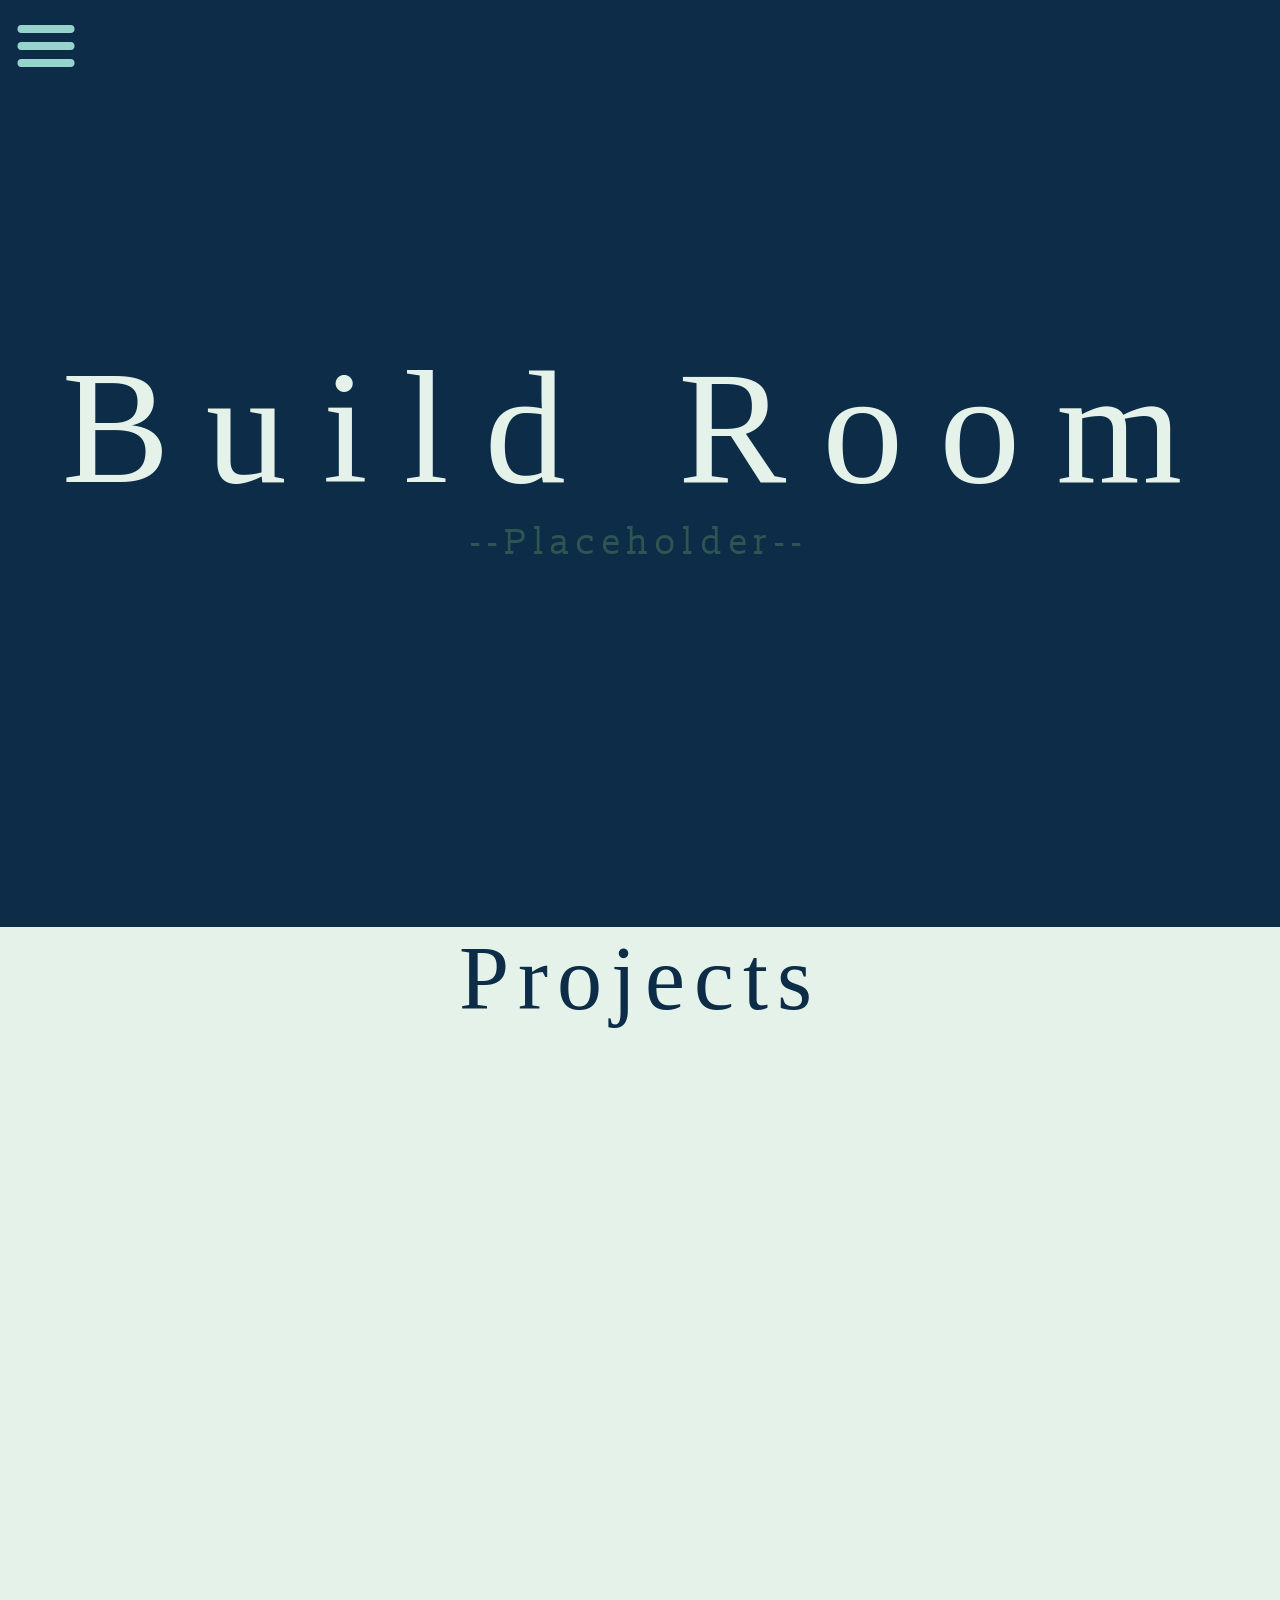
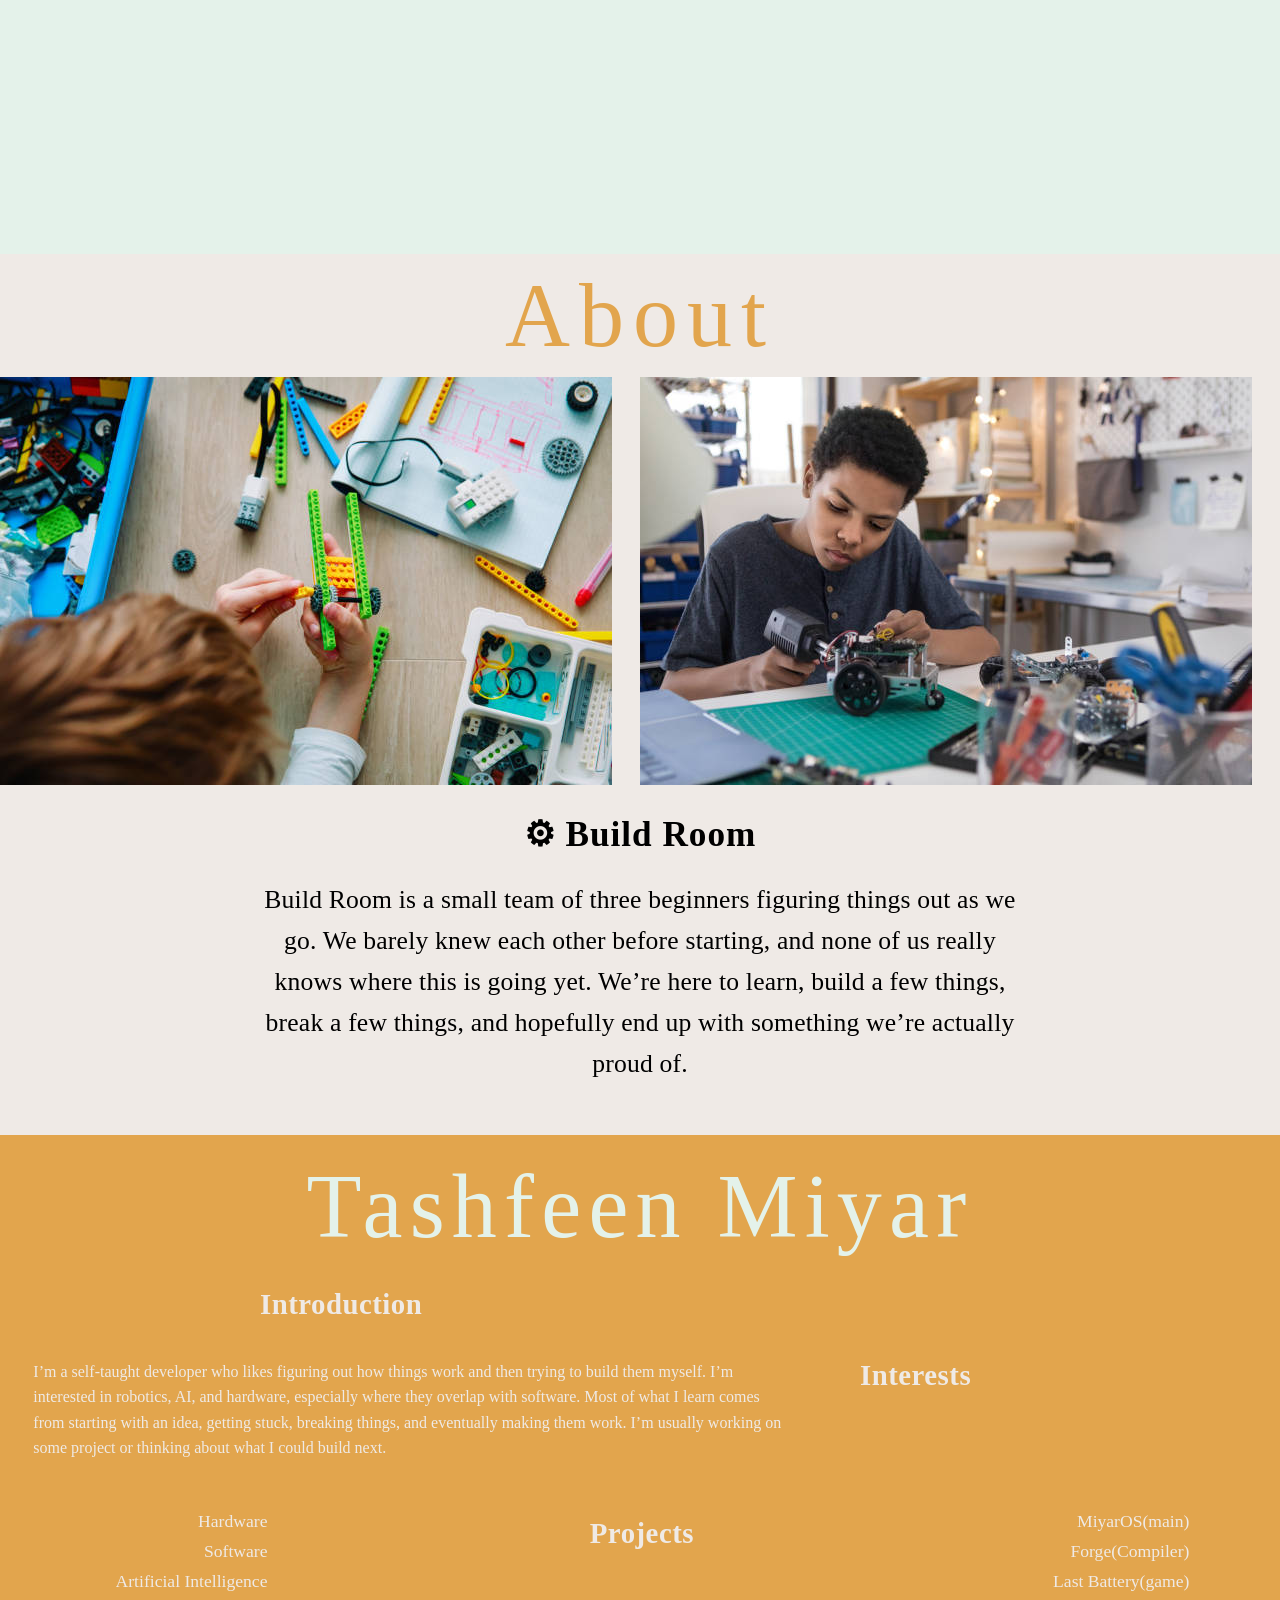
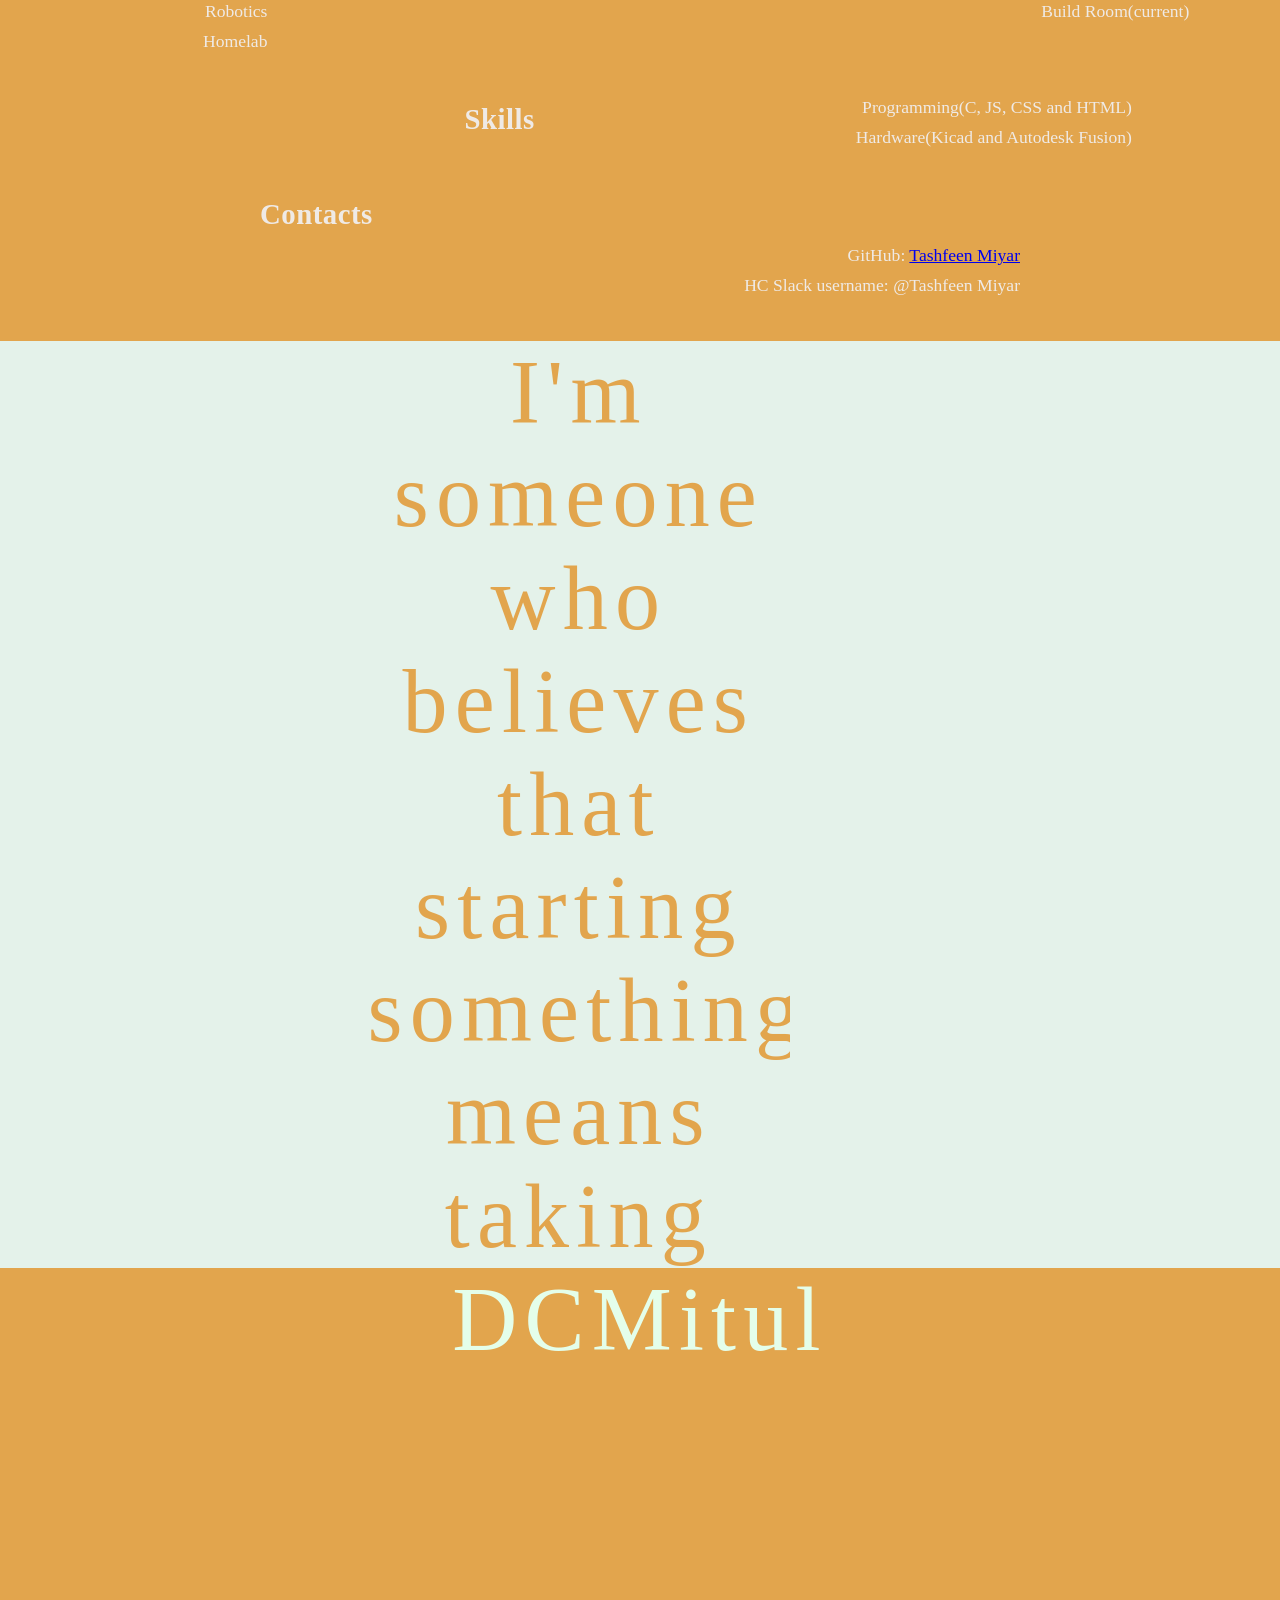
==== index.html @ 0a4bd071 "Ahmad Mustafa: Integrated my details into personal section" ====
<!DOCTYPE html>
<html>
    <head>
        <meta charset="UTF-8">
        <meta name="viewport" content="width=device-width, initial-scale=1.0">
        <title>Build Room | Portfolio</title>
        <link rel="stylesheet" href="css/style.css">
        <link rel="stylesheet" href="css/purecss/build/grids-min.css">
        <link rel="stylesheet" href="css/purecss/build/grids-responsive-min.css">
        <link rel="preconnect" href="https://fonts.googleapis.com">
        <link rel="preconnect" href="https://fonts.gstatic.com" crossorigin>
        <link href="https://fonts.googleapis.com/css2?family=Bodoni+Moda:opsz,wght@6..96,400..900&display=swap" rel="stylesheet">    
        <link href="https://fonts.googleapis.com/css2?family=Slabo+13px&display=swap" rel="stylesheet">
    
    </head>
    
    <body>
        <!-- <header>
            <img src="assets/icons/logo.png">
            <div class="header-content">
                <hr>
                <br>
                <p>The Build-Room, a team of young builders learning, experimenting, and creating through code. Explore our team, individual profiles, projects, and the things we build together using HTML, CSS, and JavaScript.</p>
            </div>
        </header>
        <main>
        </main>
        <footer>
        </footer> -->
    
    <!-- dcmitul: I commeted the above code cus i'll be changing most of it. my code starts from here -->

    <div class="landing">
        <div class="menupage">
            <div class="menubg">
                <svg width="100px" height="100px" viewBox="0 0 100 100">
                    <circle cx="50" cy="50" r="50"></circle>
                </svg>
            </div>
            <div class="menu">
                <div class="index">
                    <div class="pure-g">
                        <div class="pure-u-1">
                            <div class="indexhead">
                                Index
                            </div>
                        </div>

                        <div class="pure-u-1">
                            <div class="indexitems" id="index">
                                <ul>
                                    <br><br>
                                    <li>
                                        <a href="#home">
                                            ● Home
                                        </a>
                                    </li>

                                    <br>

                                    <li>
                                        <a href="#proj">
                                            ● Projects
                                        </a>
                                    </li>

                                    <br>

                                    <li>
                                        <a href="#abt">
                                            ● About
                                        </a>
                                    </li>

                                    <br>

                                    <li>
                                        <a href="#tashfeen">
                                            ● Tashfeen Miyar
                                        </a>
                                    </li>

                                    <br>

                                    <li>
                                        <a href="#ahmad">
                                            ● Ahmad Mustafa
                                        </a>
                                    </li>

                                    <br>

                                    <li>
                                        <a href="#dcm">
                                            ● DCMitul
                                        </a>
                                    </li>
                                </ul>
                            </div>
                        </div>
                    </div>
                </div>
            </div>
        </div>

        <section class="landingtitle" id="home">
            <div class="pure-g">     
                <div class="pure-u-12-1">
                    <div class="menuicon" id="Menuicon">
                        <img class="pure-img" src="assets/icons/menu icon.svg" alt="Menu Icon">
                    </div>
                </div>
                <div class="titletag">
                    <div class="pure-u-1-1">
                        <div class="title">
                        Build Room
                        </div>

                        <div class="tagline">
                            --Placeholder--
                        </div>
                    </div>
                </div>
            </div>
        </section>
    </div>


    <!-- The Projects page/pane -->
    <section class="pane2" id="proj">
        <div class="pure-g">
            <div class="pure-u-1">
                <div class="projpane">
                    Projects
                </div>
            </div>
        </div>
    </section>


    <!-- The about page/pane -->
    <section class="pane3" id="abt">
        <div class="pure-g">
            <div class="pure-u-1">
                <div class="abtpane">
                    About
                </div>
            </div>
            <div class="pure-u-1-2 abt-images">
                <img class="images" src="assets/images/about-1.jpg">
            </div>
            <div class="pure-u-1-2 abt-images">
                <img class="images" src="assets/images/about-2.jpg">
            </div>
            <div class="pure-u-1">
                <br>
                <h2 class="abt-title">⚙ Build Room</h2>
            </div>
            <div class="pure-u-1">
                <div class="abt-text">
                    <p class="abt-description">Build Room is a small team of three beginners figuring things out as we go. We barely knew each other before starting, and none of us really knows where this is going yet. We’re here to learn, build a few things, break a few things, and hopefully end up with something we’re actually proud of.</p>
                </div>
            </div>
        </div>
    </section>
    

    <!-- Tashfeen's Profile -->
    <section class="pane4" id="tashfeen">
        <div class="pure-g">
            <div class="pure-u-1">
                <div class="name1">
                    Tashfeen Miyar
                </div>
            </div>

            <div class="pure-u-1 tm-headings">
                <h2>Introduction</h2>
                <br>
            </div>
            <div class="pure-u-1 tm-text">
                <p>I’m a self-taught developer who likes figuring out how things work and then trying to build them myself. I’m interested in robotics, AI, and hardware, especially where they overlap with software. Most of what I learn comes from starting with an idea, getting stuck, breaking things, and eventually making them work. I’m usually working on some project or thinking about what I could build next.</p>
                <br><br>
            </div>
            <div class="pure-u-1-3 tm-headings">
                <div class="interests">
                    <h2>Interests</h2>
                </div>
            </div>
            <br>
            <div class="tm-lists">
                <ul>
                    <li>Hardware</li>
                    <li>Software</li>
                    <li>Artificial Intelligence</li>
                    <li>Robotics</li>
                    <li>Homelab</li>
                </ul>
                <br><br>
            </div>
            <div class="pure-u-1-3 tm-headings">
                <div class="projects">
                    <h2>Projects</h2>
                </div>
            </div>
            <br>
            <div class="tm-lists">
                <ul>
                    <li>MiyarOS(main)</li>
                    <li>Forge(Compiler)</li>
                    <li>Last Battery(game)</li>
                    <li>Build Room(current)</li>
                </ul>
                <br><br>
            </div>
            <div class="pure-u-1-3 tm-headings">
                <div class="skills">
                    <h2>Skills</h2>
                </div>
            </div>
            <br>
            <div class="tm-lists">
                <ul>
                    <li>Programming(C, JS, CSS and HTML)</li>
                    <li>Hardware(Kicad and Autodesk Fusion)</li>
                </ul>
                <br><br>
            </div>
            <div class="pure-u-1 tm-headings">
                <h2>Contacts</h2>
            </div>
            <br>
            <div class="pure-u-1 tm-lists">
                <ul>
                    <li>GitHub: <a href="https://github.com/Qazi-01" target="_blank">Tashfeen Miyar</a><br></li>
                    <li>HC Slack username: @Tashfeen Miyar</li>
                </ul>
            </div>
        </div>
    </section>


    <!-- Ahmad's Profile -->
    <section class="pane5" id="ahmad">
        <div class="pure-g">
            <div class="pure-u-1">
                <div class="name2">
                    Ahmad Mustafa
                    <h2>Introduction</h2>
                <p>
                    I'm someone who believes that starting something means taking
                    responsibility for finishing it. Whether I'm interested in the
                    work or not, I stay committed and make sure I see it through
                    to the end. I value discipline, consistency, and learning
                    along the way. I enjoy taking on challenges, solving problems,
                    and improving my skills through every project I complete.
                </p>

                <h2>Interests</h2>
                <p>
                    Technology, problem-solving, learning new skills, and building projects.
                </p>
                <h2>Projects</h2>
                <p>
                    I enjoy working on projects that help me learn new skills, solve problems, and turn ideas into something useful.
                </p>
                <h2>Skills</h2>
                <p>
                    Problem-solving, technology, learning, teamwork, and project development.
                </p>
                <h2>Contact</h2>
                <p>
                    You can connect with me through my social media profiles below.
                </p>
                <h2>Social Media</h2>
                <p>
                    GitHub: <a href="https://github.com/ahmadmustafa25" target="_blank">ahmadmustafa25</a><br>
                    Instagram: <a href="https://www.instagram.com/ahmad._._.mustafa" target="_blank">ahmad._._.mustafa</a><br>
                    LinkedIn: <a href="https://www.linkedin.com/in/ahmad-mustafa-752a48437" target="_blank">View my LinkedIn</a>
                    </p>
                </div>
            </div>
        </div>
    </section>


    <!-- DCMitul's profile -->
    <section class="pane6" id="dcm">
        <div class="pure-g">
            <div class="pure-u-1">
                <div class="name3">
                    DCMitul
                </div>
            </div>
        </div>
    </section>
    

    <script src="js/script.js"></script>
</body>
</html>
---- css/style.css ----
* {
    margin: 0;
    padding: 0;
    /* background-color: #14213d;
    color: white; */
    overflow-x: hidden;
}


html {
    scroll-behavior: smooth;
}

/* dcmitul: do not fix the background colors in the body */

/* header {
    width: 200px;
}

.header-content {
    text-align: center;
} */



/* The stuff that does not require screen specific css */
.landing {
    position: relative;
    width: 100%;
    height: 103vh;
    background-color: #0C2C47;
    overflow: hidden;
}


.landing .menupage {
    overflow: hidden;
    position: absolute;
    display: flex;
    height: inherit;
    width: inherit;
}


.landing .menupage .menubg {
    overflow: hidden;
    position: absolute;
    fill: #EFEAE6;
    top: -4vw;
    left: -4vw;
    scale: 0%;
    z-index: 5;

    transition: scale 0.5s ease-in-out;
}


body.menuaction .landing .menupage .menubg {
    scale: calc((2* (hypot(100vw, 100vh) + 5vw)) / 1px * 1%);
}


.landing .menupage .menu {
    width: 100vw;
    height: inherit;
    display: flex;
    justify-content: center;
    overflow: hidden;
}


.landing .menupage .index {
    top: 1vh;
    position: relative;
    z-index: 6;
    width:fit-content;
    height: inherit;

}


.landing .menupage .index .indexhead {
    font-family: 'Bodoni Modo', serif;
    font-weight: 500;
    color: #E2A54D;
    text-align: center;
    opacity: 0;

}


body.menuaction .landing .menupage .index .indexhead {
    animation: fadein 0.2s 0.3s forwards;
}


.landing .menupage .index .indexitems {
    position: inherit;
    left: 40vw;
    text-align: left;
    opacity: 0;
    z-index: 6;
}


.indexitems a {
    color: #2D5652;
    text-decoration: none;
}


body.menuaction .landing .menupage .index .indexitems {
    animation: faderight 0.30s 0.5s forwards;
}


.landing .landingtitle {
    display: flex;
    width: inherit;
    height: inherit;
}


.landing .landingtitle .menuicon {
    position: absolute;
    overflow: hidden;
    margin: 1.5vh;
    width: 5vw;
    height: 5vw;
    scale: 90%;
    rotate: 0deg;
    z-index: 10;

    transition: scale 0.25s ease-in-out, rotate 0.25s ease-in-out;
}


.landing .landingtitle .menuicon:hover {
    scale: 100%;
}



.landing .landingtitle .titletag {
    display: flex;
    width: 100vw;
    height: 100vh;
    justify-content: center;
    align-items: center;
}


.pane2 {
    position: relative;
    width: 100%;
    height: 103vh;
    /* background-color: #EFEAE6; */
    background-color: #E4F2EA;
}


.pane3 {
    position: relative;
    width: 100%;
    padding-bottom: 40px;
    box-sizing: border-box;
    /* background-color: #2D5652; */
    background-color: #EFEAE6;
}

/* Tashfeen: CSS addition to Pane3 */

.abtpane {
    padding: 10px;
}

.images {
    max-width: 100%;
    height: auto;
    display: block;
}

.abt-title {
    font-size: 2.2rem;
    letter-spacing: 1px;
    text-align: center;
    margin: 10px 0 10px 0;
}

.abt-text {
    text-align: center;
    padding: 15px 10px 10px;
    max-width: 800px;
    margin: 0 auto;
    box-sizing: border-box;
}

.abt-description {
    font-size: 1.6rem;
    line-height: 1.6;
    letter-spacing: 0.2px;
    max-width: 800px;
    margin: 0 auto;
}

.pane4 {
    position: relative;
    width: 100%;
    box-sizing: border-box;
    padding-bottom: 40px;
    background-color: #E2A54D;
    color: #EFEAE6;
    /* background-color: #0C2C47; */
}

.name1 {
    padding: 20px;
    text-align: center;
    font-size: 2.5rem;
    letter-spacing: 1px;
}

.tm-headings h2 {
    font-size: 1.8rem;
    margin: 0;
    letter-spacing: 0.5px;
}

.interests {
    text-align: left;
}

.interests ul, li {
    text-align: left;
}

.projects {
    text-align: center;
}

.projects ul, li {
    text-align: center;
}

.skills {
    text-align: right;
}

.skills ul, li {
    text-align: right;
}

.tm-headings, .tm-text, .tm-lists {
    max-width: 800px;
    margin-left: auto;
    margin-right: auto;
    box-sizing: border-box;
}

.tm-headings {
    padding: 10px 20px;
}

.tm-text {
    padding: 10px 20px;
}

.tm-lists {
    padding: 0 20px;
}

.tm-text p {
    font-size: 1rem;
    line-height: 1.6;
    margin: 0;
}

.tm-lists ul {
    margin: 0;
    padding-left: 25px;
}

.tm-lists li {
    font-size: 1.1rem;
    line-height: 1.7;
}

.tm-column {
    box-sizing: border-box;
    padding: 0 2%;
}

.tm-column .tm-lists {
    width: 100%;
}

.tm-column ul {
    margin-top: 15px;
}

.tm-column li {
    margin-bottom: 8px;
}

/* --- */

.pane5 {
    position: relative;
    width: 100%;
    height: 103vh;
    /* background-color: #E4F2EA; */
    background-color: #E4F2EA;
}


.pane6 {
    position: relative;
    width: 100%;
    height: 103vh;
    background-color: #E2A54D;
    /* background-color: #0C2C47; */
}


@keyframes fadein {
    0% {
        opacity: 0;
        transform: translateY(-20px);
    }
    
    100% {
        opacity: 1;
        transform: translateY(0px);
    }
}

@keyframes faderight {
    0% {
        opacity: 0;
        transform: translateX(-20px);
    }
    
    100% {
        opacity: 1;
        transform: translateX(0px);
    }
}




/* The stuff that DOES require theme specific css */

/* For landscape screens, desktops */
@media screen and (orientation: landscape) {
    .landing .title {
        display: flex;
        position: relative;
        justify-content: center;
        align-items: center;

        font-family:'Bodoni Mode', serif;
        font-size: 18vh;
        font-weight: 500;
        letter-spacing: 4vh;
        color: #E4F2EA;
        text-align: center;

        animation: fadein 0.5s 0.25s backwards;

    }


    .landing .landingtitle .tagline {
        display: flex;
        position: relative;
        justify-content: center;
        align-items: center;

        font-family: "Slabo 13px", serif;
        font-size: 4vh;
        letter-spacing: 0.7vh;
        color: #2D5652;
        text-align: center;

        animation: fadein 0.5s 0.5s backwards;
    }


    .pane2 .projpane {
        display: flex;
        position: relative;
        justify-content: center;
        align-items: center;

        font-family:'Bodoni Mode', serif;
        font-size: 10vh;
        font-weight: 500;
        letter-spacing: 1vh;
        /* color: #E2A54D; */
        color: #0C2C47;
        text-align: center;

    }    


    .pane3 .abtpane {
        display: flex;
        position: relative;
        justify-content: center;
        align-items: center;

        font-family:'Bodoni Mode', serif;
        font-size: 10vh;
        font-weight: 500;
        letter-spacing: 1vh;
        /* color: #EFEAE6; */
        color: #E2A54D;
        text-align: center;

    }


    .pane4 .name1 {
        display: flex;
        position: relative;
        justify-content: center;
        align-items: center;

        font-family:'Bodoni Mode', serif;
        font-size: 10vh;
        font-weight: 500;
        letter-spacing: 0.8vh;
        /* color: #E4F2EA; */
        color: #E4F2EA;
        text-align: center;

    }


    .pane5 .name2 {
        display: flex;
        position: relative;
        justify-content: center;
        align-items: center;

        font-family:'Bodoni Mode', serif;
        font-size: 10vh;
        font-weight: 500;
        letter-spacing: 0.8vh;
        color: #E2A54D;
        /* color: #0C2C47; */
        text-align: center;

    }


    .pane6 .name3 {
        display: flex;
        position: relative;
        justify-content: center;
        align-items: center;

        font-family:'Bodoni Mode', serif;
        font-size: 10vh;
        font-weight: 500;
        letter-spacing: 0.8vh;
        /* color: #E4F2EA; */
        color: #E4FEEA;
        text-align: center;

    }


    .landing .menupage .index .indexhead {
        font-size: 10vh;
        letter-spacing: 0.8vh;
    }


    .menupage .index .indexitems {
        font-size: 4vh;
        letter-spacing: 0.6vh;
    }

}


/* For portrait screens, mobile phones */
@media screen and (orientation: portrait){
    .landing .title {
        display: flex;
        position: relative;
        justify-content: center;
        align-items: center;

        font-family:'Bodoni Mode', serif;
        font-size: 20vw;
        font-weight: 500;
        letter-spacing: 4vw;
        color: #E4F2EA;
        text-align: center;

        animation: fadein 0.5s 0.25s backwards;

    }


    .landing .landingtitle .tagline {
        display: flex;
        position: relative;
        justify-content: center;
        align-items: center;

        font-family: "Slabo 13px", serif;
        font-size: 4vw;
        letter-spacing: 0.7vw;
        color: #2D5652;
        text-align: center;

        animation: fadein 0.5s 0.5s backwards;
    }


    .pane2 .projpane {
        display: flex;
        position: relative;
        justify-content: center;
        align-items: center;

        font-family:'Bodoni Mode', serif;
        font-size: 10vw;
        font-weight: 500;
        letter-spacing: 1vw;
        /* color: #E2A54D; */
        color: #0C2C47;
        text-align: center;

    }    


    .pane3 .abtpane {
        display: flex;
        position: relative;
        justify-content: center;
        align-items: center;

        font-family:'Bodoni Mode', serif;
        font-size: 10vw;
        font-weight: 500;
        letter-spacing: 1vw;
        /* color: #EFEAE6; */
        color: #E2A54D;
        text-align: center;
    }

    .pane4 .name1 {
        display: flex;
        position: relative;
        justify-content: center;
        align-items: center;

        font-family:'Bodoni Mode', serif;
        font-size: 10vw;
        font-weight: 500;
        letter-spacing: 0.8vw;
        /* color: #E4F2EA; */
        color: #E4FEEA;
        text-align: center;

    }


    .pane5 .name2 {
        display: flex;
        position: relative;
        justify-content: center;
        align-items: center;

        font-family:'Bodoni Mode', serif;
        font-size: 10vw;
        font-weight: 500;
        letter-spacing: 0.8vw;
        color: #E2A54D;
        /* color: #0C2C47; */
        text-align: center;

    }


    .pane6 .name3 {
        display: flex;
        position: relative;
        justify-content: center;
        align-items: center;

        font-family:'Bodoni Mode', serif;
        font-size: 10vw;
        font-weight: 500;
        letter-spacing: 0.8vw;
        /* color: #E4F2EA; */
        color: #E4FEEA;
        text-align: center;

    }


    .landing .menupage .index .indexhead {
        font-size: 10vw;
        letter-spacing: 1vw;
    }
    

    .menupage .index .indexitems {
        font-size: 4vw;
        letter-spacing: 0.6vw;
    }

}

/* Tashfeen Miyar: added this for about section description */

@media (max-width: 600px) {
    .abt-title {
        margin: 0;
    }

    .abt-description {
        text-align: left;
        margin-top: 8px;
        margin-left: 4px;
        font-size: 1rem;
    }

    .pure-g .abt-images {
        width: 100%;
        margin-bottom: 10px;
    }
}

/* --- */
---- css/purecss/build/grids-min.css ----
/*!
Pure v3.0.0
Copyright 2013 Yahoo!
Licensed under the BSD License.
https://github.com/pure-css/pure/blob/master/LICENSE
*/
.pure-g{display:flex;flex-flow:row wrap;align-content:flex-start}.pure-u{display:inline-block;vertical-align:top}.pure-u-1,.pure-u-1-1,.pure-u-1-12,.pure-u-1-2,.pure-u-1-24,.pure-u-1-3,.pure-u-1-4,.pure-u-1-5,.pure-u-1-6,.pure-u-1-8,.pure-u-10-24,.pure-u-11-12,.pure-u-11-24,.pure-u-12-24,.pure-u-13-24,.pure-u-14-24,.pure-u-15-24,.pure-u-16-24,.pure-u-17-24,.pure-u-18-24,.pure-u-19-24,.pure-u-2-24,.pure-u-2-3,.pure-u-2-5,.pure-u-20-24,.pure-u-21-24,.pure-u-22-24,.pure-u-23-24,.pure-u-24-24,.pure-u-3-24,.pure-u-3-4,.pure-u-3-5,.pure-u-3-8,.pure-u-4-24,.pure-u-4-5,.pure-u-5-12,.pure-u-5-24,.pure-u-5-5,.pure-u-5-6,.pure-u-5-8,.pure-u-6-24,.pure-u-7-12,.pure-u-7-24,.pure-u-7-8,.pure-u-8-24,.pure-u-9-24{display:inline-block;letter-spacing:normal;word-spacing:normal;vertical-align:top;text-rendering:auto}.pure-u-1-24{width:4.1667%}.pure-u-1-12,.pure-u-2-24{width:8.3333%}.pure-u-1-8,.pure-u-3-24{width:12.5%}.pure-u-1-6,.pure-u-4-24{width:16.6667%}.pure-u-1-5{width:20%}.pure-u-5-24{width:20.8333%}.pure-u-1-4,.pure-u-6-24{width:25%}.pure-u-7-24{width:29.1667%}.pure-u-1-3,.pure-u-8-24{width:33.3333%}.pure-u-3-8,.pure-u-9-24{width:37.5%}.pure-u-2-5{width:40%}.pure-u-10-24,.pure-u-5-12{width:41.6667%}.pure-u-11-24{width:45.8333%}.pure-u-1-2,.pure-u-12-24{width:50%}.pure-u-13-24{width:54.1667%}.pure-u-14-24,.pure-u-7-12{width:58.3333%}.pure-u-3-5{width:60%}.pure-u-15-24,.pure-u-5-8{width:62.5%}.pure-u-16-24,.pure-u-2-3{width:66.6667%}.pure-u-17-24{width:70.8333%}.pure-u-18-24,.pure-u-3-4{width:75%}.pure-u-19-24{width:79.1667%}.pure-u-4-5{width:80%}.pure-u-20-24,.pure-u-5-6{width:83.3333%}.pure-u-21-24,.pure-u-7-8{width:87.5%}.pure-u-11-12,.pure-u-22-24{width:91.6667%}.pure-u-23-24{width:95.8333%}.pure-u-1,.pure-u-1-1,.pure-u-24-24,.pure-u-5-5{width:100%}
---- css/purecss/build/grids-responsive-min.css ----
/*!
Pure v3.0.0
Copyright 2013 Yahoo!
Licensed under the BSD License.
https://github.com/pure-css/pure/blob/master/LICENSE
*/
@media screen and (min-width:35.5em){.pure-u-sm-1,.pure-u-sm-1-1,.pure-u-sm-1-12,.pure-u-sm-1-2,.pure-u-sm-1-24,.pure-u-sm-1-3,.pure-u-sm-1-4,.pure-u-sm-1-5,.pure-u-sm-1-6,.pure-u-sm-1-8,.pure-u-sm-10-24,.pure-u-sm-11-12,.pure-u-sm-11-24,.pure-u-sm-12-24,.pure-u-sm-13-24,.pure-u-sm-14-24,.pure-u-sm-15-24,.pure-u-sm-16-24,.pure-u-sm-17-24,.pure-u-sm-18-24,.pure-u-sm-19-24,.pure-u-sm-2-24,.pure-u-sm-2-3,.pure-u-sm-2-5,.pure-u-sm-20-24,.pure-u-sm-21-24,.pure-u-sm-22-24,.pure-u-sm-23-24,.pure-u-sm-24-24,.pure-u-sm-3-24,.pure-u-sm-3-4,.pure-u-sm-3-5,.pure-u-sm-3-8,.pure-u-sm-4-24,.pure-u-sm-4-5,.pure-u-sm-5-12,.pure-u-sm-5-24,.pure-u-sm-5-5,.pure-u-sm-5-6,.pure-u-sm-5-8,.pure-u-sm-6-24,.pure-u-sm-7-12,.pure-u-sm-7-24,.pure-u-sm-7-8,.pure-u-sm-8-24,.pure-u-sm-9-24{display:inline-block;letter-spacing:normal;word-spacing:normal;vertical-align:top;text-rendering:auto}.pure-u-sm-1-24{width:4.1667%}.pure-u-sm-1-12,.pure-u-sm-2-24{width:8.3333%}.pure-u-sm-1-8,.pure-u-sm-3-24{width:12.5%}.pure-u-sm-1-6,.pure-u-sm-4-24{width:16.6667%}.pure-u-sm-1-5{width:20%}.pure-u-sm-5-24{width:20.8333%}.pure-u-sm-1-4,.pure-u-sm-6-24{width:25%}.pure-u-sm-7-24{width:29.1667%}.pure-u-sm-1-3,.pure-u-sm-8-24{width:33.3333%}.pure-u-sm-3-8,.pure-u-sm-9-24{width:37.5%}.pure-u-sm-2-5{width:40%}.pure-u-sm-10-24,.pure-u-sm-5-12{width:41.6667%}.pure-u-sm-11-24{width:45.8333%}.pure-u-sm-1-2,.pure-u-sm-12-24{width:50%}.pure-u-sm-13-24{width:54.1667%}.pure-u-sm-14-24,.pure-u-sm-7-12{width:58.3333%}.pure-u-sm-3-5{width:60%}.pure-u-sm-15-24,.pure-u-sm-5-8{width:62.5%}.pure-u-sm-16-24,.pure-u-sm-2-3{width:66.6667%}.pure-u-sm-17-24{width:70.8333%}.pure-u-sm-18-24,.pure-u-sm-3-4{width:75%}.pure-u-sm-19-24{width:79.1667%}.pure-u-sm-4-5{width:80%}.pure-u-sm-20-24,.pure-u-sm-5-6{width:83.3333%}.pure-u-sm-21-24,.pure-u-sm-7-8{width:87.5%}.pure-u-sm-11-12,.pure-u-sm-22-24{width:91.6667%}.pure-u-sm-23-24{width:95.8333%}.pure-u-sm-1,.pure-u-sm-1-1,.pure-u-sm-24-24,.pure-u-sm-5-5{width:100%}}@media screen and (min-width:48em){.pure-u-md-1,.pure-u-md-1-1,.pure-u-md-1-12,.pure-u-md-1-2,.pure-u-md-1-24,.pure-u-md-1-3,.pure-u-md-1-4,.pure-u-md-1-5,.pure-u-md-1-6,.pure-u-md-1-8,.pure-u-md-10-24,.pure-u-md-11-12,.pure-u-md-11-24,.pure-u-md-12-24,.pure-u-md-13-24,.pure-u-md-14-24,.pure-u-md-15-24,.pure-u-md-16-24,.pure-u-md-17-24,.pure-u-md-18-24,.pure-u-md-19-24,.pure-u-md-2-24,.pure-u-md-2-3,.pure-u-md-2-5,.pure-u-md-20-24,.pure-u-md-21-24,.pure-u-md-22-24,.pure-u-md-23-24,.pure-u-md-24-24,.pure-u-md-3-24,.pure-u-md-3-4,.pure-u-md-3-5,.pure-u-md-3-8,.pure-u-md-4-24,.pure-u-md-4-5,.pure-u-md-5-12,.pure-u-md-5-24,.pure-u-md-5-5,.pure-u-md-5-6,.pure-u-md-5-8,.pure-u-md-6-24,.pure-u-md-7-12,.pure-u-md-7-24,.pure-u-md-7-8,.pure-u-md-8-24,.pure-u-md-9-24{display:inline-block;letter-spacing:normal;word-spacing:normal;vertical-align:top;text-rendering:auto}.pure-u-md-1-24{width:4.1667%}.pure-u-md-1-12,.pure-u-md-2-24{width:8.3333%}.pure-u-md-1-8,.pure-u-md-3-24{width:12.5%}.pure-u-md-1-6,.pure-u-md-4-24{width:16.6667%}.pure-u-md-1-5{width:20%}.pure-u-md-5-24{width:20.8333%}.pure-u-md-1-4,.pure-u-md-6-24{width:25%}.pure-u-md-7-24{width:29.1667%}.pure-u-md-1-3,.pure-u-md-8-24{width:33.3333%}.pure-u-md-3-8,.pure-u-md-9-24{width:37.5%}.pure-u-md-2-5{width:40%}.pure-u-md-10-24,.pure-u-md-5-12{width:41.6667%}.pure-u-md-11-24{width:45.8333%}.pure-u-md-1-2,.pure-u-md-12-24{width:50%}.pure-u-md-13-24{width:54.1667%}.pure-u-md-14-24,.pure-u-md-7-12{width:58.3333%}.pure-u-md-3-5{width:60%}.pure-u-md-15-24,.pure-u-md-5-8{width:62.5%}.pure-u-md-16-24,.pure-u-md-2-3{width:66.6667%}.pure-u-md-17-24{width:70.8333%}.pure-u-md-18-24,.pure-u-md-3-4{width:75%}.pure-u-md-19-24{width:79.1667%}.pure-u-md-4-5{width:80%}.pure-u-md-20-24,.pure-u-md-5-6{width:83.3333%}.pure-u-md-21-24,.pure-u-md-7-8{width:87.5%}.pure-u-md-11-12,.pure-u-md-22-24{width:91.6667%}.pure-u-md-23-24{width:95.8333%}.pure-u-md-1,.pure-u-md-1-1,.pure-u-md-24-24,.pure-u-md-5-5{width:100%}}@media screen and (min-width:64em){.pure-u-lg-1,.pure-u-lg-1-1,.pure-u-lg-1-12,.pure-u-lg-1-2,.pure-u-lg-1-24,.pure-u-lg-1-3,.pure-u-lg-1-4,.pure-u-lg-1-5,.pure-u-lg-1-6,.pure-u-lg-1-8,.pure-u-lg-10-24,.pure-u-lg-11-12,.pure-u-lg-11-24,.pure-u-lg-12-24,.pure-u-lg-13-24,.pure-u-lg-14-24,.pure-u-lg-15-24,.pure-u-lg-16-24,.pure-u-lg-17-24,.pure-u-lg-18-24,.pure-u-lg-19-24,.pure-u-lg-2-24,.pure-u-lg-2-3,.pure-u-lg-2-5,.pure-u-lg-20-24,.pure-u-lg-21-24,.pure-u-lg-22-24,.pure-u-lg-23-24,.pure-u-lg-24-24,.pure-u-lg-3-24,.pure-u-lg-3-4,.pure-u-lg-3-5,.pure-u-lg-3-8,.pure-u-lg-4-24,.pure-u-lg-4-5,.pure-u-lg-5-12,.pure-u-lg-5-24,.pure-u-lg-5-5,.pure-u-lg-5-6,.pure-u-lg-5-8,.pure-u-lg-6-24,.pure-u-lg-7-12,.pure-u-lg-7-24,.pure-u-lg-7-8,.pure-u-lg-8-24,.pure-u-lg-9-24{display:inline-block;letter-spacing:normal;word-spacing:normal;vertical-align:top;text-rendering:auto}.pure-u-lg-1-24{width:4.1667%}.pure-u-lg-1-12,.pure-u-lg-2-24{width:8.3333%}.pure-u-lg-1-8,.pure-u-lg-3-24{width:12.5%}.pure-u-lg-1-6,.pure-u-lg-4-24{width:16.6667%}.pure-u-lg-1-5{width:20%}.pure-u-lg-5-24{width:20.8333%}.pure-u-lg-1-4,.pure-u-lg-6-24{width:25%}.pure-u-lg-7-24{width:29.1667%}.pure-u-lg-1-3,.pure-u-lg-8-24{width:33.3333%}.pure-u-lg-3-8,.pure-u-lg-9-24{width:37.5%}.pure-u-lg-2-5{width:40%}.pure-u-lg-10-24,.pure-u-lg-5-12{width:41.6667%}.pure-u-lg-11-24{width:45.8333%}.pure-u-lg-1-2,.pure-u-lg-12-24{width:50%}.pure-u-lg-13-24{width:54.1667%}.pure-u-lg-14-24,.pure-u-lg-7-12{width:58.3333%}.pure-u-lg-3-5{width:60%}.pure-u-lg-15-24,.pure-u-lg-5-8{width:62.5%}.pure-u-lg-16-24,.pure-u-lg-2-3{width:66.6667%}.pure-u-lg-17-24{width:70.8333%}.pure-u-lg-18-24,.pure-u-lg-3-4{width:75%}.pure-u-lg-19-24{width:79.1667%}.pure-u-lg-4-5{width:80%}.pure-u-lg-20-24,.pure-u-lg-5-6{width:83.3333%}.pure-u-lg-21-24,.pure-u-lg-7-8{width:87.5%}.pure-u-lg-11-12,.pure-u-lg-22-24{width:91.6667%}.pure-u-lg-23-24{width:95.8333%}.pure-u-lg-1,.pure-u-lg-1-1,.pure-u-lg-24-24,.pure-u-lg-5-5{width:100%}}@media screen and (min-width:80em){.pure-u-xl-1,.pure-u-xl-1-1,.pure-u-xl-1-12,.pure-u-xl-1-2,.pure-u-xl-1-24,.pure-u-xl-1-3,.pure-u-xl-1-4,.pure-u-xl-1-5,.pure-u-xl-1-6,.pure-u-xl-1-8,.pure-u-xl-10-24,.pure-u-xl-11-12,.pure-u-xl-11-24,.pure-u-xl-12-24,.pure-u-xl-13-24,.pure-u-xl-14-24,.pure-u-xl-15-24,.pure-u-xl-16-24,.pure-u-xl-17-24,.pure-u-xl-18-24,.pure-u-xl-19-24,.pure-u-xl-2-24,.pure-u-xl-2-3,.pure-u-xl-2-5,.pure-u-xl-20-24,.pure-u-xl-21-24,.pure-u-xl-22-24,.pure-u-xl-23-24,.pure-u-xl-24-24,.pure-u-xl-3-24,.pure-u-xl-3-4,.pure-u-xl-3-5,.pure-u-xl-3-8,.pure-u-xl-4-24,.pure-u-xl-4-5,.pure-u-xl-5-12,.pure-u-xl-5-24,.pure-u-xl-5-5,.pure-u-xl-5-6,.pure-u-xl-5-8,.pure-u-xl-6-24,.pure-u-xl-7-12,.pure-u-xl-7-24,.pure-u-xl-7-8,.pure-u-xl-8-24,.pure-u-xl-9-24{display:inline-block;letter-spacing:normal;word-spacing:normal;vertical-align:top;text-rendering:auto}.pure-u-xl-1-24{width:4.1667%}.pure-u-xl-1-12,.pure-u-xl-2-24{width:8.3333%}.pure-u-xl-1-8,.pure-u-xl-3-24{width:12.5%}.pure-u-xl-1-6,.pure-u-xl-4-24{width:16.6667%}.pure-u-xl-1-5{width:20%}.pure-u-xl-5-24{width:20.8333%}.pure-u-xl-1-4,.pure-u-xl-6-24{width:25%}.pure-u-xl-7-24{width:29.1667%}.pure-u-xl-1-3,.pure-u-xl-8-24{width:33.3333%}.pure-u-xl-3-8,.pure-u-xl-9-24{width:37.5%}.pure-u-xl-2-5{width:40%}.pure-u-xl-10-24,.pure-u-xl-5-12{width:41.6667%}.pure-u-xl-11-24{width:45.8333%}.pure-u-xl-1-2,.pure-u-xl-12-24{width:50%}.pure-u-xl-13-24{width:54.1667%}.pure-u-xl-14-24,.pure-u-xl-7-12{width:58.3333%}.pure-u-xl-3-5{width:60%}.pure-u-xl-15-24,.pure-u-xl-5-8{width:62.5%}.pure-u-xl-16-24,.pure-u-xl-2-3{width:66.6667%}.pure-u-xl-17-24{width:70.8333%}.pure-u-xl-18-24,.pure-u-xl-3-4{width:75%}.pure-u-xl-19-24{width:79.1667%}.pure-u-xl-4-5{width:80%}.pure-u-xl-20-24,.pure-u-xl-5-6{width:83.3333%}.pure-u-xl-21-24,.pure-u-xl-7-8{width:87.5%}.pure-u-xl-11-12,.pure-u-xl-22-24{width:91.6667%}.pure-u-xl-23-24{width:95.8333%}.pure-u-xl-1,.pure-u-xl-1-1,.pure-u-xl-24-24,.pure-u-xl-5-5{width:100%}}@media screen and (min-width:120em){.pure-u-xxl-1,.pure-u-xxl-1-1,.pure-u-xxl-1-12,.pure-u-xxl-1-2,.pure-u-xxl-1-24,.pure-u-xxl-1-3,.pure-u-xxl-1-4,.pure-u-xxl-1-5,.pure-u-xxl-1-6,.pure-u-xxl-1-8,.pure-u-xxl-10-24,.pure-u-xxl-11-12,.pure-u-xxl-11-24,.pure-u-xxl-12-24,.pure-u-xxl-13-24,.pure-u-xxl-14-24,.pure-u-xxl-15-24,.pure-u-xxl-16-24,.pure-u-xxl-17-24,.pure-u-xxl-18-24,.pure-u-xxl-19-24,.pure-u-xxl-2-24,.pure-u-xxl-2-3,.pure-u-xxl-2-5,.pure-u-xxl-20-24,.pure-u-xxl-21-24,.pure-u-xxl-22-24,.pure-u-xxl-23-24,.pure-u-xxl-24-24,.pure-u-xxl-3-24,.pure-u-xxl-3-4,.pure-u-xxl-3-5,.pure-u-xxl-3-8,.pure-u-xxl-4-24,.pure-u-xxl-4-5,.pure-u-xxl-5-12,.pure-u-xxl-5-24,.pure-u-xxl-5-5,.pure-u-xxl-5-6,.pure-u-xxl-5-8,.pure-u-xxl-6-24,.pure-u-xxl-7-12,.pure-u-xxl-7-24,.pure-u-xxl-7-8,.pure-u-xxl-8-24,.pure-u-xxl-9-24{display:inline-block;letter-spacing:normal;word-spacing:normal;vertical-align:top;text-rendering:auto}.pure-u-xxl-1-24{width:4.1667%}.pure-u-xxl-1-12,.pure-u-xxl-2-24{width:8.3333%}.pure-u-xxl-1-8,.pure-u-xxl-3-24{width:12.5%}.pure-u-xxl-1-6,.pure-u-xxl-4-24{width:16.6667%}.pure-u-xxl-1-5{width:20%}.pure-u-xxl-5-24{width:20.8333%}.pure-u-xxl-1-4,.pure-u-xxl-6-24{width:25%}.pure-u-xxl-7-24{width:29.1667%}.pure-u-xxl-1-3,.pure-u-xxl-8-24{width:33.3333%}.pure-u-xxl-3-8,.pure-u-xxl-9-24{width:37.5%}.pure-u-xxl-2-5{width:40%}.pure-u-xxl-10-24,.pure-u-xxl-5-12{width:41.6667%}.pure-u-xxl-11-24{width:45.8333%}.pure-u-xxl-1-2,.pure-u-xxl-12-24{width:50%}.pure-u-xxl-13-24{width:54.1667%}.pure-u-xxl-14-24,.pure-u-xxl-7-12{width:58.3333%}.pure-u-xxl-3-5{width:60%}.pure-u-xxl-15-24,.pure-u-xxl-5-8{width:62.5%}.pure-u-xxl-16-24,.pure-u-xxl-2-3{width:66.6667%}.pure-u-xxl-17-24{width:70.8333%}.pure-u-xxl-18-24,.pure-u-xxl-3-4{width:75%}.pure-u-xxl-19-24{width:79.1667%}.pure-u-xxl-4-5{width:80%}.pure-u-xxl-20-24,.pure-u-xxl-5-6{width:83.3333%}.pure-u-xxl-21-24,.pure-u-xxl-7-8{width:87.5%}.pure-u-xxl-11-12,.pure-u-xxl-22-24{width:91.6667%}.pure-u-xxl-23-24{width:95.8333%}.pure-u-xxl-1,.pure-u-xxl-1-1,.pure-u-xxl-24-24,.pure-u-xxl-5-5{width:100%}}@media screen and (min-width:160em){.pure-u-xxxl-1,.pure-u-xxxl-1-1,.pure-u-xxxl-1-12,.pure-u-xxxl-1-2,.pure-u-xxxl-1-24,.pure-u-xxxl-1-3,.pure-u-xxxl-1-4,.pure-u-xxxl-1-5,.pure-u-xxxl-1-6,.pure-u-xxxl-1-8,.pure-u-xxxl-10-24,.pure-u-xxxl-11-12,.pure-u-xxxl-11-24,.pure-u-xxxl-12-24,.pure-u-xxxl-13-24,.pure-u-xxxl-14-24,.pure-u-xxxl-15-24,.pure-u-xxxl-16-24,.pure-u-xxxl-17-24,.pure-u-xxxl-18-24,.pure-u-xxxl-19-24,.pure-u-xxxl-2-24,.pure-u-xxxl-2-3,.pure-u-xxxl-2-5,.pure-u-xxxl-20-24,.pure-u-xxxl-21-24,.pure-u-xxxl-22-24,.pure-u-xxxl-23-24,.pure-u-xxxl-24-24,.pure-u-xxxl-3-24,.pure-u-xxxl-3-4,.pure-u-xxxl-3-5,.pure-u-xxxl-3-8,.pure-u-xxxl-4-24,.pure-u-xxxl-4-5,.pure-u-xxxl-5-12,.pure-u-xxxl-5-24,.pure-u-xxxl-5-5,.pure-u-xxxl-5-6,.pure-u-xxxl-5-8,.pure-u-xxxl-6-24,.pure-u-xxxl-7-12,.pure-u-xxxl-7-24,.pure-u-xxxl-7-8,.pure-u-xxxl-8-24,.pure-u-xxxl-9-24{display:inline-block;letter-spacing:normal;word-spacing:normal;vertical-align:top;text-rendering:auto}.pure-u-xxxl-1-24{width:4.1667%}.pure-u-xxxl-1-12,.pure-u-xxxl-2-24{width:8.3333%}.pure-u-xxxl-1-8,.pure-u-xxxl-3-24{width:12.5%}.pure-u-xxxl-1-6,.pure-u-xxxl-4-24{width:16.6667%}.pure-u-xxxl-1-5{width:20%}.pure-u-xxxl-5-24{width:20.8333%}.pure-u-xxxl-1-4,.pure-u-xxxl-6-24{width:25%}.pure-u-xxxl-7-24{width:29.1667%}.pure-u-xxxl-1-3,.pure-u-xxxl-8-24{width:33.3333%}.pure-u-xxxl-3-8,.pure-u-xxxl-9-24{width:37.5%}.pure-u-xxxl-2-5{width:40%}.pure-u-xxxl-10-24,.pure-u-xxxl-5-12{width:41.6667%}.pure-u-xxxl-11-24{width:45.8333%}.pure-u-xxxl-1-2,.pure-u-xxxl-12-24{width:50%}.pure-u-xxxl-13-24{width:54.1667%}.pure-u-xxxl-14-24,.pure-u-xxxl-7-12{width:58.3333%}.pure-u-xxxl-3-5{width:60%}.pure-u-xxxl-15-24,.pure-u-xxxl-5-8{width:62.5%}.pure-u-xxxl-16-24,.pure-u-xxxl-2-3{width:66.6667%}.pure-u-xxxl-17-24{width:70.8333%}.pure-u-xxxl-18-24,.pure-u-xxxl-3-4{width:75%}.pure-u-xxxl-19-24{width:79.1667%}.pure-u-xxxl-4-5{width:80%}.pure-u-xxxl-20-24,.pure-u-xxxl-5-6{width:83.3333%}.pure-u-xxxl-21-24,.pure-u-xxxl-7-8{width:87.5%}.pure-u-xxxl-11-12,.pure-u-xxxl-22-24{width:91.6667%}.pure-u-xxxl-23-24{width:95.8333%}.pure-u-xxxl-1,.pure-u-xxxl-1-1,.pure-u-xxxl-24-24,.pure-u-xxxl-5-5{width:100%}}@media screen and (min-width:240em){.pure-u-x4k-1,.pure-u-x4k-1-1,.pure-u-x4k-1-12,.pure-u-x4k-1-2,.pure-u-x4k-1-24,.pure-u-x4k-1-3,.pure-u-x4k-1-4,.pure-u-x4k-1-5,.pure-u-x4k-1-6,.pure-u-x4k-1-8,.pure-u-x4k-10-24,.pure-u-x4k-11-12,.pure-u-x4k-11-24,.pure-u-x4k-12-24,.pure-u-x4k-13-24,.pure-u-x4k-14-24,.pure-u-x4k-15-24,.pure-u-x4k-16-24,.pure-u-x4k-17-24,.pure-u-x4k-18-24,.pure-u-x4k-19-24,.pure-u-x4k-2-24,.pure-u-x4k-2-3,.pure-u-x4k-2-5,.pure-u-x4k-20-24,.pure-u-x4k-21-24,.pure-u-x4k-22-24,.pure-u-x4k-23-24,.pure-u-x4k-24-24,.pure-u-x4k-3-24,.pure-u-x4k-3-4,.pure-u-x4k-3-5,.pure-u-x4k-3-8,.pure-u-x4k-4-24,.pure-u-x4k-4-5,.pure-u-x4k-5-12,.pure-u-x4k-5-24,.pure-u-x4k-5-5,.pure-u-x4k-5-6,.pure-u-x4k-5-8,.pure-u-x4k-6-24,.pure-u-x4k-7-12,.pure-u-x4k-7-24,.pure-u-x4k-7-8,.pure-u-x4k-8-24,.pure-u-x4k-9-24{display:inline-block;letter-spacing:normal;word-spacing:normal;vertical-align:top;text-rendering:auto}.pure-u-x4k-1-24{width:4.1667%}.pure-u-x4k-1-12,.pure-u-x4k-2-24{width:8.3333%}.pure-u-x4k-1-8,.pure-u-x4k-3-24{width:12.5%}.pure-u-x4k-1-6,.pure-u-x4k-4-24{width:16.6667%}.pure-u-x4k-1-5{width:20%}.pure-u-x4k-5-24{width:20.8333%}.pure-u-x4k-1-4,.pure-u-x4k-6-24{width:25%}.pure-u-x4k-7-24{width:29.1667%}.pure-u-x4k-1-3,.pure-u-x4k-8-24{width:33.3333%}.pure-u-x4k-3-8,.pure-u-x4k-9-24{width:37.5%}.pure-u-x4k-2-5{width:40%}.pure-u-x4k-10-24,.pure-u-x4k-5-12{width:41.6667%}.pure-u-x4k-11-24{width:45.8333%}.pure-u-x4k-1-2,.pure-u-x4k-12-24{width:50%}.pure-u-x4k-13-24{width:54.1667%}.pure-u-x4k-14-24,.pure-u-x4k-7-12{width:58.3333%}.pure-u-x4k-3-5{width:60%}.pure-u-x4k-15-24,.pure-u-x4k-5-8{width:62.5%}.pure-u-x4k-16-24,.pure-u-x4k-2-3{width:66.6667%}.pure-u-x4k-17-24{width:70.8333%}.pure-u-x4k-18-24,.pure-u-x4k-3-4{width:75%}.pure-u-x4k-19-24{width:79.1667%}.pure-u-x4k-4-5{width:80%}.pure-u-x4k-20-24,.pure-u-x4k-5-6{width:83.3333%}.pure-u-x4k-21-24,.pure-u-x4k-7-8{width:87.5%}.pure-u-x4k-11-12,.pure-u-x4k-22-24{width:91.6667%}.pure-u-x4k-23-24{width:95.8333%}.pure-u-x4k-1,.pure-u-x4k-1-1,.pure-u-x4k-24-24,.pure-u-x4k-5-5{width:100%}}
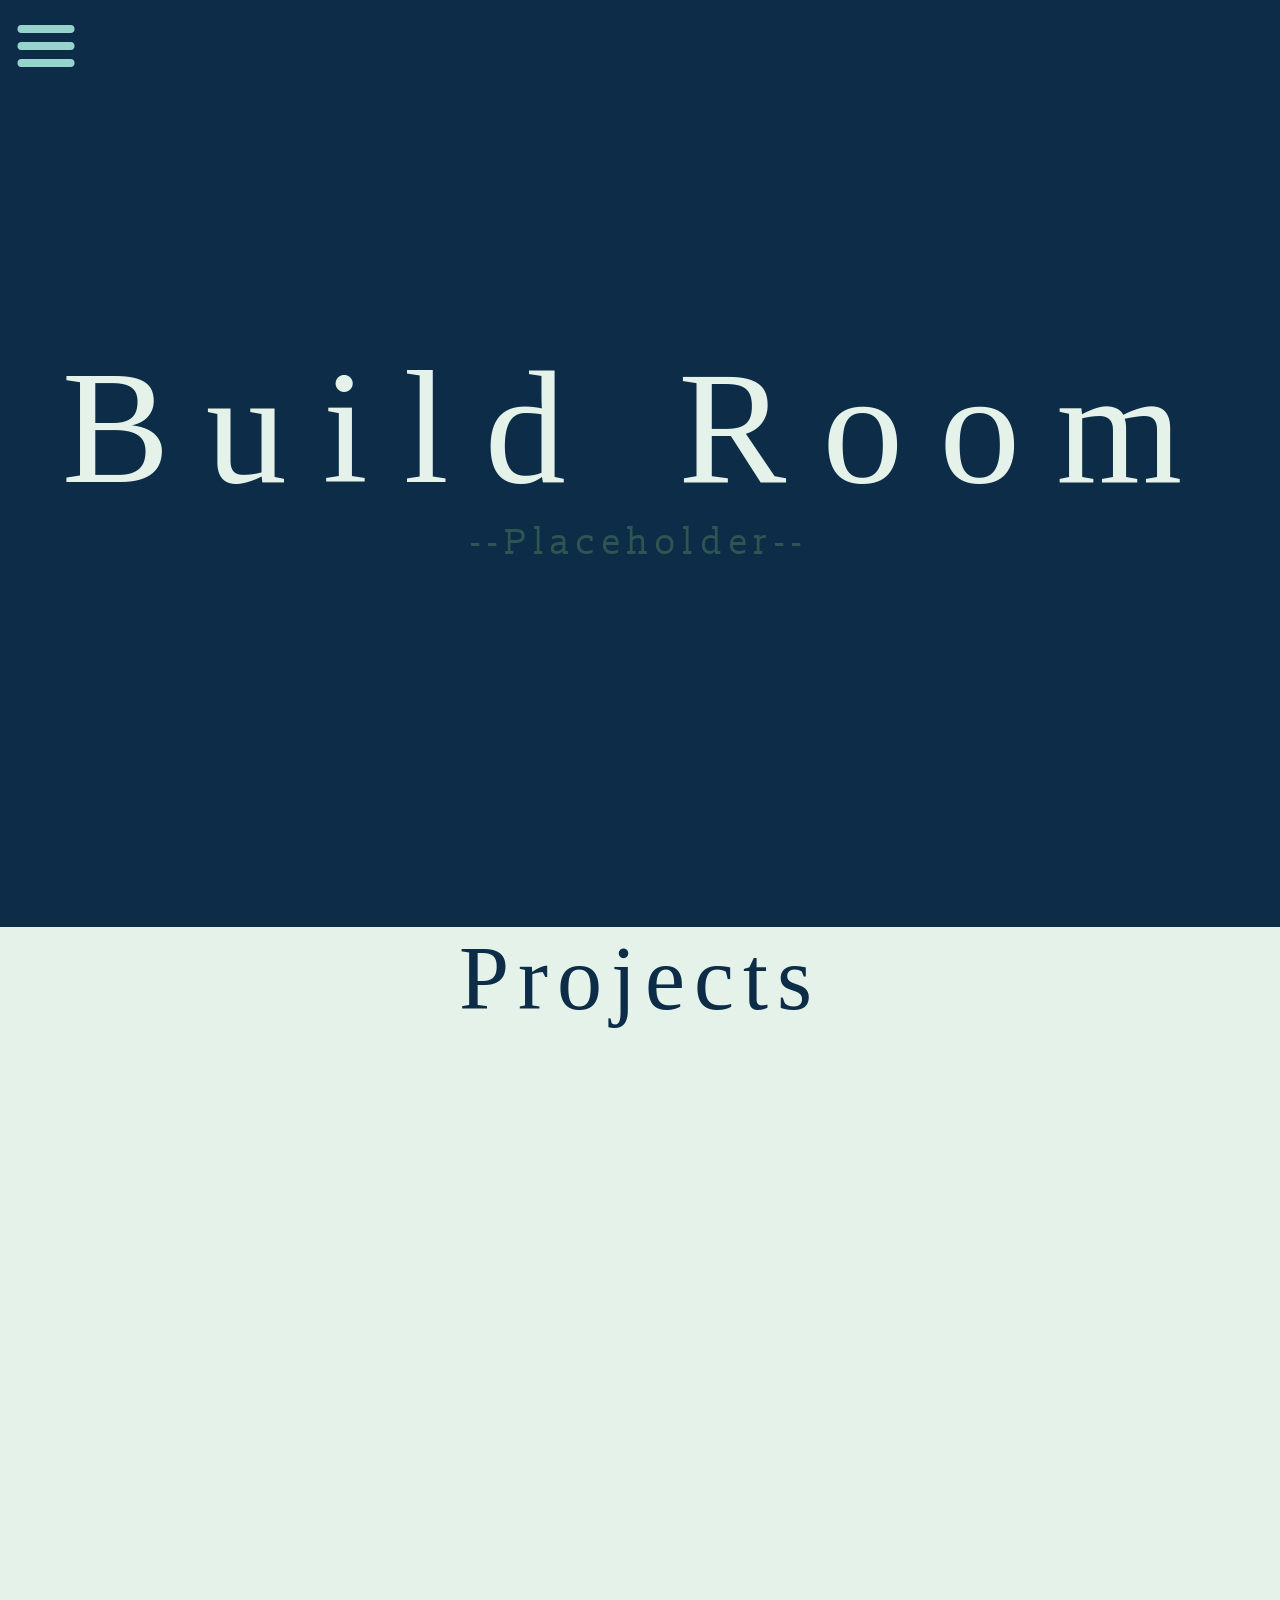
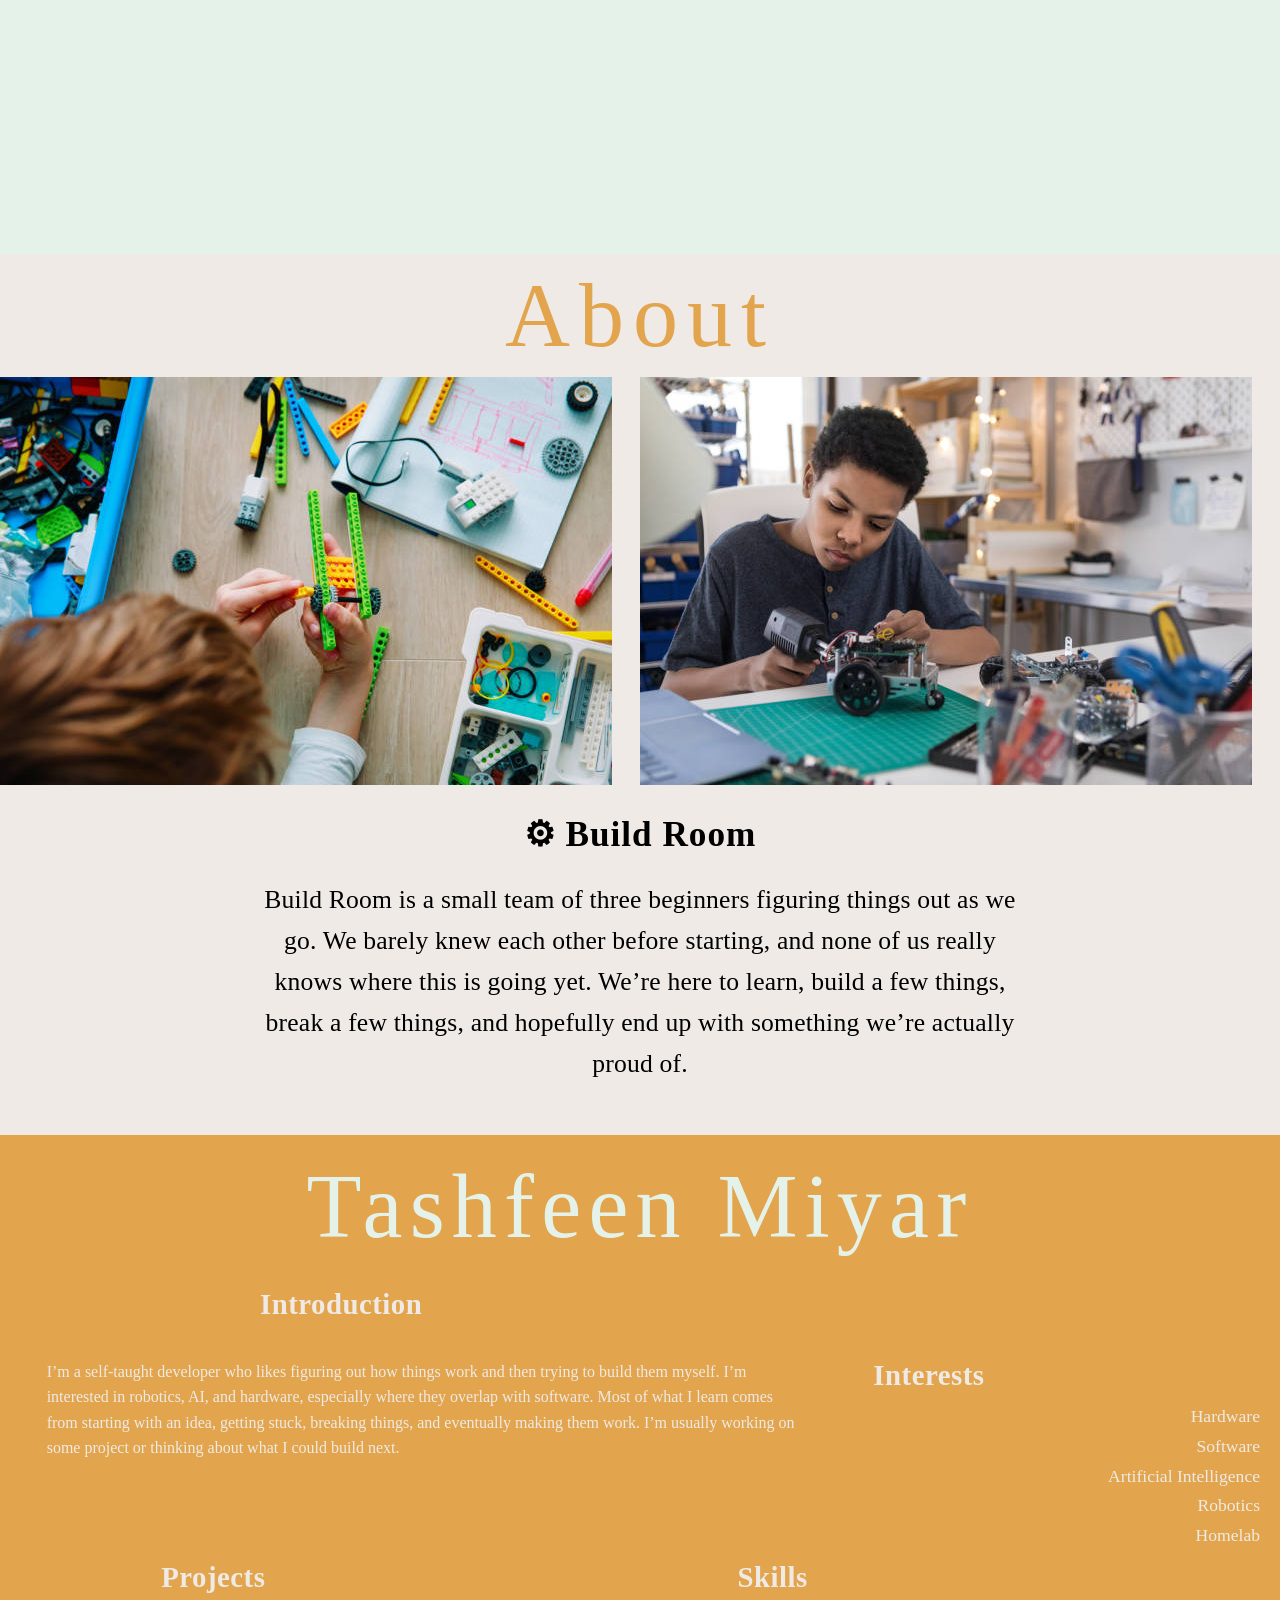
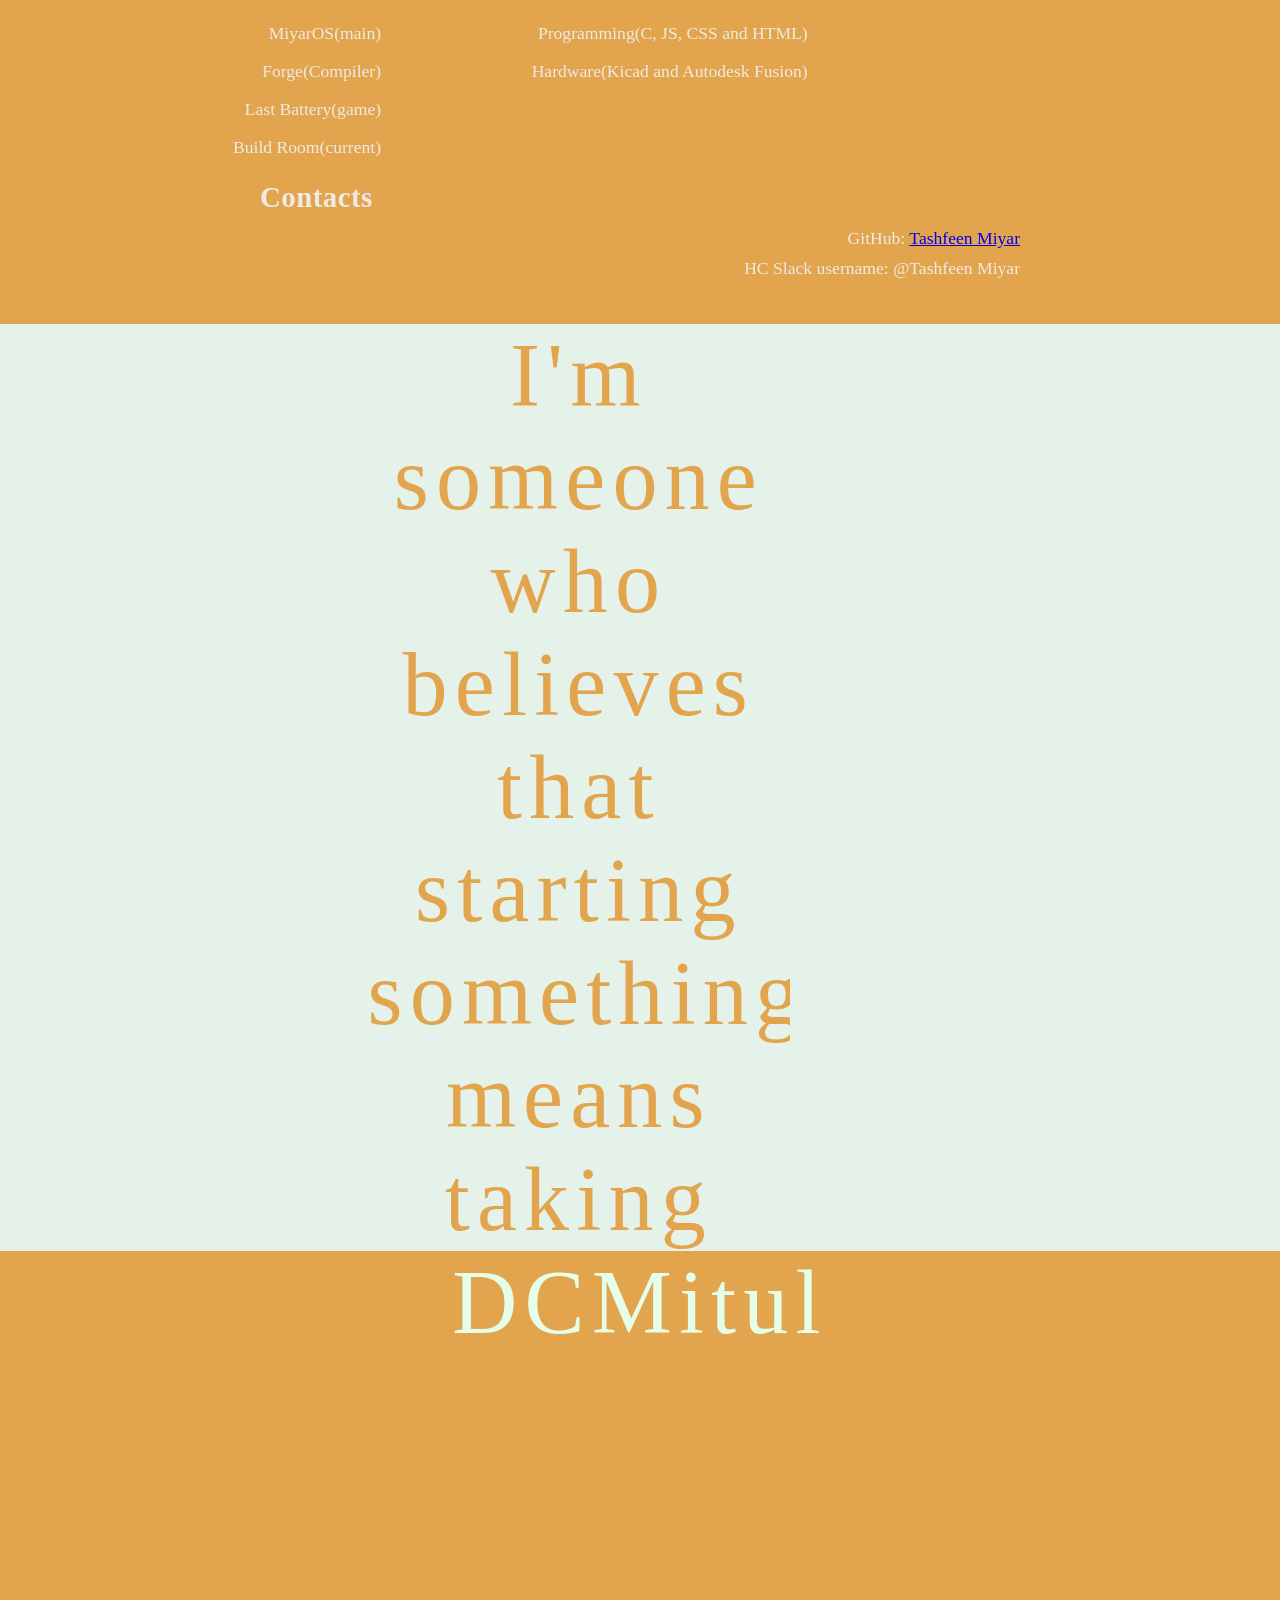
==== commit e6ba820d: "Merge branch 'main' of https://github.com/Qazi-01/build-room" ====
--- a/index.html
+++ b/index.html
@@ -182,49 +182,46 @@
                 <p>I’m a self-taught developer who likes figuring out how things work and then trying to build them myself. I’m interested in robotics, AI, and hardware, especially where they overlap with software. Most of what I learn comes from starting with an idea, getting stuck, breaking things, and eventually making them work. I’m usually working on some project or thinking about what I could build next.</p>
                 <br><br>
             </div>
-            <div class="pure-u-1-3 tm-headings">
-                <div class="interests">
+            <div class="pure-u-1-3 column">
+                <div class="interests tm-headings">
                     <h2>Interests</h2>
                 </div>
-            </div>
-            <br>
-            <div class="tm-lists">
-                <ul>
-                    <li>Hardware</li>
-                    <li>Software</li>
-                    <li>Artificial Intelligence</li>
-                    <li>Robotics</li>
-                    <li>Homelab</li>
-                </ul>
-                <br><br>
-            </div>
-            <div class="pure-u-1-3 tm-headings">
-                <div class="projects">
+
+                <div class="tm-lists">
+                    <ul>
+                        <li>Hardware</li>
+                        <li>Software</li>
+                        <li>Artificial Intelligence</li>
+                        <li>Robotics</li>
+                        <li>Homelab</li>
+                    </ul>
+                </div>
+            </div>
+            <div class="pure-u-1-3 tm-column">
+                <div class="projects tm-headings">
                     <h2>Projects</h2>
                 </div>
-            </div>
-            <br>
-            <div class="tm-lists">
-                <ul>
-                    <li>MiyarOS(main)</li>
-                    <li>Forge(Compiler)</li>
-                    <li>Last Battery(game)</li>
-                    <li>Build Room(current)</li>
-                </ul>
-                <br><br>
-            </div>
-            <div class="pure-u-1-3 tm-headings">
-                <div class="skills">
+
+                <div class="tm-lists">
+                    <ul>
+                        <li>MiyarOS(main)</li>
+                        <li>Forge(Compiler)</li>
+                        <li>Last Battery(game)</li>
+                        <li>Build Room(current)</li>
+                    </ul>
+                </div>
+            </div>
+            <div class="pure-u-1-3 tm-column">
+                <div class="skills tm-headings">
                     <h2>Skills</h2>
                 </div>
-            </div>
-            <br>
-            <div class="tm-lists">
-                <ul>
-                    <li>Programming(C, JS, CSS and HTML)</li>
-                    <li>Hardware(Kicad and Autodesk Fusion)</li>
-                </ul>
-                <br><br>
+            
+                <div class="tm-lists">
+                    <ul>
+                        <li>Programming(C, JS, CSS and HTML)</li>
+                        <li>Hardware(Kicad and Autodesk Fusion)</li>
+                    </ul>
+                </div>
             </div>
             <div class="pure-u-1 tm-headings">
                 <h2>Contacts</h2>
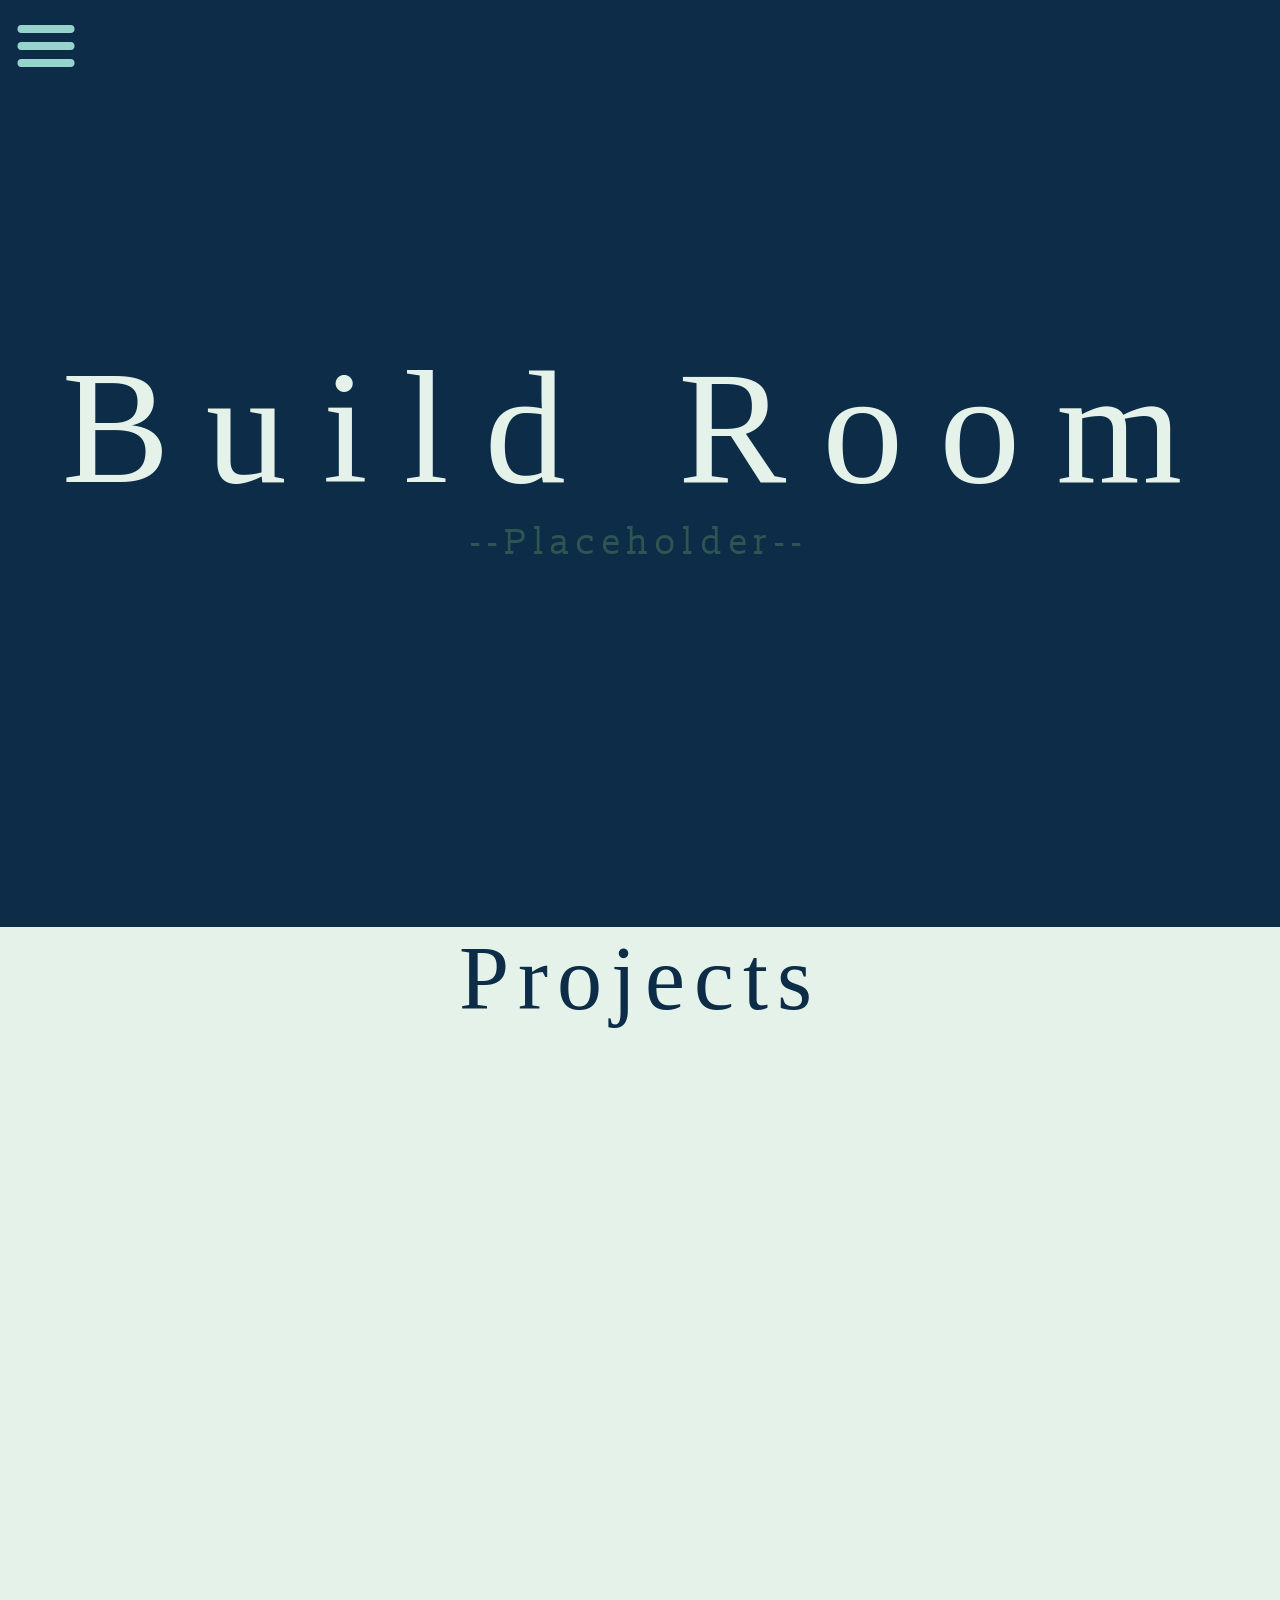
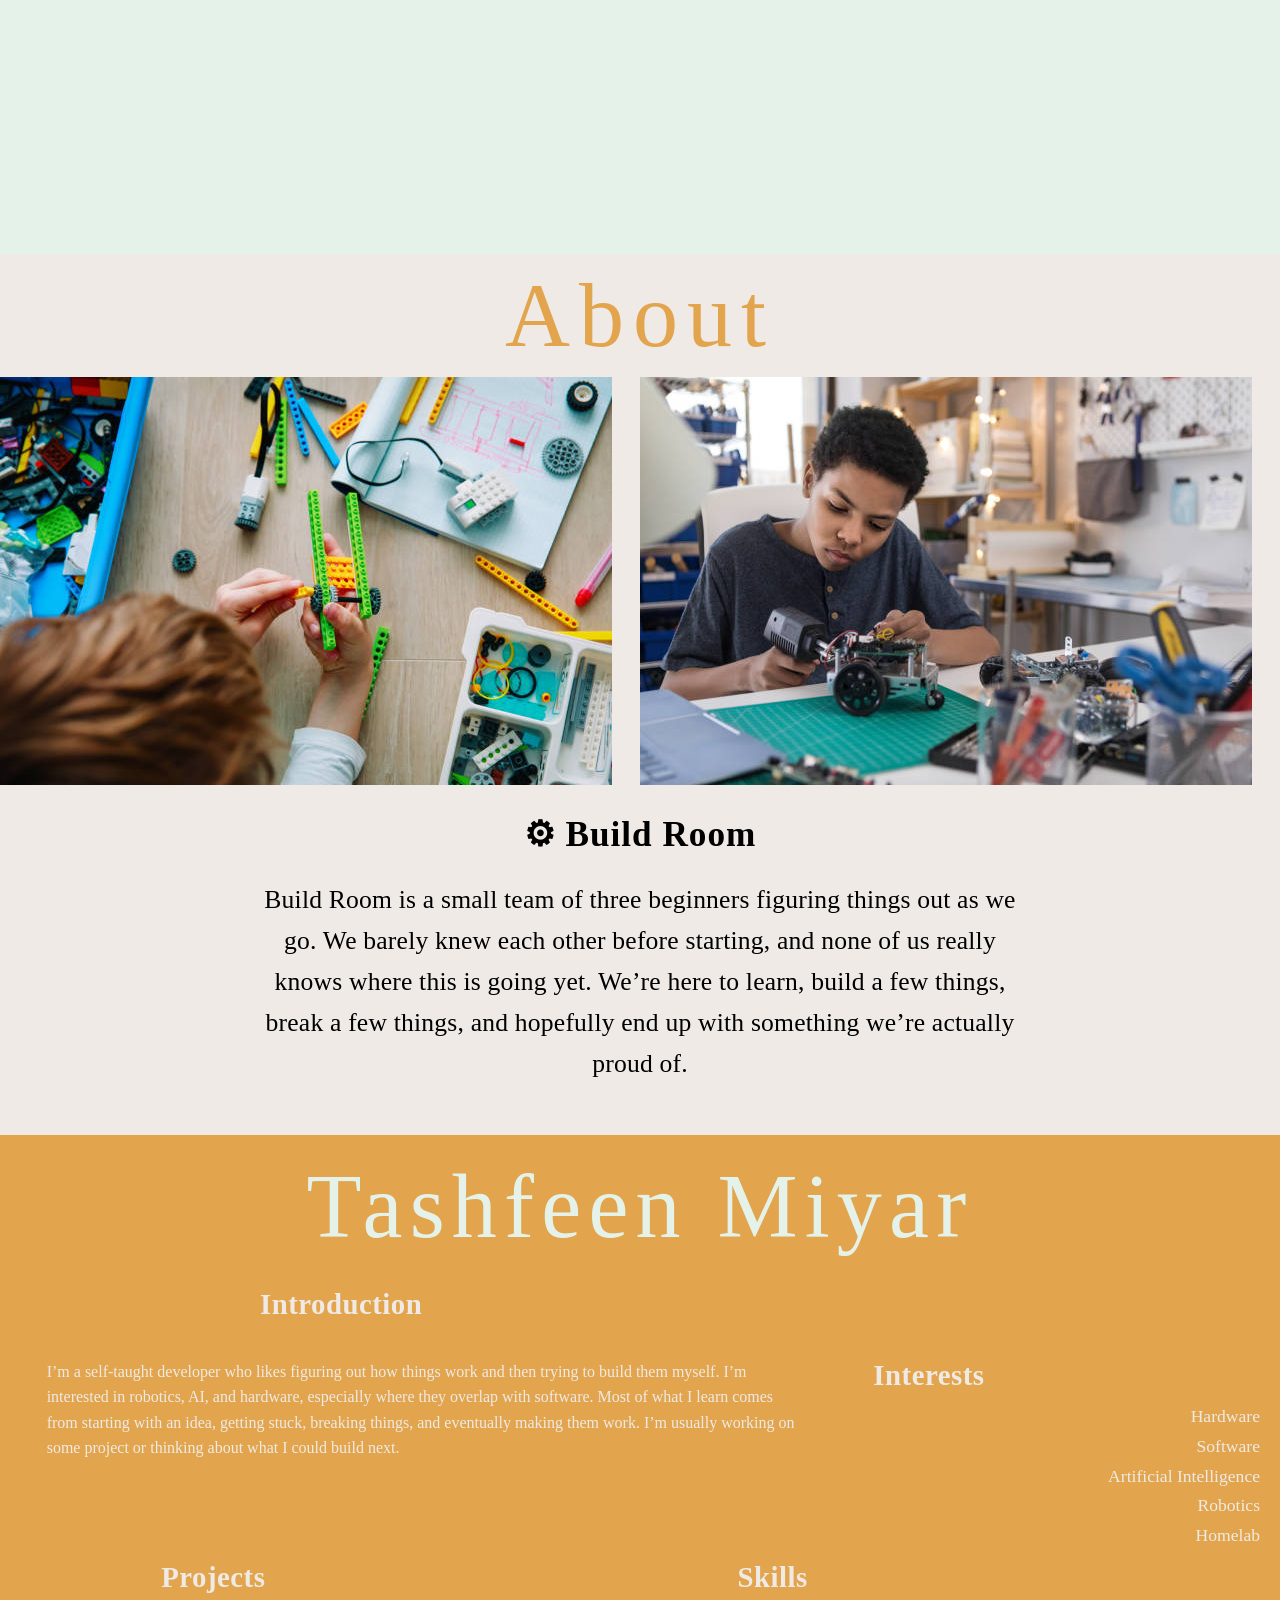
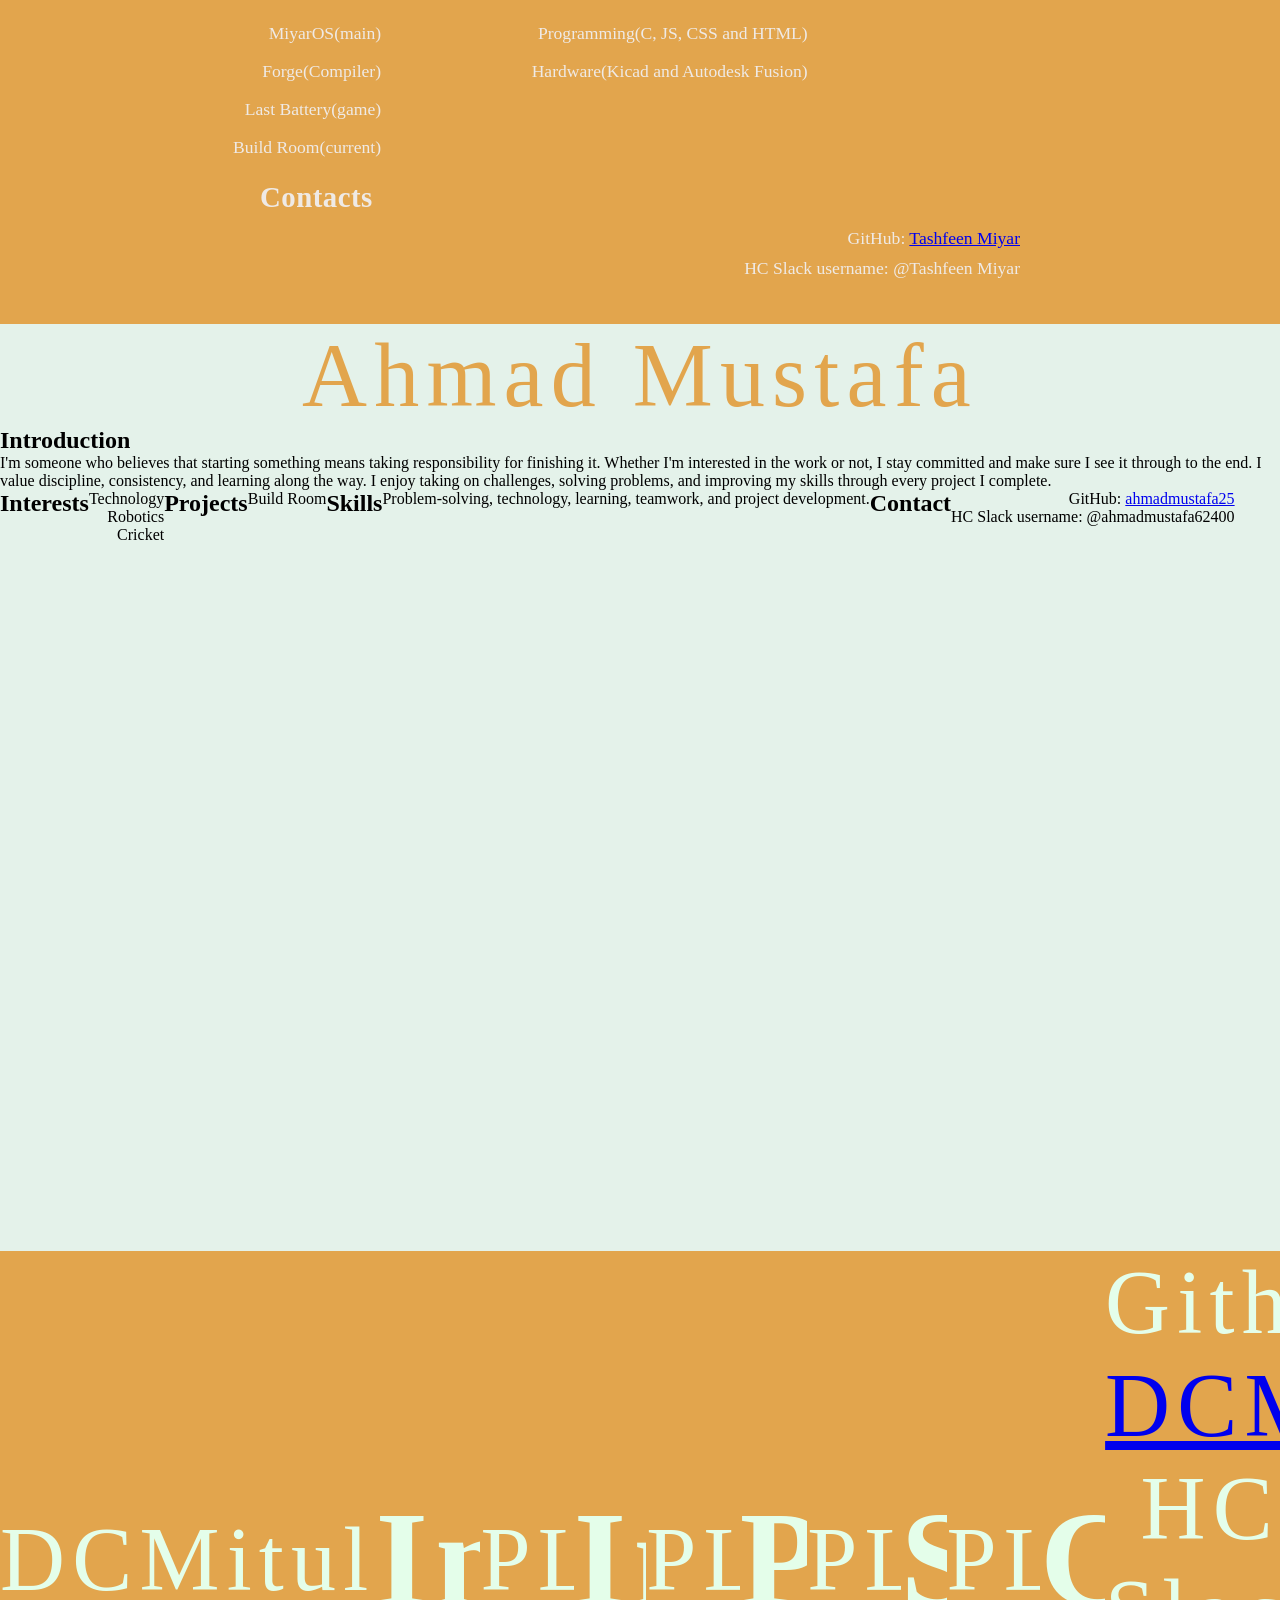
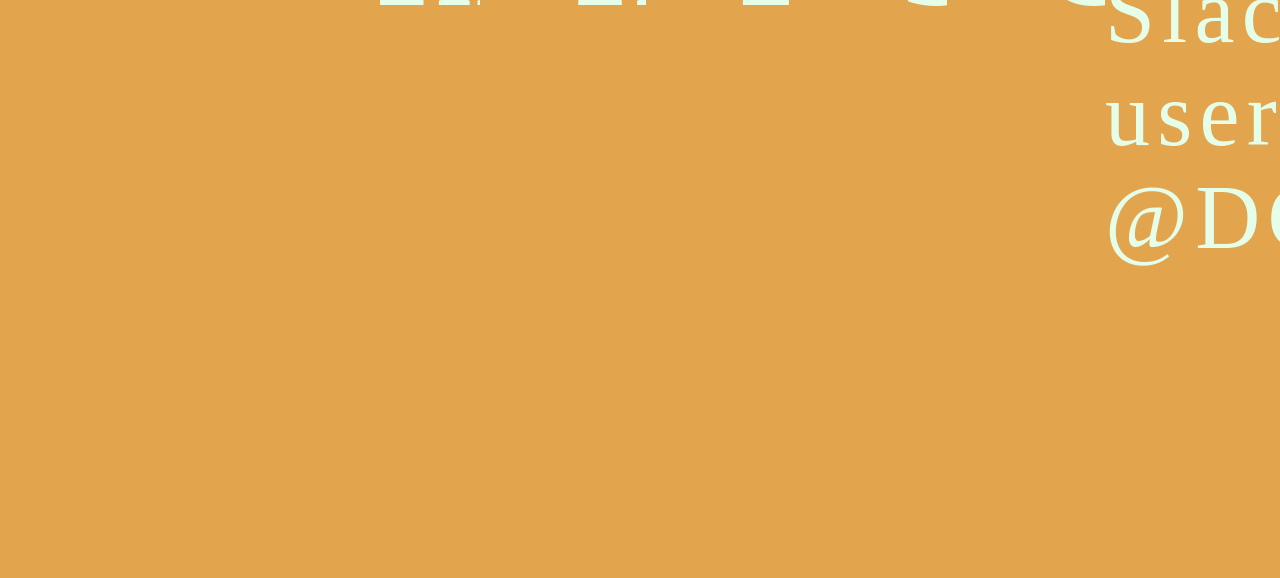
==== commit 94bec097: "Tashfeen Miyar: Adjusted Ahmad's section for css design." ====
--- a/index.html
+++ b/index.html
@@ -243,50 +243,80 @@
             <div class="pure-u-1">
                 <div class="name2">
                     Ahmad Mustafa
+                </div>
+                <div class="am-headings">
+                    <h2>Introduction</h2>
+                </div>
+                <div class="am-text"></div>
+                    <p>I'm someone who believes that starting something means taking responsibility for finishing it. Whether I'm interested in the work or not, I stay committed and make sure I see it through to the end. I value discipline, consistency, and learning along the way. I enjoy taking on challenges, solving problems, and improving my skills through every project I complete.</p>
+                </div>
+                <div class="am-headings">
+                    <h2>Interests</h2>
+                </div>
+                <div class="am-lists">
+                    <ul>
+                        <li>Technology</li>
+                        <li>Robotics</li>
+                        <li>Cricket</li>
+                    </ul>
+                </div>
+                <div class="am-headings">
+                    <h2>Projects</h2>
+                </div>
+                <div class="am-lists">
+                    <ul>
+                        <li>Build Room</li>
+                    </ul>
+                </div>
+                <div class="am-headings">
+                    <h2>Skills</h2>
+                </div>
+                <div class="am-lists">
+                    <p>Problem-solving, technology, learning, teamwork, and project development.</p>
+                </div>
+                <div class="am-headings">
+                    <h2>Contact</h2>
+                </div>
+                <div class="am-lists">
+                    <ul>
+                        <li>GitHub: <a href="https://github.com/ahmadmustafa25" target="_blank">ahmadmustafa25</a></li>
+                        <li>HC Slack username: @ahmadmustafa62400</li>
+                    </ul>
+                </div>
+            </div>
+        </div>
+    </section>
+
+
+    <!-- DCMitul's profile -->
+    <section class="pane6" id="dcm">
+        <div class="pure-g">
+            <div class="pure-u-1">
+                <div class="name3">
+                    DCMitul
+
                     <h2>Introduction</h2>
                 <p>
-                    I'm someone who believes that starting something means taking
-                    responsibility for finishing it. Whether I'm interested in the
-                    work or not, I stay committed and make sure I see it through
-                    to the end. I value discipline, consistency, and learning
-                    along the way. I enjoy taking on challenges, solving problems,
-                    and improving my skills through every project I complete.
+                    PLACEHOLDER
                 </p>
 
                 <h2>Interests</h2>
                 <p>
-                    Technology, problem-solving, learning new skills, and building projects.
+                    PLACEHOLDER
                 </p>
                 <h2>Projects</h2>
                 <p>
-                    I enjoy working on projects that help me learn new skills, solve problems, and turn ideas into something useful.
+                    PLACEHOLDER
                 </p>
                 <h2>Skills</h2>
                 <p>
-                    Problem-solving, technology, learning, teamwork, and project development.
+                    PLACEHOLDER
                 </p>
                 <h2>Contact</h2>
-                <p>
-                    You can connect with me through my social media profiles below.
-                </p>
-                <h2>Social Media</h2>
-                <p>
-                    GitHub: <a href="https://github.com/ahmadmustafa25" target="_blank">ahmadmustafa25</a><br>
-                    Instagram: <a href="https://www.instagram.com/ahmad._._.mustafa" target="_blank">ahmad._._.mustafa</a><br>
-                    LinkedIn: <a href="https://www.linkedin.com/in/ahmad-mustafa-752a48437" target="_blank">View my LinkedIn</a>
-                    </p>
-                </div>
-            </div>
-        </div>
-    </section>
-
-
-    <!-- DCMitul's profile -->
-    <section class="pane6" id="dcm">
-        <div class="pure-g">
-            <div class="pure-u-1">
-                <div class="name3">
-                    DCMitul
+                <ul>
+                    <li>Github: <a href="https://github.com/DCMitul" target="_blank">DCMitul</a></li>
+                    <li>HC Slack username: @DCMitul</li>
+                </ul>
                 </div>
             </div>
         </div>
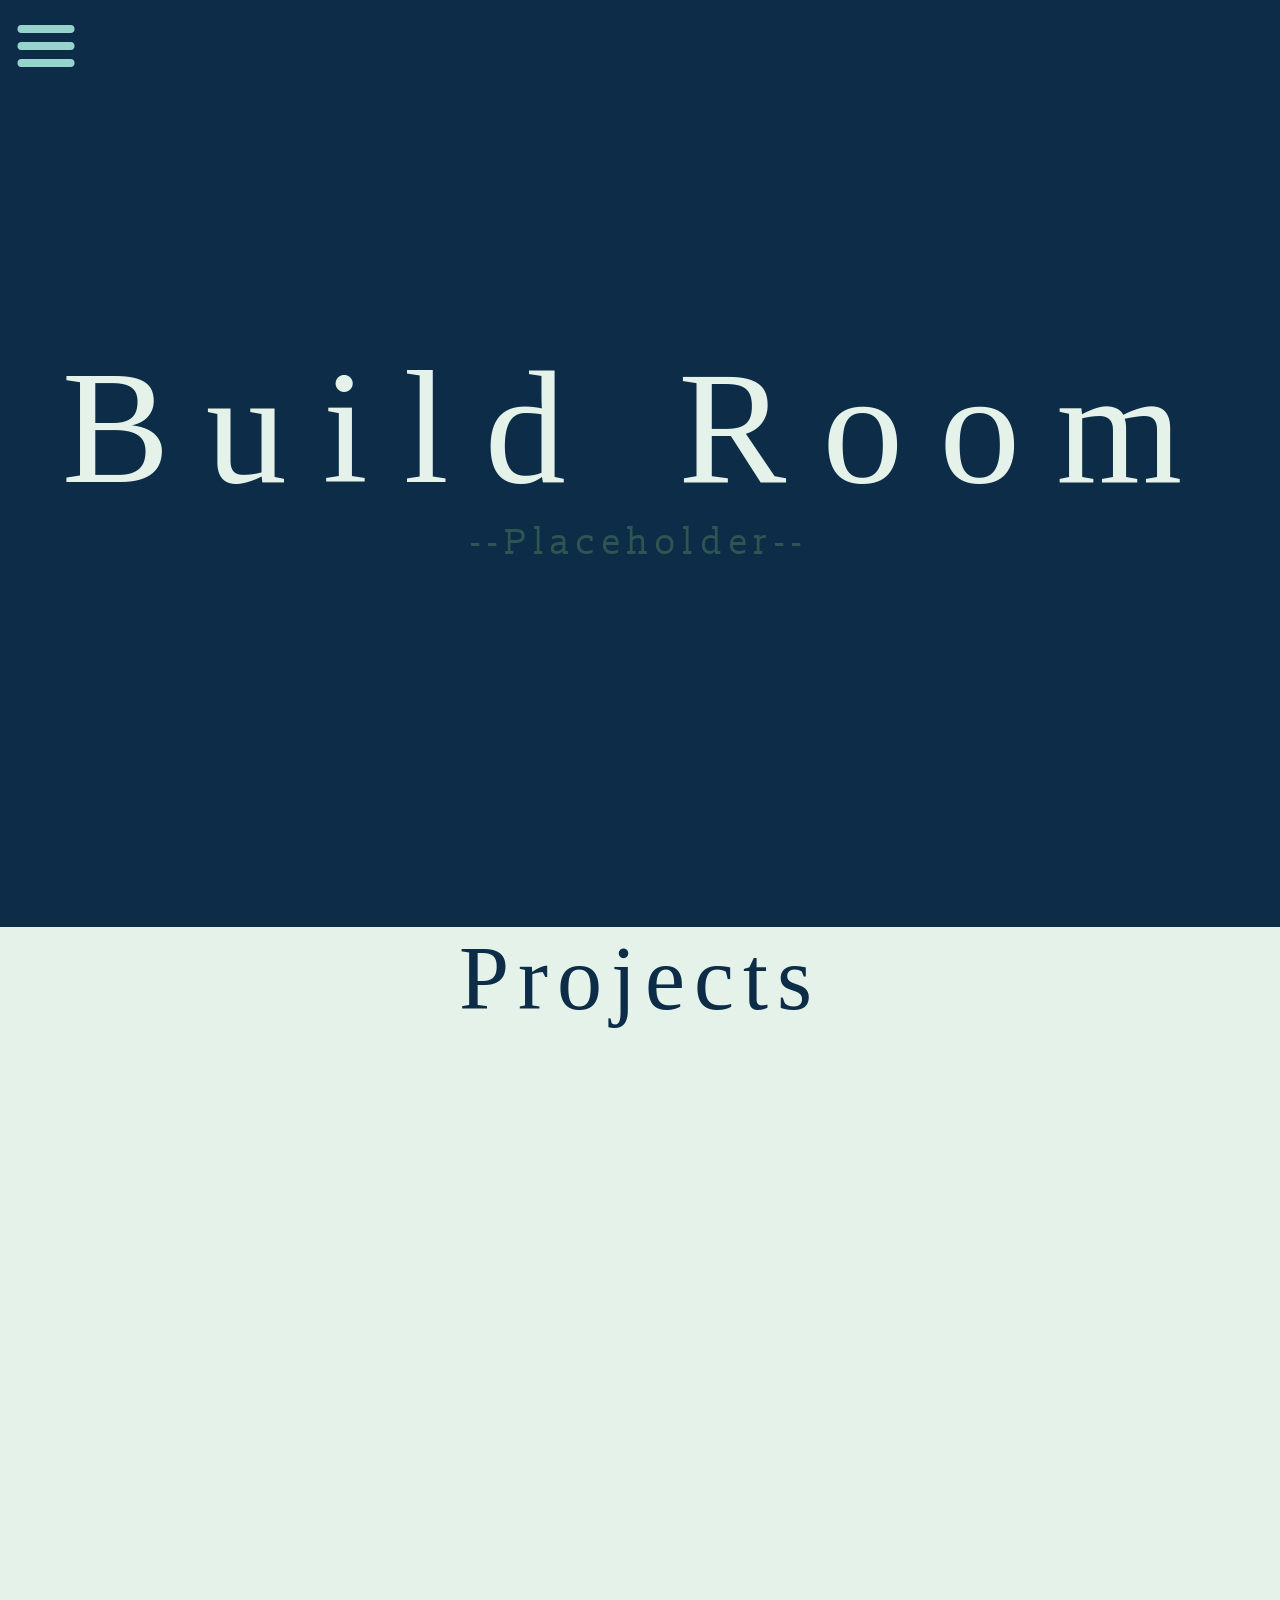
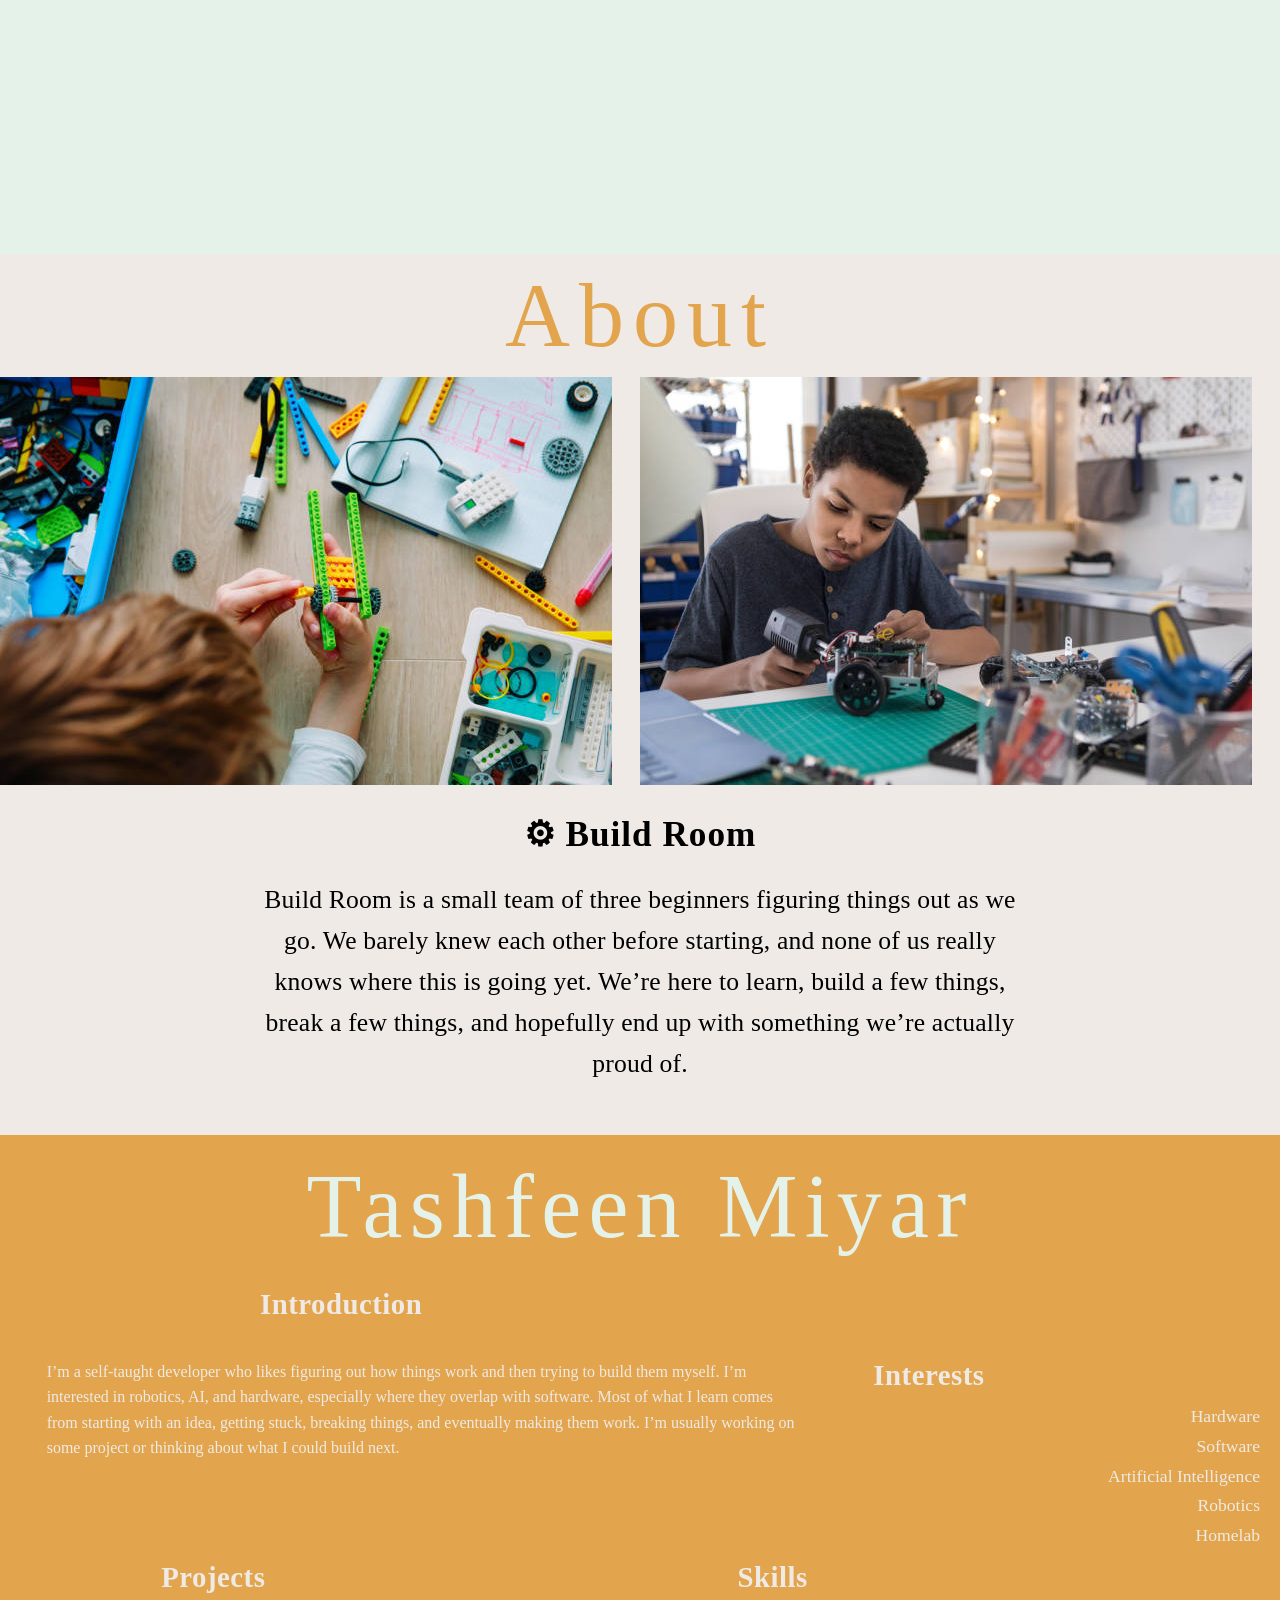
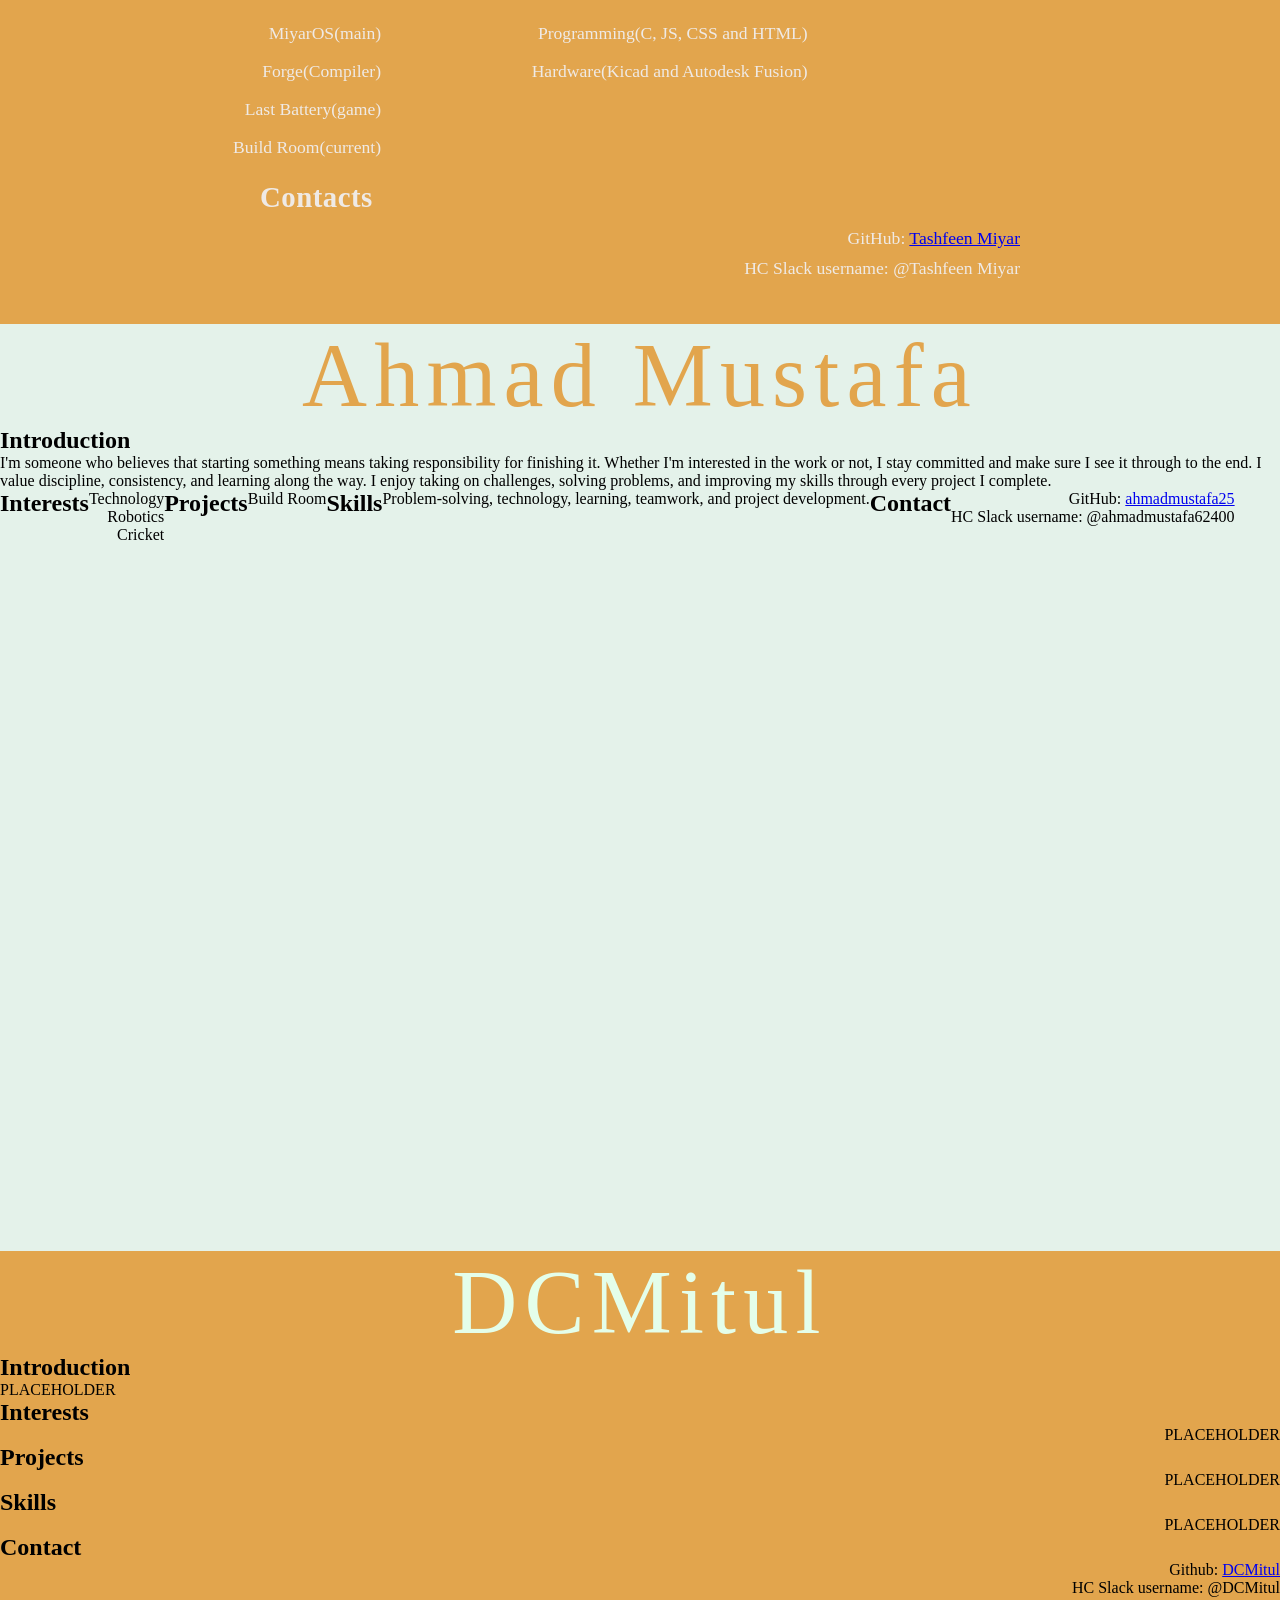
==== commit e964ca16: "Tashfeen Miyar: gave generalized structure to DCMitul's secion for him to put in details and purecss" ====
--- a/index.html
+++ b/index.html
@@ -294,35 +294,50 @@
             <div class="pure-u-1">
                 <div class="name3">
                     DCMitul
-
+                </div>
+                <div class="dcm-headings">
                     <h2>Introduction</h2>
-                <p>
-                    PLACEHOLDER
-                </p>
-
-                <h2>Interests</h2>
-                <p>
-                    PLACEHOLDER
-                </p>
-                <h2>Projects</h2>
-                <p>
-                    PLACEHOLDER
-                </p>
-                <h2>Skills</h2>
-                <p>
-                    PLACEHOLDER
-                </p>
-                <h2>Contact</h2>
-                <ul>
-                    <li>Github: <a href="https://github.com/DCMitul" target="_blank">DCMitul</a></li>
-                    <li>HC Slack username: @DCMitul</li>
-                </ul>
-                </div>
-            </div>
-        </div>
-    </section>
-    
-
+                </div>
+                <div class="dcm-text">
+                    <p>PLACEHOLDER</p>
+                </div>
+                <div class="dcm-headings">
+                    <h2>Interests</h2>
+                </div>
+                <div class="dcm-lists">
+                    <ul>
+                        <li>PLACEHOLDER</li>
+                    </ul>
+                </div>
+                <div class="dcm-headings">
+                    <h2>Projects</h2>
+                </div>
+                <div class="dcm-lists">
+                    <ul>
+                        <li>PLACEHOLDER</li>
+                    </ul>
+                </div>
+                <div class="dcm-headings">
+                    <h2>Skills</h2>
+                </div>
+                <div class="dcm-lists">
+                    <ul>
+                        <li>PLACEHOLDER</li>
+                    </ul>
+                </div>
+                <div class="dcm-headings">
+                    <h2>Contact</h2>
+                </div>
+                <div class="dcm-lists">
+                    <ul>
+                        <li>Github: <a href="https://github.com/DCMitul" target="_blank">DCMitul</a></li>
+                        <li>HC Slack username: @DCMitul</li>
+                    </ul>
+                </div>
+            </div>
+        </div>
+    </section>
+    
     <script src="js/script.js"></script>
 </body>
-</html>
+</html>
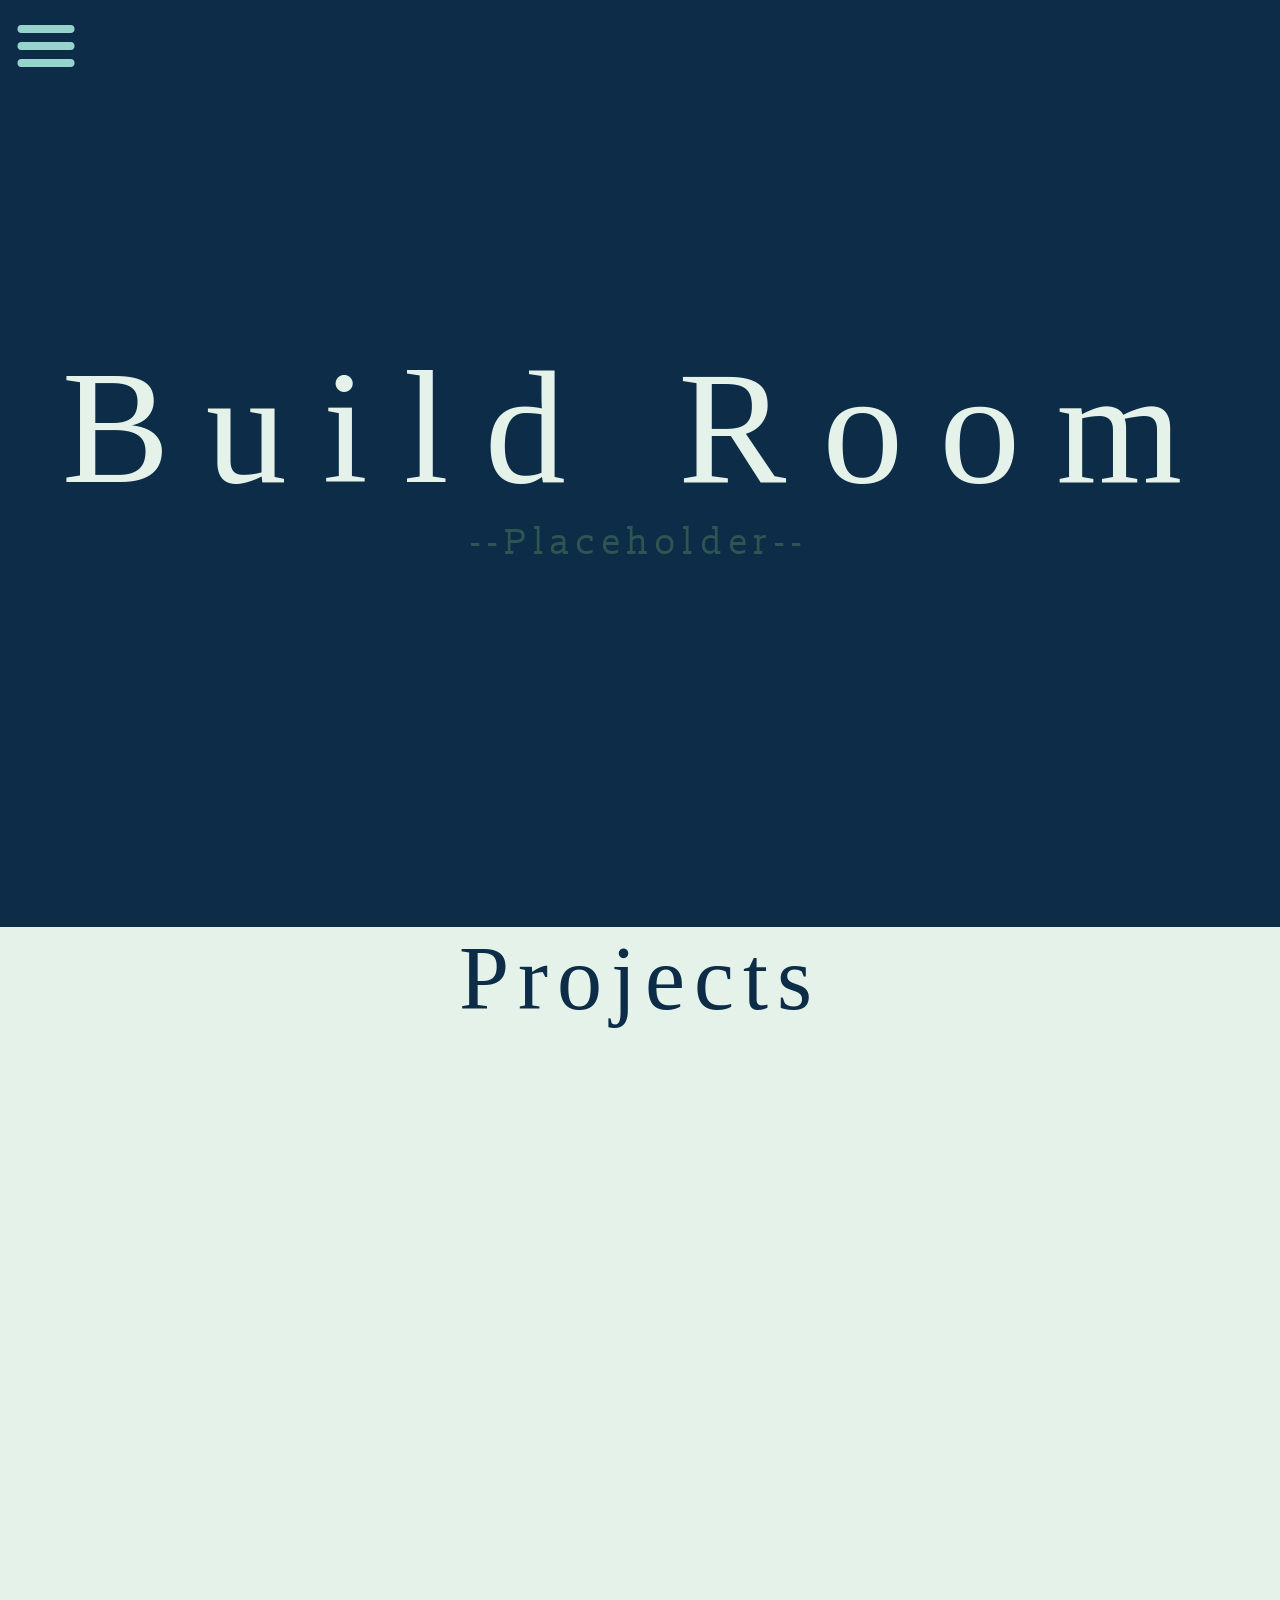
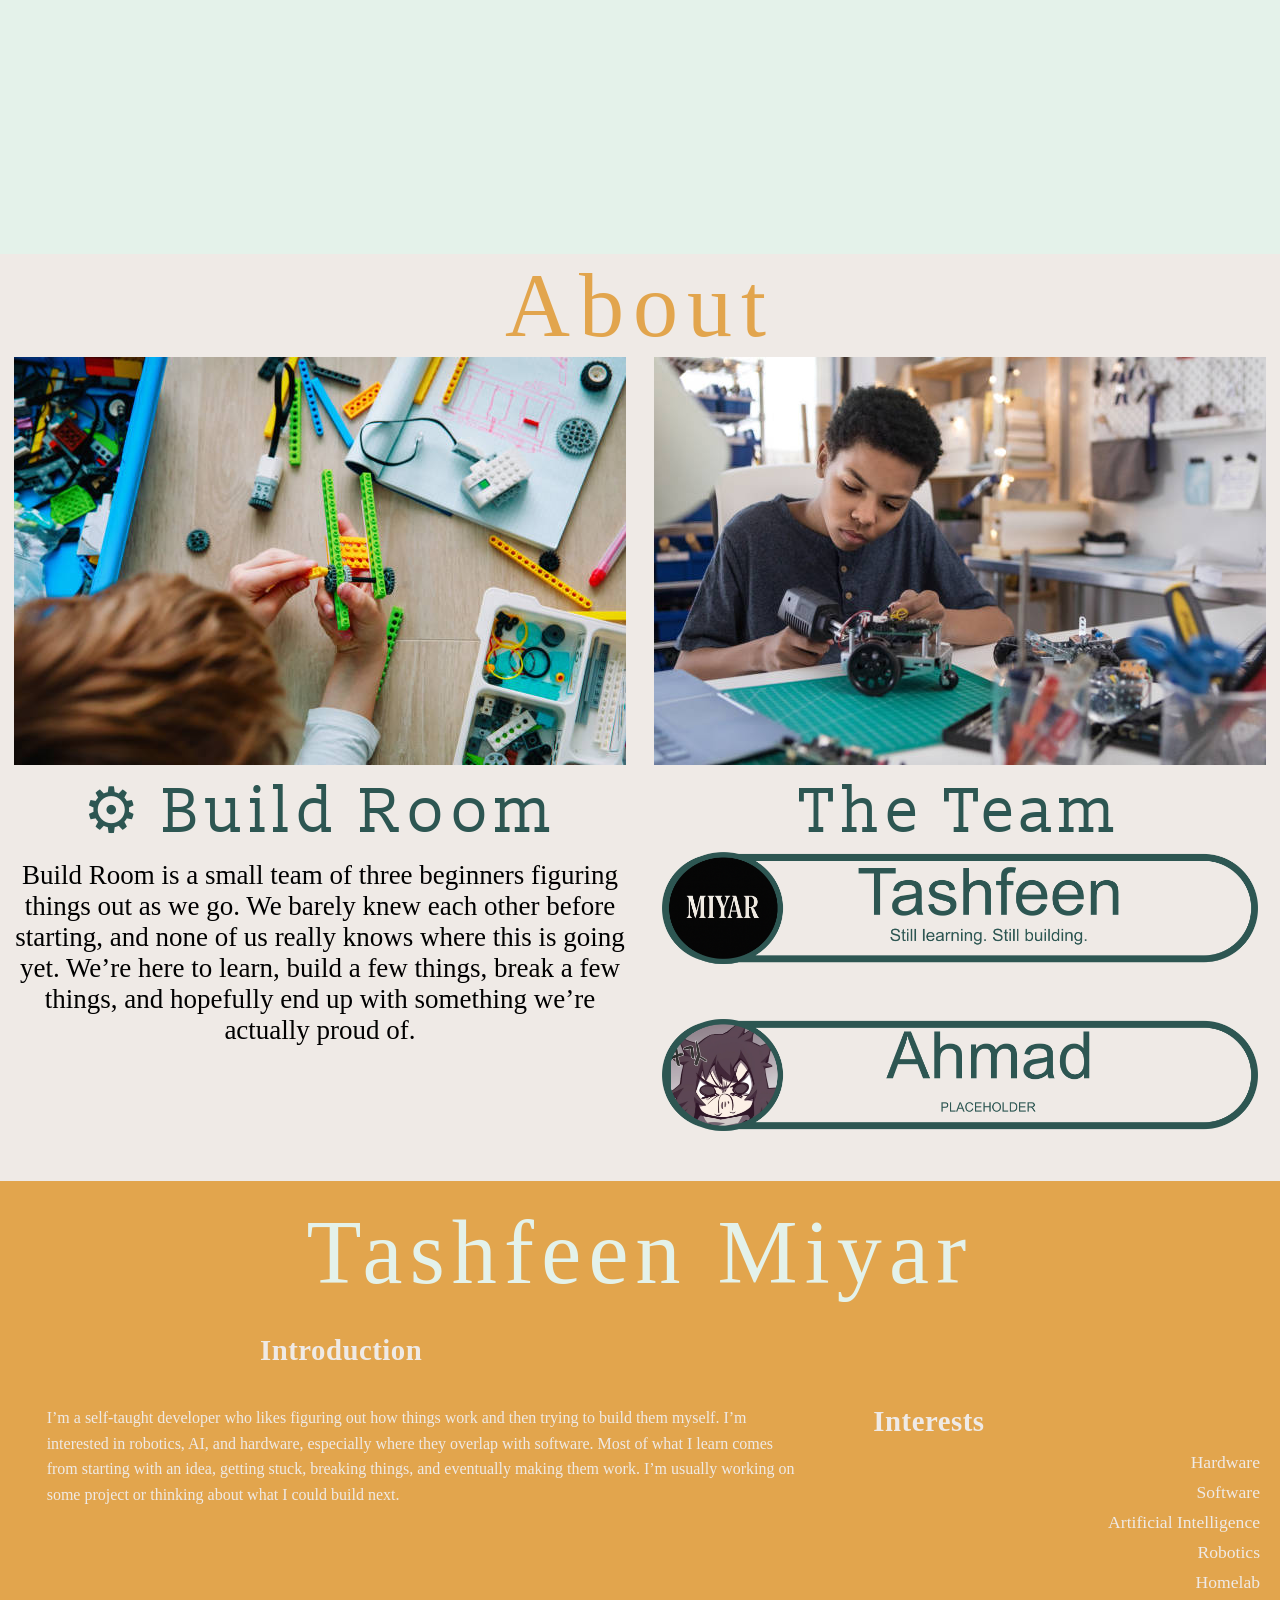
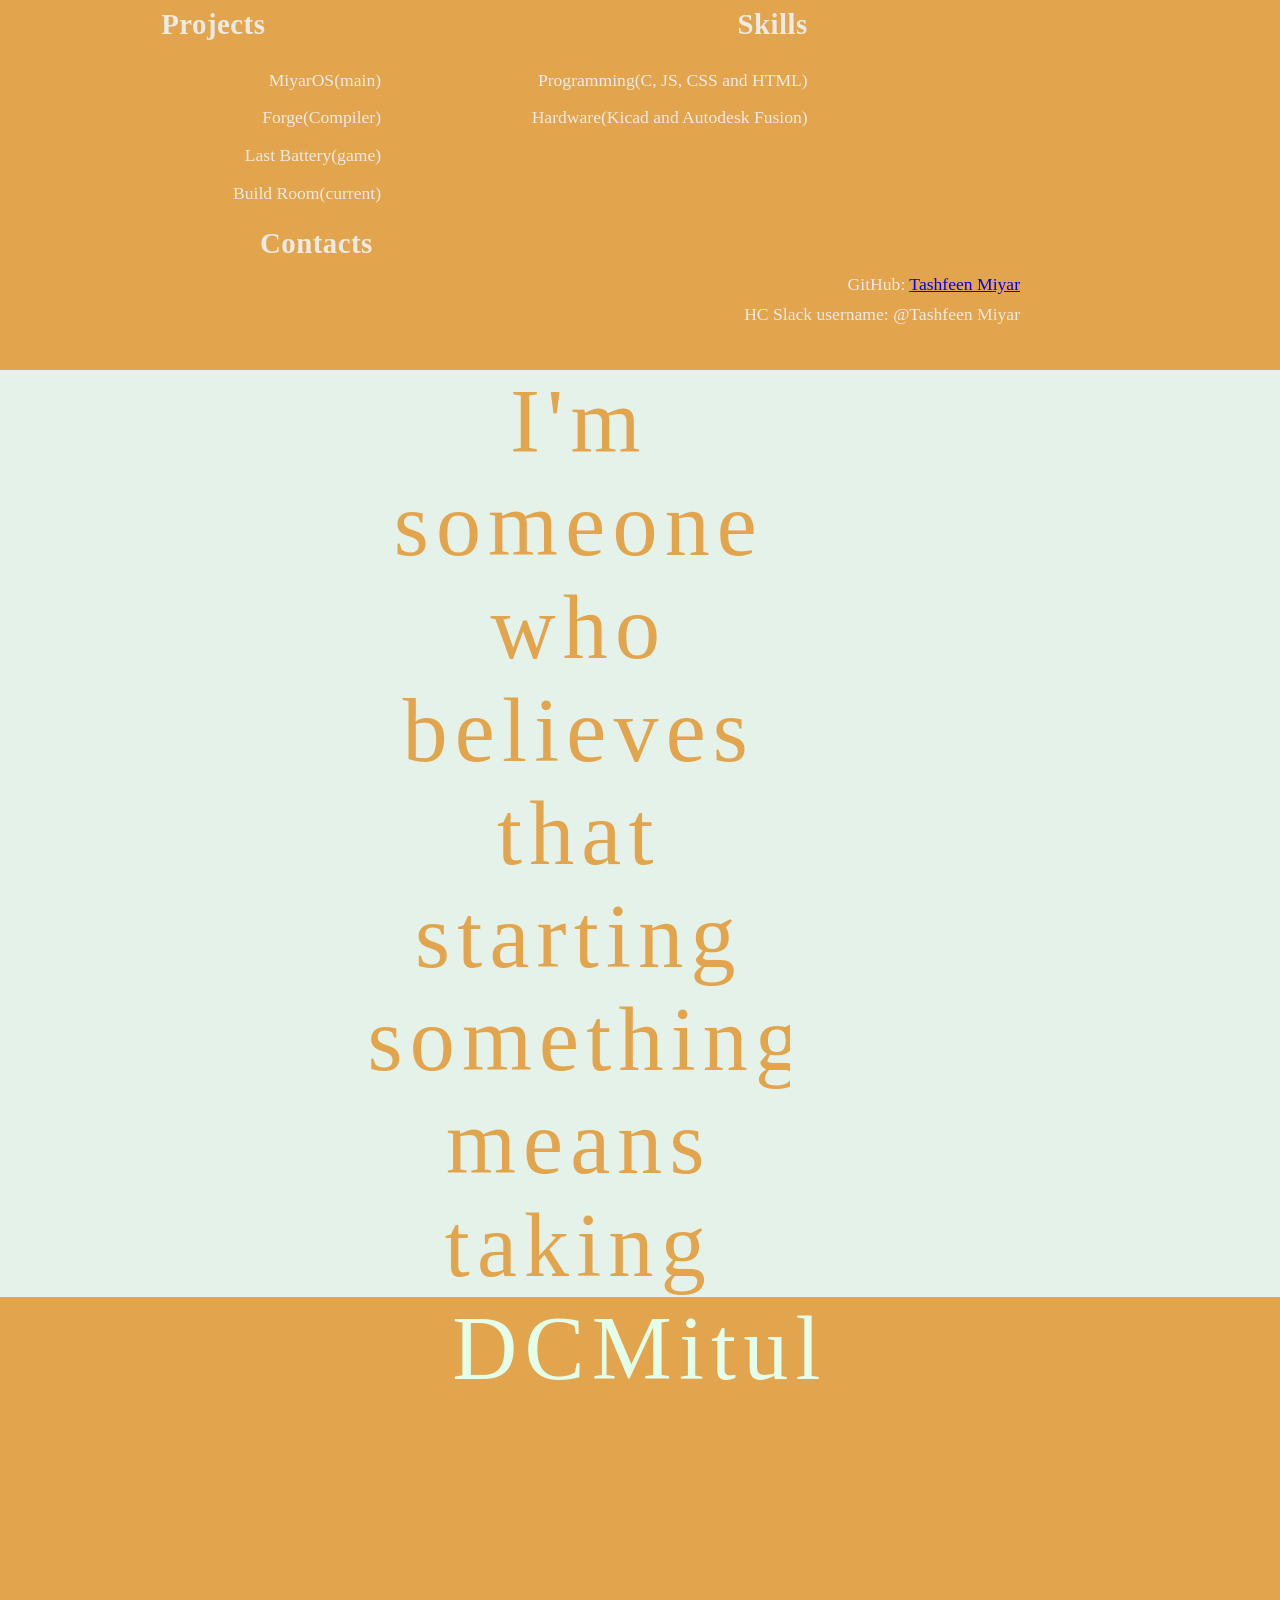
==== commit 299b1d42: "Fixed merge issues and the about section... again." ====
--- a/index.html
+++ b/index.html
@@ -146,7 +146,35 @@
                     About
                 </div>
             </div>
-            <div class="pure-u-1-2 abt-images">
+            <br><br>
+            <div class="pure-u-1 pure-u-lg-1-2">
+                <div class="abtimg">
+                    <img class="pure-img" src="assets/images/about-1.jpg">
+                </div>
+            </div>
+            <div class="pure-u-1 pure-u-lg-1-2">
+                <div class="abtimg">
+                    <img class="pure-img" src="assets/images/about-2.jpg">
+                </div>
+            </div>
+            <div class="pure-u-1 pure-u-lg-1-2">
+                <div class="abtushead">
+                    ⚙ Build Room
+                </div>
+                <p class="abtustxt">
+                    Build Room is a small team of three beginners figuring things out as we go. We barely knew each other before starting, and none of us really knows where this is going yet. We’re here to learn, build a few things, break a few things, and hopefully end up with something we’re actually proud of.
+                </p>
+            </div>
+            <br><br>
+            <div class="pure-u-1 pure-u-lg-1-2">
+                <div class="teamhead">
+                    The Team
+                </div>
+                <div class="teamimg">
+                    <img class="pure-img teamcrd" src="assets/images/team profile card.png">
+                </div>
+            </div>
+            <!-- <div class="pure-u-1-2 abt-images">
                 <img class="images" src="assets/images/about-1.jpg">
             </div>
             <div class="pure-u-1-2 abt-images">
@@ -160,7 +188,7 @@
                 <div class="abt-text">
                     <p class="abt-description">Build Room is a small team of three beginners figuring things out as we go. We barely knew each other before starting, and none of us really knows where this is going yet. We’re here to learn, build a few things, break a few things, and hopefully end up with something we’re actually proud of.</p>
                 </div>
-            </div>
+            </div> -->
         </div>
     </section>
     
@@ -243,45 +271,38 @@
             <div class="pure-u-1">
                 <div class="name2">
                     Ahmad Mustafa
-                </div>
-                <div class="am-headings">
                     <h2>Introduction</h2>
-                </div>
-                <div class="am-text"></div>
-                    <p>I'm someone who believes that starting something means taking responsibility for finishing it. Whether I'm interested in the work or not, I stay committed and make sure I see it through to the end. I value discipline, consistency, and learning along the way. I enjoy taking on challenges, solving problems, and improving my skills through every project I complete.</p>
-                </div>
-                <div class="am-headings">
-                    <h2>Interests</h2>
-                </div>
-                <div class="am-lists">
-                    <ul>
-                        <li>Technology</li>
-                        <li>Robotics</li>
-                        <li>Cricket</li>
-                    </ul>
-                </div>
-                <div class="am-headings">
-                    <h2>Projects</h2>
-                </div>
-                <div class="am-lists">
-                    <ul>
-                        <li>Build Room</li>
-                    </ul>
-                </div>
-                <div class="am-headings">
-                    <h2>Skills</h2>
-                </div>
-                <div class="am-lists">
-                    <p>Problem-solving, technology, learning, teamwork, and project development.</p>
-                </div>
-                <div class="am-headings">
-                    <h2>Contact</h2>
-                </div>
-                <div class="am-lists">
-                    <ul>
-                        <li>GitHub: <a href="https://github.com/ahmadmustafa25" target="_blank">ahmadmustafa25</a></li>
-                        <li>HC Slack username: @ahmadmustafa62400</li>
-                    </ul>
+                <p>
+                    I'm someone who believes that starting something means taking
+                    responsibility for finishing it. Whether I'm interested in the
+                    work or not, I stay committed and make sure I see it through
+                    to the end. I value discipline, consistency, and learning
+                    along the way. I enjoy taking on challenges, solving problems,
+                    and improving my skills through every project I complete.
+                </p>
+
+                <h2>Interests</h2>
+                <p>
+                    Technology, problem-solving, learning new skills, and building projects.
+                </p>
+                <h2>Projects</h2>
+                <p>
+                    I enjoy working on projects that help me learn new skills, solve problems, and turn ideas into something useful.
+                </p>
+                <h2>Skills</h2>
+                <p>
+                    Problem-solving, technology, learning, teamwork, and project development.
+                </p>
+                <h2>Contact</h2>
+                <p>
+                    You can connect with me through my social media profiles below.
+                </p>
+                <h2>Social Media</h2>
+                <p>
+                    GitHub: <a href="https://github.com/ahmadmustafa25" target="_blank">ahmadmustafa25</a><br>
+                    Instagram: <a href="https://www.instagram.com/ahmad._._.mustafa" target="_blank">ahmad._._.mustafa</a><br>
+                    LinkedIn: <a href="https://www.linkedin.com/in/ahmad-mustafa-752a48437" target="_blank">View my LinkedIn</a>
+                    </p>
                 </div>
             </div>
         </div>
@@ -295,49 +316,11 @@
                 <div class="name3">
                     DCMitul
                 </div>
-                <div class="dcm-headings">
-                    <h2>Introduction</h2>
-                </div>
-                <div class="dcm-text">
-                    <p>PLACEHOLDER</p>
-                </div>
-                <div class="dcm-headings">
-                    <h2>Interests</h2>
-                </div>
-                <div class="dcm-lists">
-                    <ul>
-                        <li>PLACEHOLDER</li>
-                    </ul>
-                </div>
-                <div class="dcm-headings">
-                    <h2>Projects</h2>
-                </div>
-                <div class="dcm-lists">
-                    <ul>
-                        <li>PLACEHOLDER</li>
-                    </ul>
-                </div>
-                <div class="dcm-headings">
-                    <h2>Skills</h2>
-                </div>
-                <div class="dcm-lists">
-                    <ul>
-                        <li>PLACEHOLDER</li>
-                    </ul>
-                </div>
-                <div class="dcm-headings">
-                    <h2>Contact</h2>
-                </div>
-                <div class="dcm-lists">
-                    <ul>
-                        <li>Github: <a href="https://github.com/DCMitul" target="_blank">DCMitul</a></li>
-                        <li>HC Slack username: @DCMitul</li>
-                    </ul>
-                </div>
-            </div>
-        </div>
-    </section>
-    
+            </div>
+        </div>
+    </section>
+    
+
     <script src="js/script.js"></script>
 </body>
-</html>+</html>
--- a/css/style.css
+++ b/css/style.css
@@ -96,7 +96,7 @@
 
 .landing .menupage .index .indexitems {
     position: inherit;
-    left: 40vw;
+    /* left: 40vw; */
     text-align: left;
     opacity: 0;
     z-index: 6;
@@ -162,7 +162,8 @@
 .pane3 {
     position: relative;
     width: 100%;
-    padding-bottom: 40px;
+    height: 103vh;
+    /* padding-bottom: 40px; */
     box-sizing: border-box;
     /* background-color: #2D5652; */
     background-color: #EFEAE6;
@@ -170,7 +171,7 @@
 
 /* Tashfeen: CSS addition to Pane3 */
 
-.abtpane {
+/* .abtpane {
     padding: 10px;
 }
 
@@ -201,7 +202,63 @@
     letter-spacing: 0.2px;
     max-width: 800px;
     margin: 0 auto;
-}
+} */
+
+
+.abtimg {
+    display: flex;
+    justify-content: center;
+    align-items: center;
+    /* height: 40vh; */
+    overflow: hidden;
+}
+
+
+.abtushead {
+    padding-top: 1vh;
+    display: flex;
+    align-items: center;
+    justify-content: center;
+    text-align: center;
+    
+    font-family: "Slabo 13px", serif;
+    color: #2D5652;
+    /* font-size: 10vh; */
+}
+
+
+.abtustxt {
+    padding-top: 1vh;
+    text-align: center;
+}
+
+
+.teamhead {
+    padding-top: 1vh;
+    display: flex;
+    justify-content: center;
+    align-items: center;
+    text-align: center;
+    font-family: "Slabo 13px", serif;
+    color: #2D5652;
+}
+
+
+.teamimg {
+    /* max-height: 70vh; */
+    overflow: hidden;
+    display: flex;
+    align-items: center;
+    justify-content: center;
+}
+
+
+.teamcrd {
+    max-height: 70vh;
+    max-width: 90vw;
+}
+
+
 
 .pane4 {
     position: relative;
@@ -483,6 +540,23 @@
         letter-spacing: 0.6vh;
     }
 
+
+    .abtushead {
+        font-size: 7vh;
+        letter-spacing: 0.5vh;
+    }
+
+
+    .abtustxt {
+        font-size: 3vh;
+    }
+
+
+    .teamhead {
+        font-size: 7vh;
+        letter-spacing: 0.5vh;
+    }
+
 }
 
 
@@ -616,11 +690,28 @@
         letter-spacing: 0.6vw;
     }
 
+
+    .abtushead {
+        font-size: 7vw;
+        letter-spacing: 0.5vw;
+    }
+
+
+    .abtustxt {
+        font-size: 3vw;
+    }
+
+
+    .teamhead {
+        font-size: 7vw;
+        letter-spacing: 0.5vw;
+    }
+
 }
 
 /* Tashfeen Miyar: added this for about section description */
 
-@media (max-width: 600px) {
+/* @media (max-width: 600px) {
     .abt-title {
         margin: 0;
     }
@@ -636,6 +727,6 @@
         width: 100%;
         margin-bottom: 10px;
     }
-}
+} */
 
 /* --- */
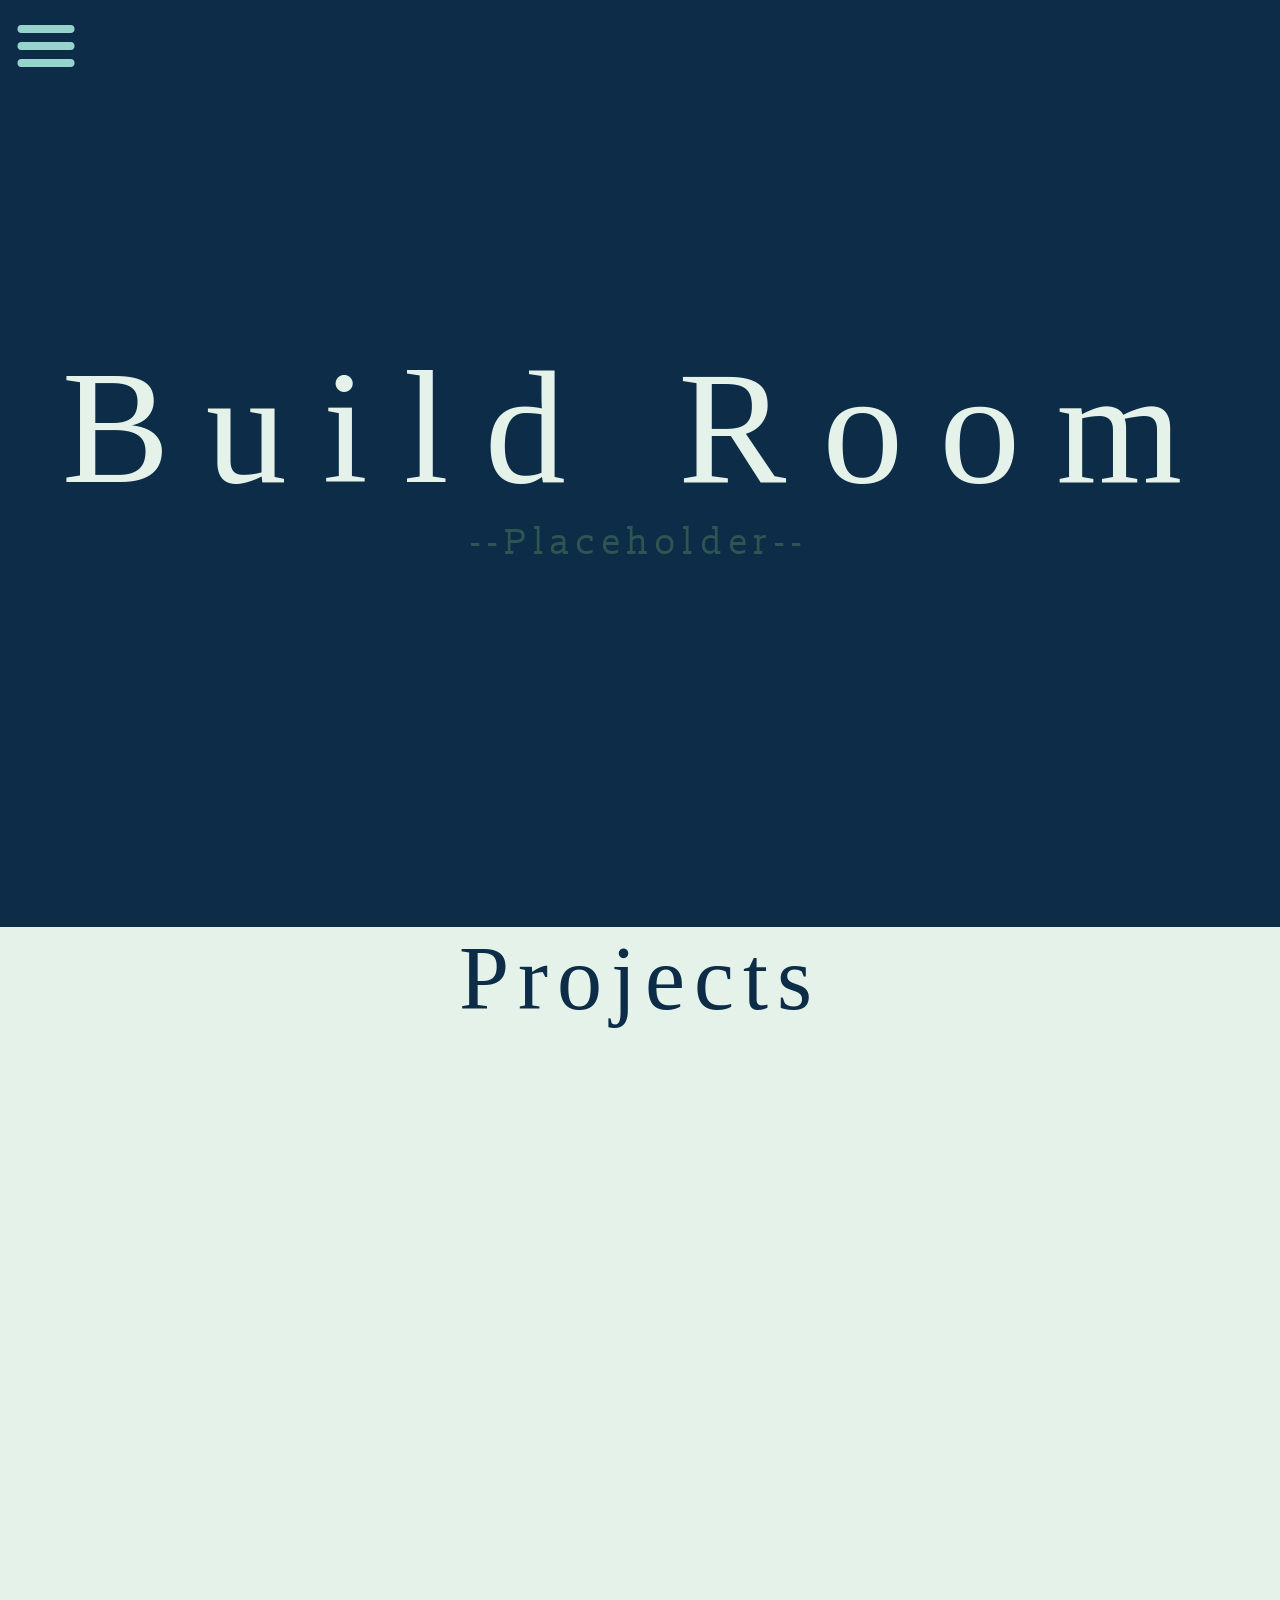
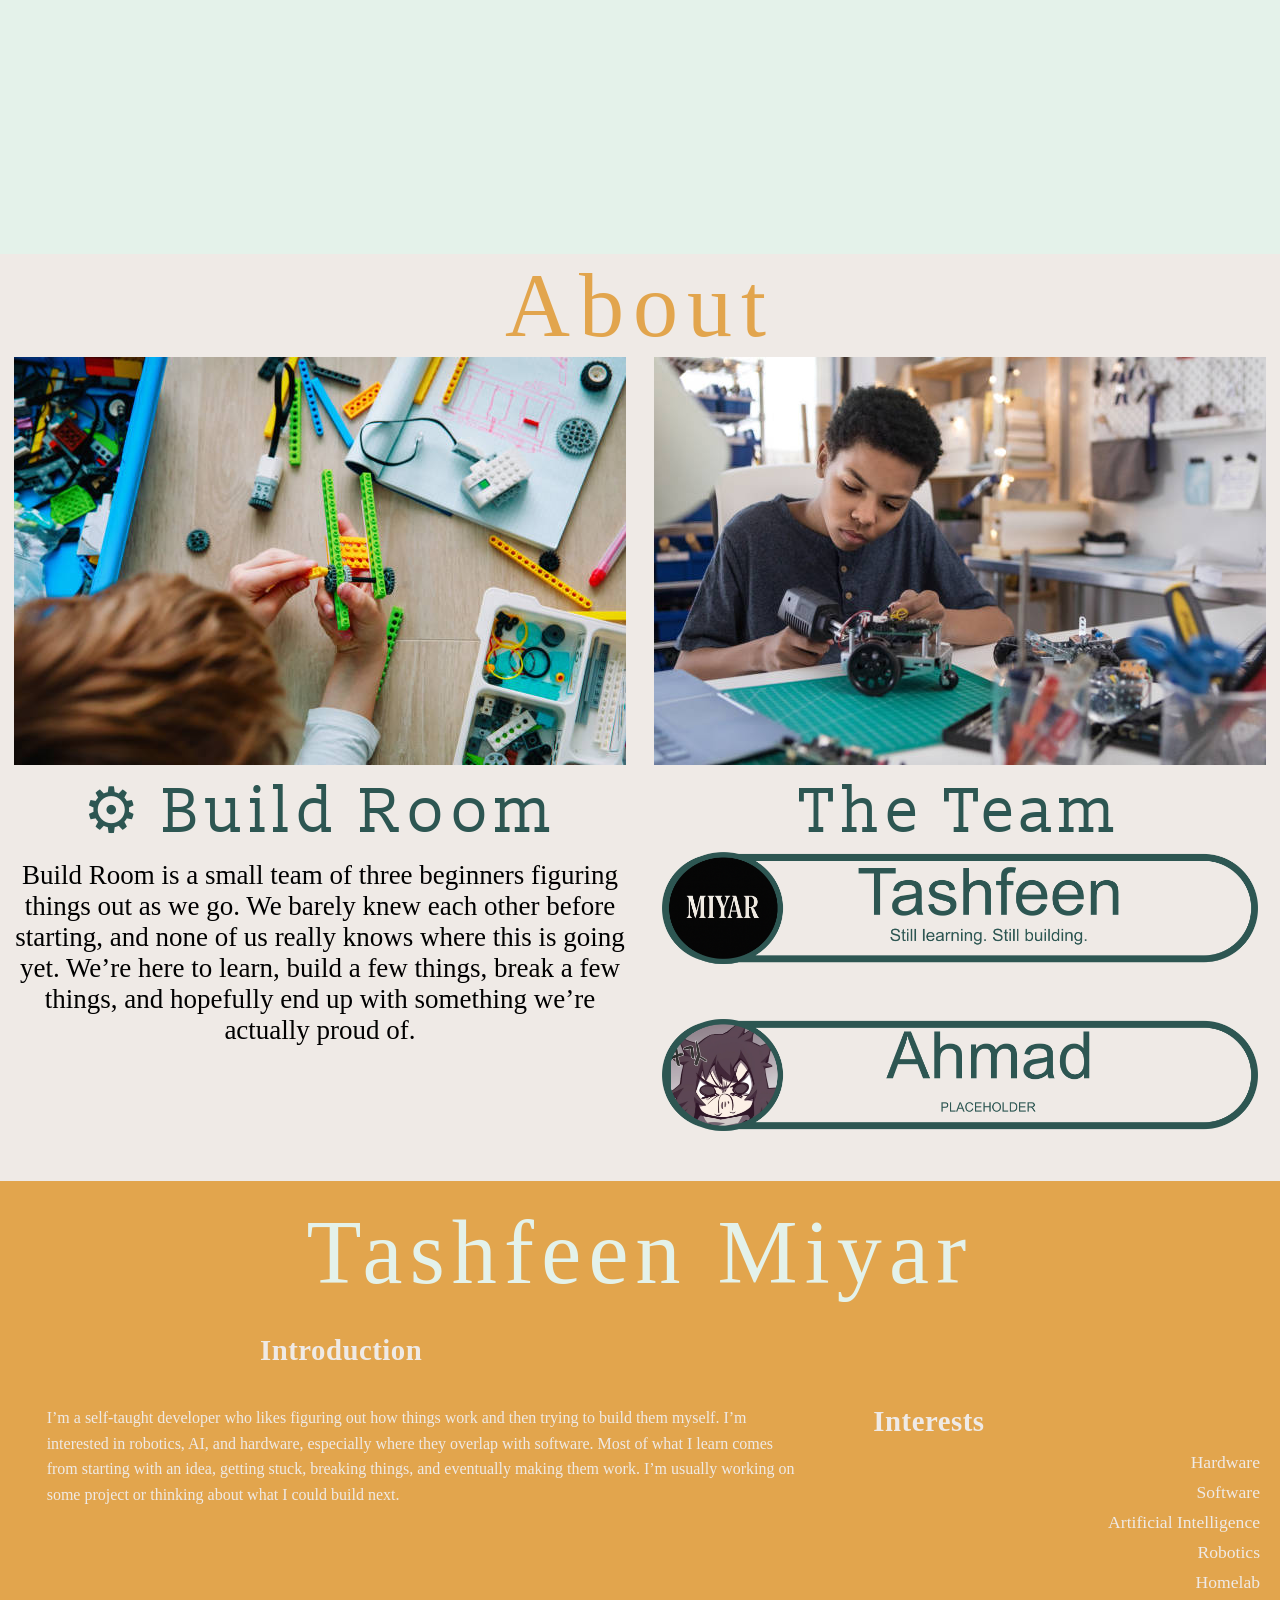
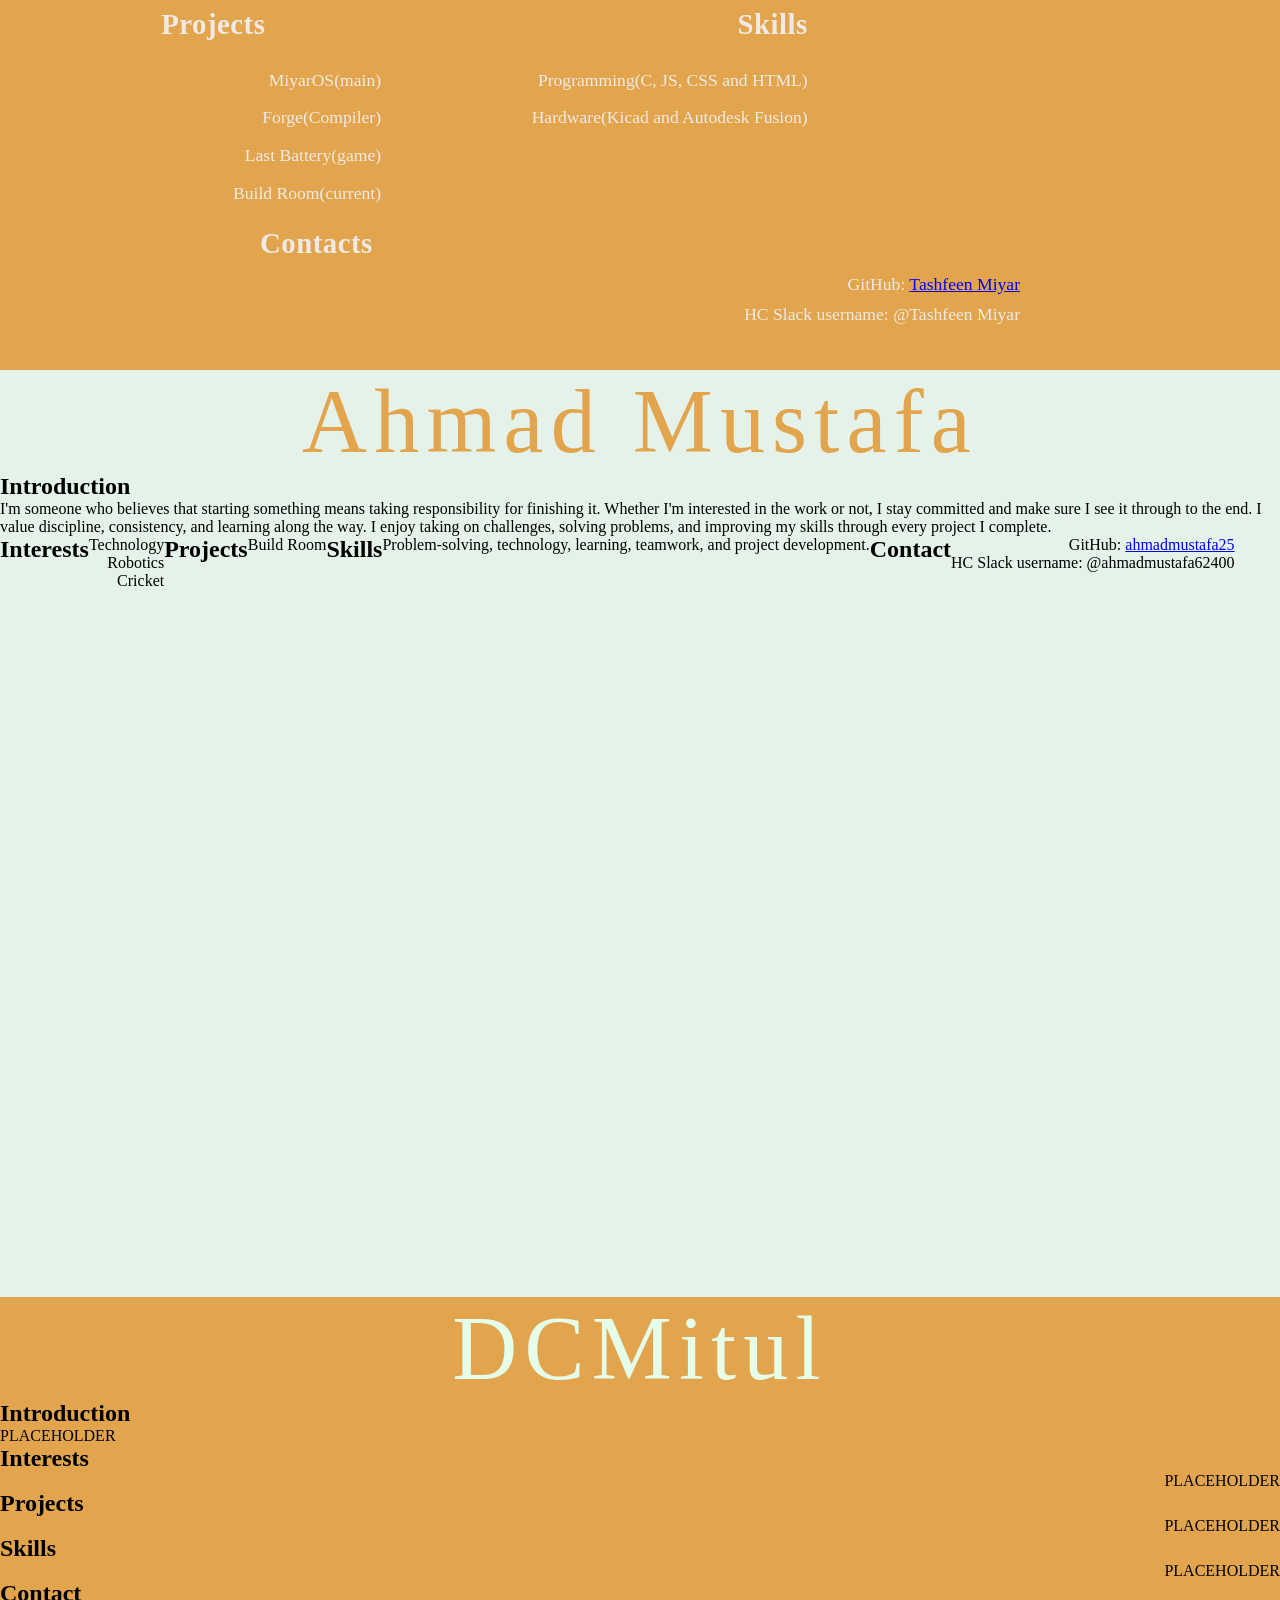
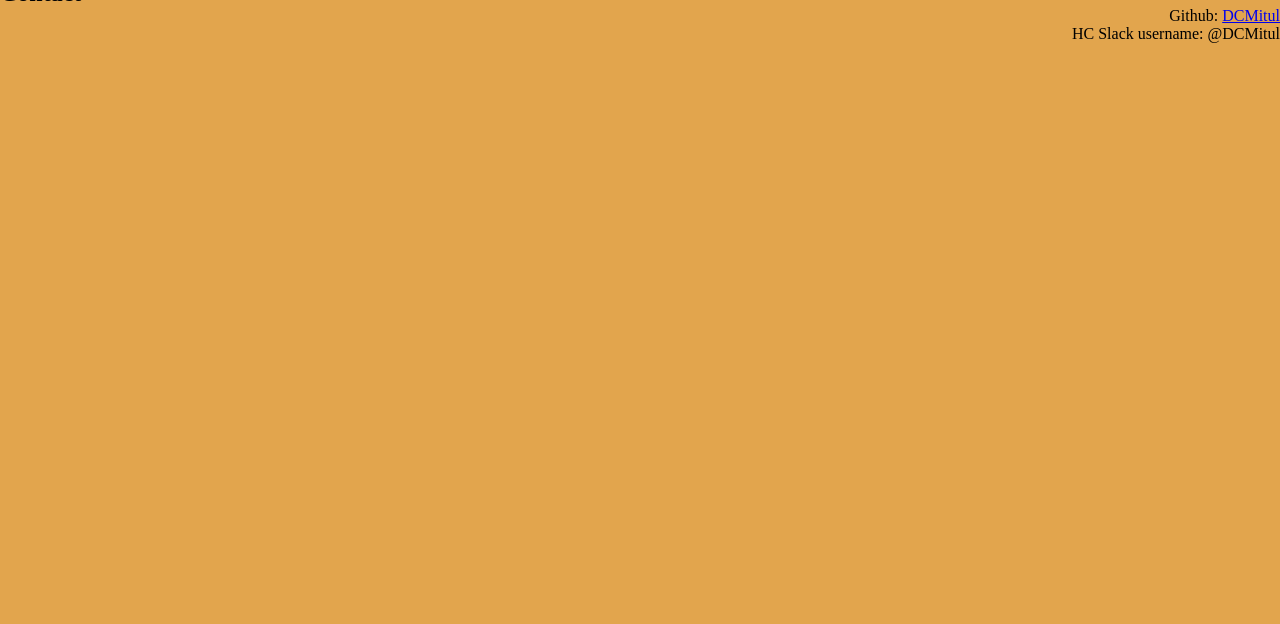
==== commit 4aa7b71e: "Merge branch 'main' of https://github.com/Miyar-org/build-room" ====
--- a/index.html
+++ b/index.html
@@ -271,38 +271,45 @@
             <div class="pure-u-1">
                 <div class="name2">
                     Ahmad Mustafa
+                </div>
+                <div class="am-headings">
                     <h2>Introduction</h2>
-                <p>
-                    I'm someone who believes that starting something means taking
-                    responsibility for finishing it. Whether I'm interested in the
-                    work or not, I stay committed and make sure I see it through
-                    to the end. I value discipline, consistency, and learning
-                    along the way. I enjoy taking on challenges, solving problems,
-                    and improving my skills through every project I complete.
-                </p>
-
-                <h2>Interests</h2>
-                <p>
-                    Technology, problem-solving, learning new skills, and building projects.
-                </p>
-                <h2>Projects</h2>
-                <p>
-                    I enjoy working on projects that help me learn new skills, solve problems, and turn ideas into something useful.
-                </p>
-                <h2>Skills</h2>
-                <p>
-                    Problem-solving, technology, learning, teamwork, and project development.
-                </p>
-                <h2>Contact</h2>
-                <p>
-                    You can connect with me through my social media profiles below.
-                </p>
-                <h2>Social Media</h2>
-                <p>
-                    GitHub: <a href="https://github.com/ahmadmustafa25" target="_blank">ahmadmustafa25</a><br>
-                    Instagram: <a href="https://www.instagram.com/ahmad._._.mustafa" target="_blank">ahmad._._.mustafa</a><br>
-                    LinkedIn: <a href="https://www.linkedin.com/in/ahmad-mustafa-752a48437" target="_blank">View my LinkedIn</a>
-                    </p>
+                </div>
+                <div class="am-text"></div>
+                    <p>I'm someone who believes that starting something means taking responsibility for finishing it. Whether I'm interested in the work or not, I stay committed and make sure I see it through to the end. I value discipline, consistency, and learning along the way. I enjoy taking on challenges, solving problems, and improving my skills through every project I complete.</p>
+                </div>
+                <div class="am-headings">
+                    <h2>Interests</h2>
+                </div>
+                <div class="am-lists">
+                    <ul>
+                        <li>Technology</li>
+                        <li>Robotics</li>
+                        <li>Cricket</li>
+                    </ul>
+                </div>
+                <div class="am-headings">
+                    <h2>Projects</h2>
+                </div>
+                <div class="am-lists">
+                    <ul>
+                        <li>Build Room</li>
+                    </ul>
+                </div>
+                <div class="am-headings">
+                    <h2>Skills</h2>
+                </div>
+                <div class="am-lists">
+                    <p>Problem-solving, technology, learning, teamwork, and project development.</p>
+                </div>
+                <div class="am-headings">
+                    <h2>Contact</h2>
+                </div>
+                <div class="am-lists">
+                    <ul>
+                        <li>GitHub: <a href="https://github.com/ahmadmustafa25" target="_blank">ahmadmustafa25</a></li>
+                        <li>HC Slack username: @ahmadmustafa62400</li>
+                    </ul>
                 </div>
             </div>
         </div>
@@ -316,11 +323,49 @@
                 <div class="name3">
                     DCMitul
                 </div>
-            </div>
-        </div>
-    </section>
-    
-
+                <div class="dcm-headings">
+                    <h2>Introduction</h2>
+                </div>
+                <div class="dcm-text">
+                    <p>PLACEHOLDER</p>
+                </div>
+                <div class="dcm-headings">
+                    <h2>Interests</h2>
+                </div>
+                <div class="dcm-lists">
+                    <ul>
+                        <li>PLACEHOLDER</li>
+                    </ul>
+                </div>
+                <div class="dcm-headings">
+                    <h2>Projects</h2>
+                </div>
+                <div class="dcm-lists">
+                    <ul>
+                        <li>PLACEHOLDER</li>
+                    </ul>
+                </div>
+                <div class="dcm-headings">
+                    <h2>Skills</h2>
+                </div>
+                <div class="dcm-lists">
+                    <ul>
+                        <li>PLACEHOLDER</li>
+                    </ul>
+                </div>
+                <div class="dcm-headings">
+                    <h2>Contact</h2>
+                </div>
+                <div class="dcm-lists">
+                    <ul>
+                        <li>Github: <a href="https://github.com/DCMitul" target="_blank">DCMitul</a></li>
+                        <li>HC Slack username: @DCMitul</li>
+                    </ul>
+                </div>
+            </div>
+        </div>
+    </section>
+    
     <script src="js/script.js"></script>
 </body>
-</html>
+</html>
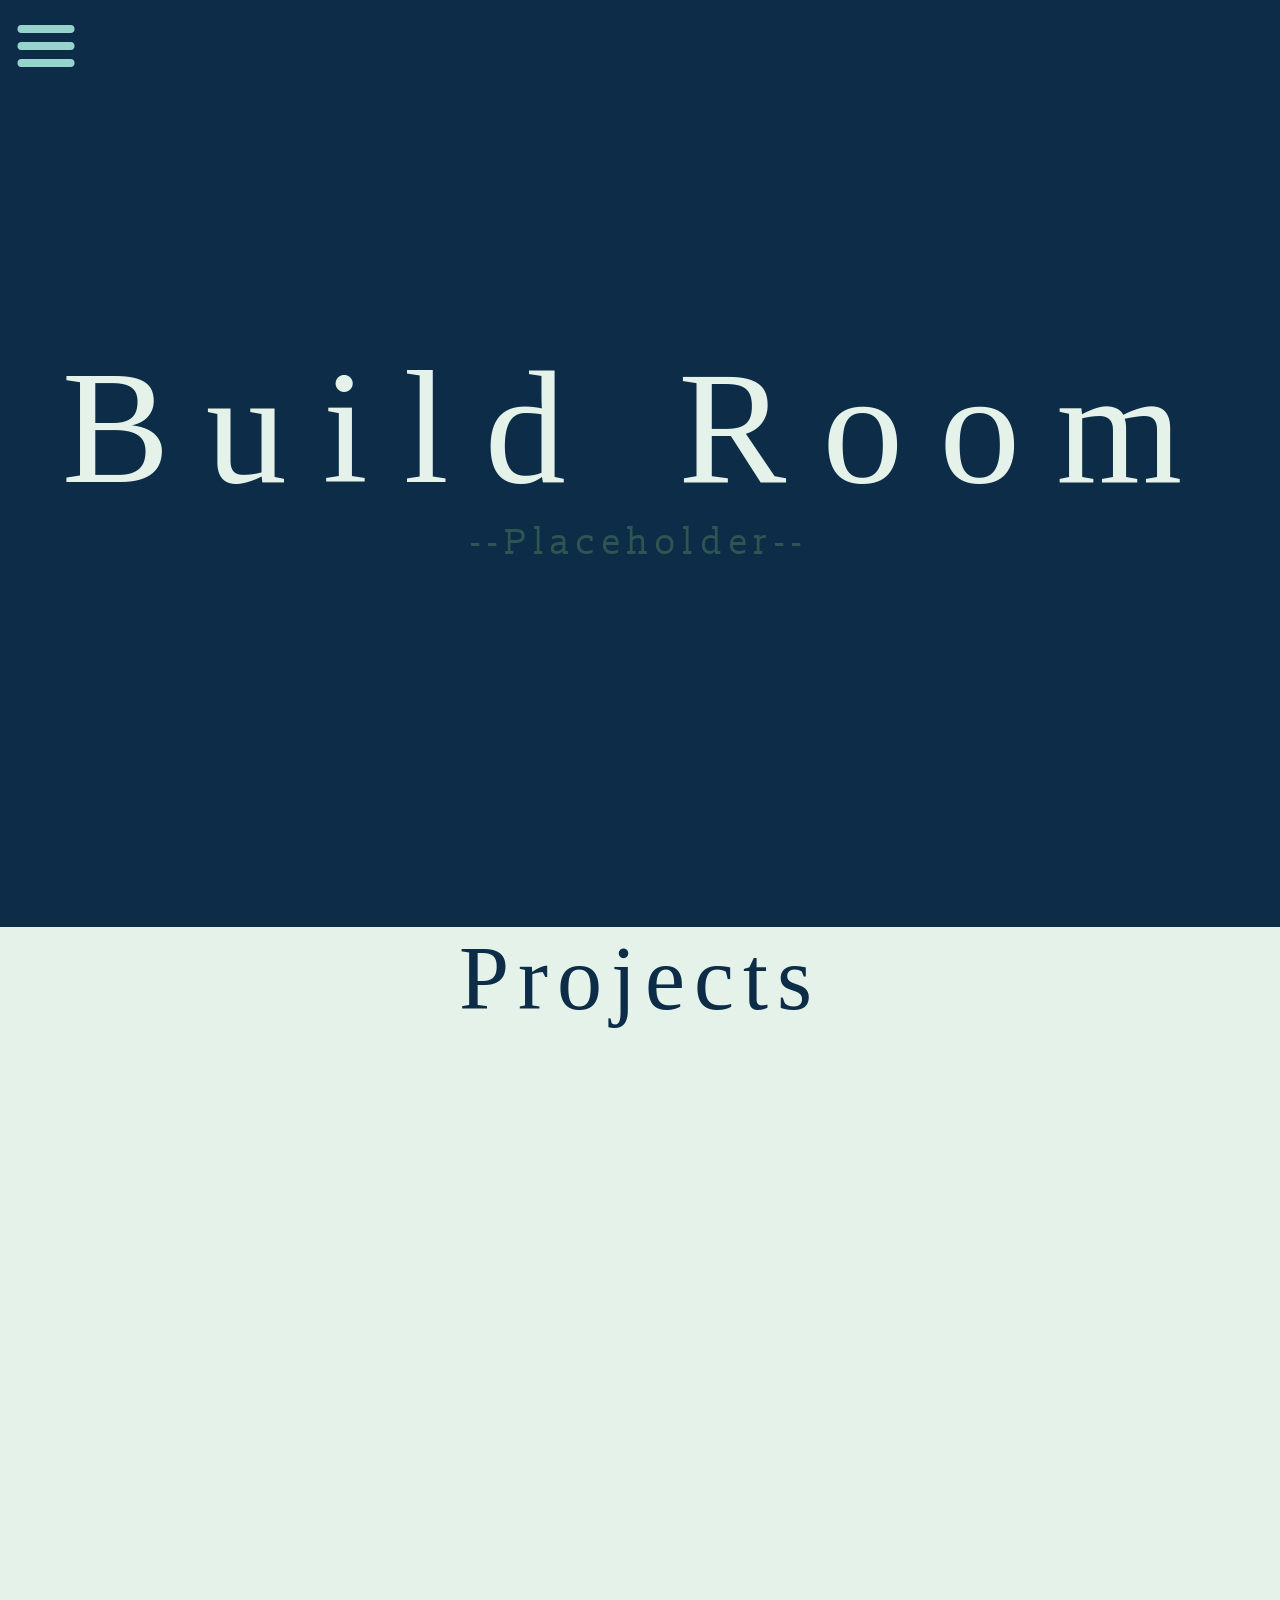
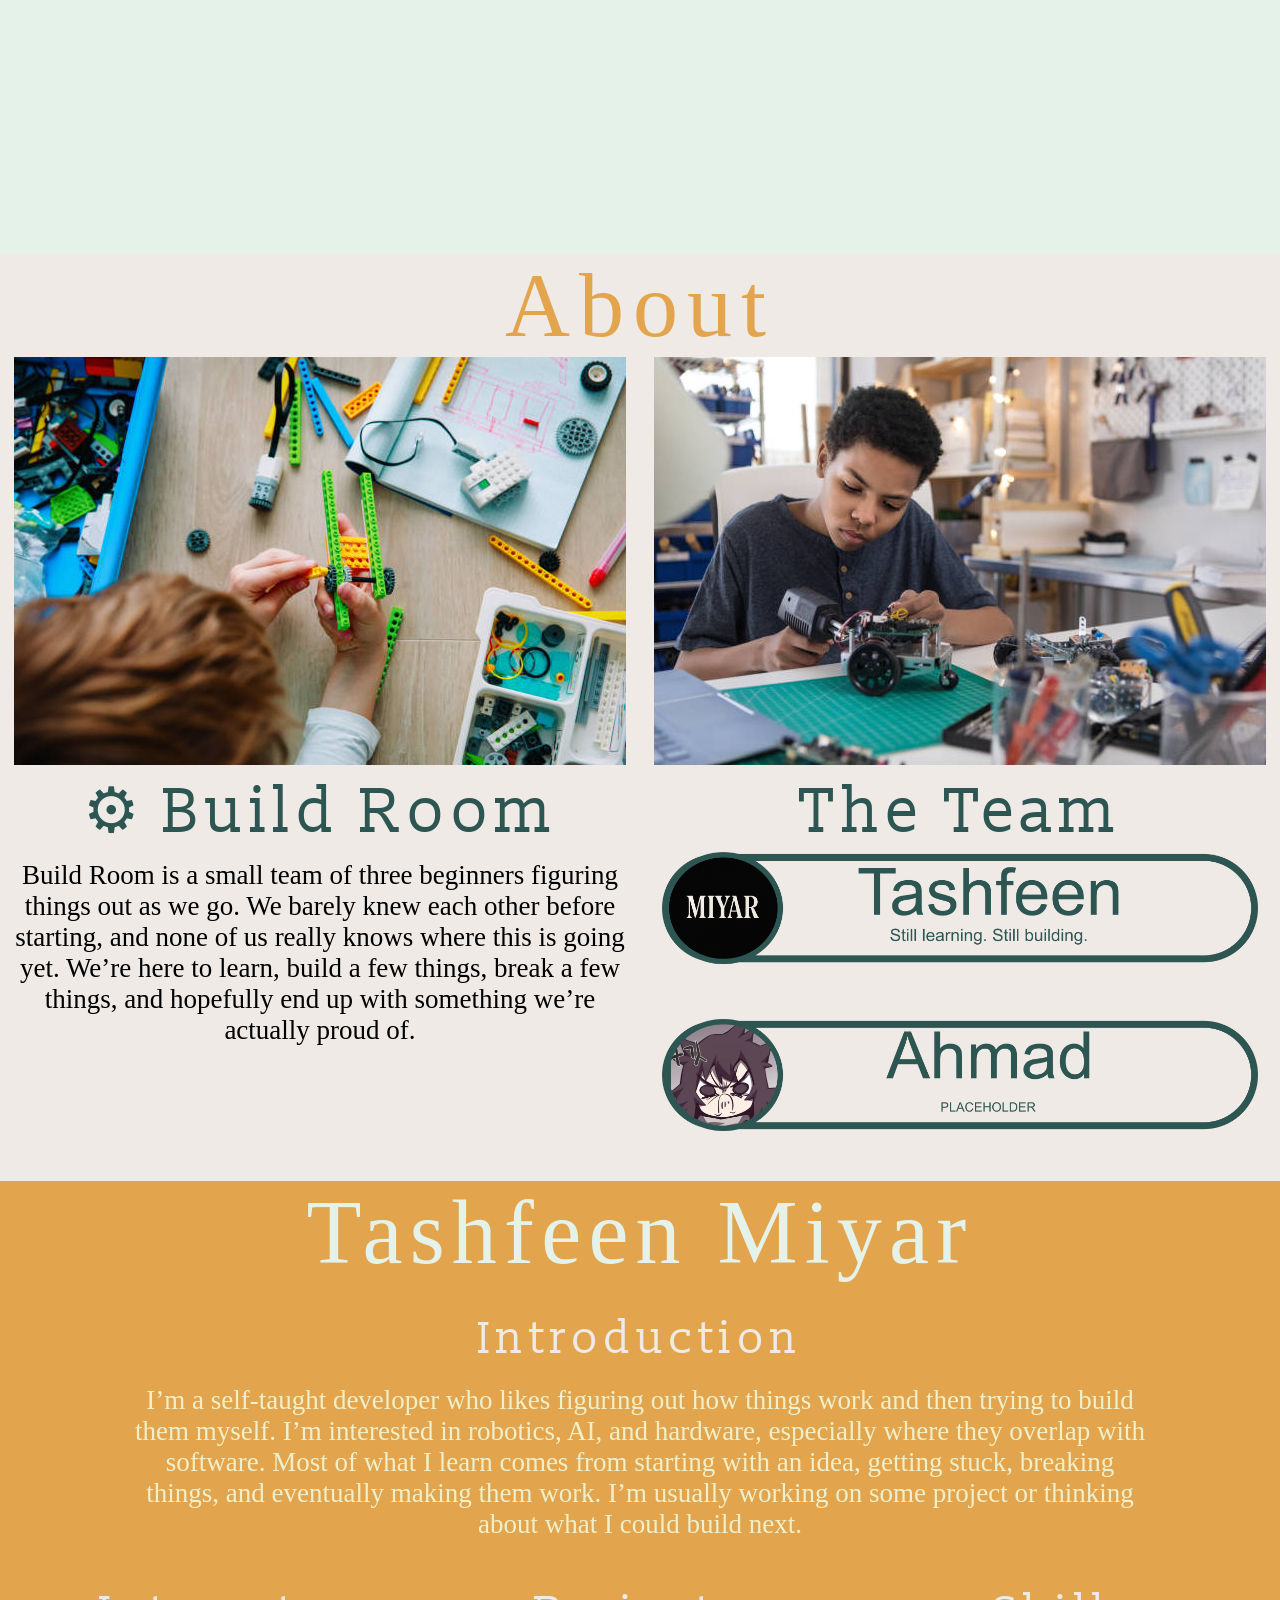
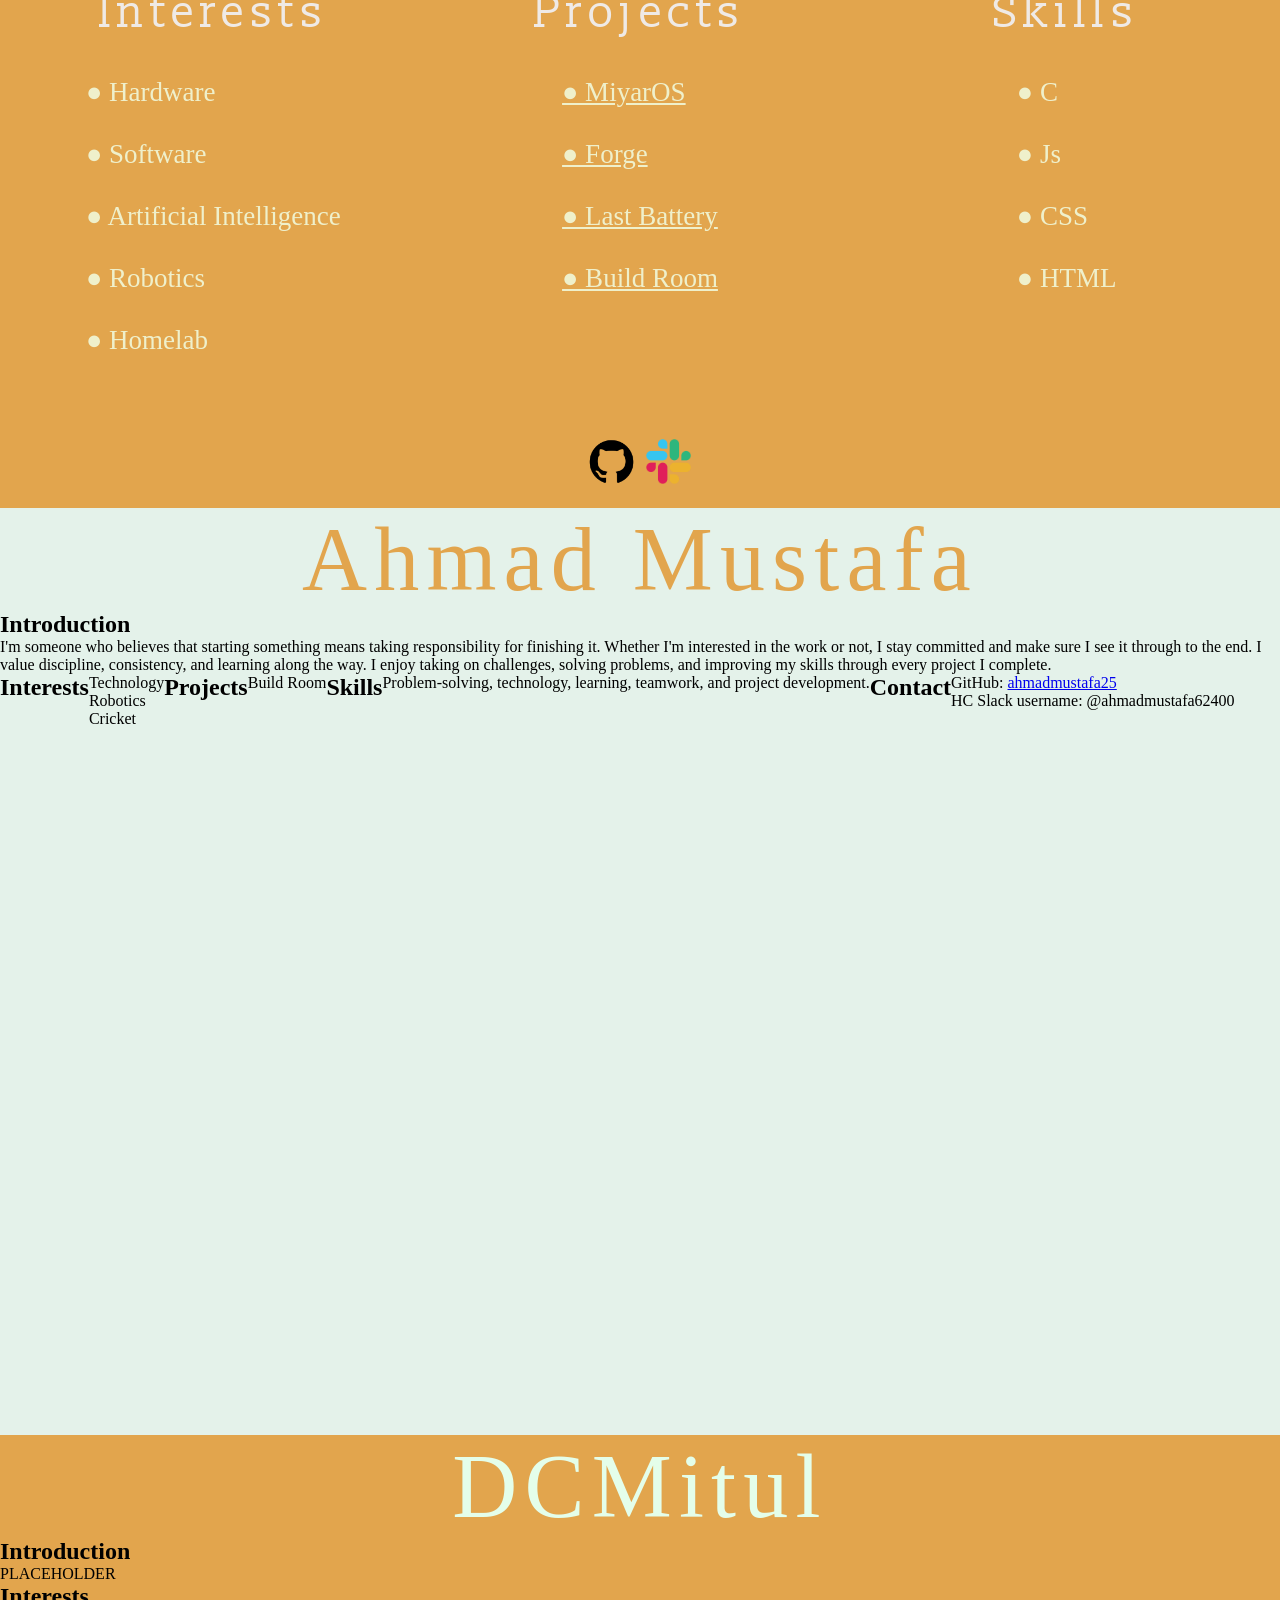
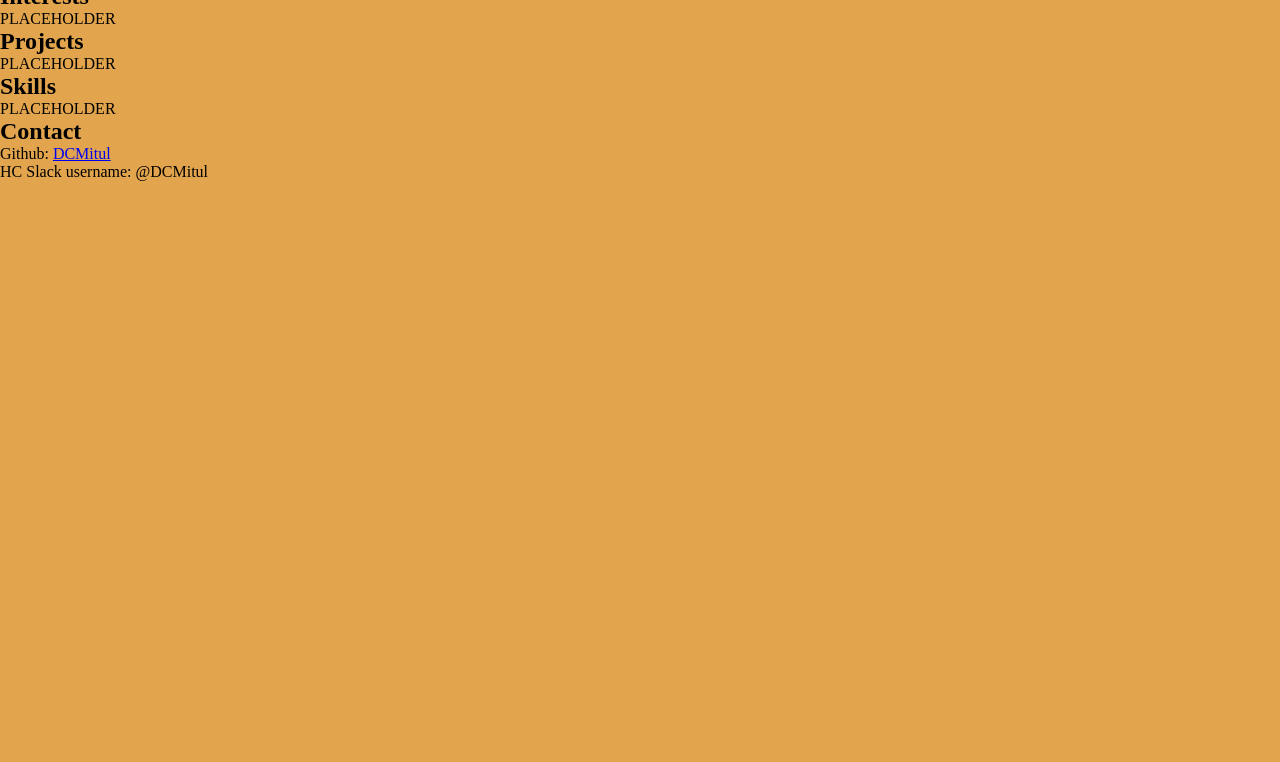
==== commit e8061185: "Did the css for tashfeen's profile" ====
--- a/index.html
+++ b/index.html
@@ -195,14 +195,129 @@
 
     <!-- Tashfeen's Profile -->
     <section class="pane4" id="tashfeen">
-        <div class="pure-g">
-            <div class="pure-u-1">
-                <div class="name1">
-                    Tashfeen Miyar
-                </div>
-            </div>
-
-            <div class="pure-u-1 tm-headings">
+        <div class="n1pane">
+            <div class="pure-g">
+                <div class="pure-u-1">
+                    <div class="name1">
+                        Tashfeen Miyar
+                    </div>
+                </div>
+
+                <div class="pure-u-1">
+                    <div class="n1intro">
+                        <div class="n1introstff">
+                            <div class="n1introhead">
+                                Introduction
+                            </div>
+                            <br>
+                            <div class="n1introtxt">
+                                I’m a self-taught developer who likes figuring out how things work and then trying to build them myself. I’m interested in robotics, AI, and hardware, especially where they overlap with software. Most of what I learn comes from starting with an idea, getting stuck, breaking things, and eventually making them work. I’m usually working on some project or thinking about what I could build next.
+                            </div>
+                        </div>
+                    </div>
+                </div>
+                <div class="pure-u-1-2 pure-u-lg-1-3">
+                    <div class="n1stuff">
+                        <div class="n1head">
+                            Interests
+                        </div>
+                        <div class="n1txt">
+                            <div class="n1list">
+                                <ul>
+                                    <li>
+                                        ● Hardware
+                                    </li>
+                                    <br>
+                                    <li>
+                                        ● Software
+                                    </li>
+                                    <br>
+                                    <li>
+                                        ● Artificial Intelligence
+                                    </li>
+                                    <br>
+                                    <li>
+                                        ● Robotics
+                                    </li>
+                                    <br>
+                                    <li>
+                                        ● Homelab
+                                    </li>
+                                </ul>
+                            </div>
+                        </div>
+                    </div>
+                </div>
+                <div class="pure-u-1-2 pure-u-lg-1-3">
+                    <div class="n1stuff">
+                        <div class="n1head">
+                            Projects
+                        </div>
+                        <div class="n1txt">
+                            <div class="n1list">
+                                <ul>
+                                    <li>
+                                        <a href="https://github.com/Qazi-01/Miyar-OS">● MiyarOS</a>
+                                    </li>
+                                    <br>
+                                    <li>
+                                        <a href="https://github.com/Qazi-01/Forge">● Forge</a>
+                                    </li>
+                                    <br>
+                                    <li>
+                                        <a href="">● Last Battery</a>
+                                    </li>
+                                    <br>
+                                    <li>
+                                        <a href="https://github.com/Miyar-org/build-room">● Build Room</a>
+                                    </li>
+                                </ul>
+                            </div>
+                        </div>
+                    </div>
+                </div>
+                <div class="pure-u-1-1 pure-u-lg-1-3">
+                    <div class="n1stuff">
+                        <div class="n1head">
+                            Skills
+                        </div>
+                        <div class="n1txt">
+                            <div class="n1list">
+                                <ul>
+                                    <li>
+                                        ● C
+                                    </li>
+                                    <br>
+                                    <li>
+                                        ● Js
+                                    </li>
+                                    <br>
+                                    <li>
+                                        ● CSS
+                                    </li>
+                                    <br>
+                                    <li>
+                                        ● HTML
+                                    </li>
+                                </ul>
+                            </div>
+                        </div>
+                    </div>
+                </div>
+
+            </div>
+        </div>
+        <div class="nlinks">
+            <div class="logos">
+                <a href="https://github.com/Qazi-01" target="_blank">
+                    <img class="logo" src="assets/icons/githublogo.svg" alt="Github Icon">
+                </a>
+                <a href="https://hackclub.enterprise.slack.com/team/U0BA5ES5350" target="_blank">
+                    <img class="logo" src="assets/icons/slacklogo.svg" alt="Slack Icon">
+                </a>
+            </div>
+        </div>
+            <!-- <div class="pure-u-1 tm-headings">
                 <h2>Introduction</h2>
                 <br>
             </div>
@@ -260,8 +375,8 @@
                     <li>GitHub: <a href="https://github.com/Qazi-01" target="_blank">Tashfeen Miyar</a><br></li>
                     <li>HC Slack username: @Tashfeen Miyar</li>
                 </ul>
-            </div>
-        </div>
+            </div> -->
+
     </section>
 
 
--- a/css/style.css
+++ b/css/style.css
@@ -9,7 +9,14 @@
 
 html {
     scroll-behavior: smooth;
-}
+    scrollbar-width: none;
+}
+
+
+html::-webkit-scrollbar {
+    display: none;
+}
+
 
 /* dcmitul: do not fix the background colors in the body */
 
@@ -263,21 +270,122 @@
 .pane4 {
     position: relative;
     width: 100%;
-    box-sizing: border-box;
-    padding-bottom: 40px;
+    height: 103vh;
+
+    /* box-sizing: border-box; */
+    /* padding-bottom: 40px; */
     background-color: #E2A54D;
+    /* color: #EFEAE6; */
+    /* background-color: #0C2C47; */
+}
+
+
+.n1pane {
+    min-height: 95vh;
+}
+
+
+.n1intro {
+    width: 100%;
+    padding-top: 3vh;
+    display: flex;
+    justify-content: center;
+    align-items: center;
+}
+
+
+.n1introstff {
+    max-width: 80vw;
+
+}
+
+
+.n1introhead {
+    position: relative;
+    font-family: "Slabo 13px", serif;
+    text-align: center;
     color: #EFEAE6;
-    /* background-color: #0C2C47; */
-}
-
-.name1 {
+}
+
+
+.n1introtxt {
+    position: relative;
+    text-align: center;
+    color: #eff0cb;
+
+}
+
+
+.n1stuff {
+    /* display: flex; */
+    padding-top: 5vh;
+    /* padding-bottom: 2vh; */
+}
+
+
+.n1head {
+    font-family: "Slabo 13px", serif;
+    color: #EFEAE6;
+    text-align: center;
+}
+
+
+.n1txt {
+    padding-top: 4vh;
+    display: flex;
+    justify-content: center;
+    align-items: center;
+    
+}
+
+
+.n1txt a {
+    color: #eff0cb;
+}
+
+
+.n1list {
+    color: #eff0cb;
+    /* text-align: left; */
+}
+
+
+.nlinks {
+    width: 100%;
+    height: 6vh;
+    display: flex;
+    justify-content: center;
+    align-items: center;
+}
+
+
+.logos {
+    display: flex;
+    justify-content: center;
+    align-items: center;
+    gap: 1vw;
+}
+
+
+.logo {
+    height: 5vh;
+}
+
+
+
+/* Tashfeen's code */
+
+/* .name1 {
     padding: 20px;
     text-align: center;
     font-size: 2.5rem;
     letter-spacing: 1px;
 }
 
-.tm-headings h2 {
+ */
+
+
+/* .tm-headings h2 {
     font-size: 1.8rem;
     margin: 0;
     letter-spacing: 0.5px;
@@ -359,7 +467,7 @@
     margin-bottom: 8px;
 }
 
-/* --- */
+--- */
 
 .pane5 {
     position: relative;
@@ -557,6 +665,28 @@
         letter-spacing: 0.5vh;
     }
 
+
+    .n1introhead {
+        font-size: 5vh;
+        letter-spacing: 0.5vh;
+    }
+
+
+    .n1introtxt {
+        font-size: 3vh;
+    }
+
+
+    .n1head {
+        font-size: 5vh;
+        letter-spacing: 0.5vh;
+    }
+
+
+    .n1txt {
+        font-size: 3vh;
+    }
+
 }
 
 
@@ -705,6 +835,17 @@
     .teamhead {
         font-size: 7vw;
         letter-spacing: 0.5vw;
+    }
+
+
+    .n1introhead {
+        font-size: 5vw;
+        letter-spacing: 0.5vw;
+    }
+
+
+    .n1introtxt {
+        font-size: 3vw;
     }
 
 }
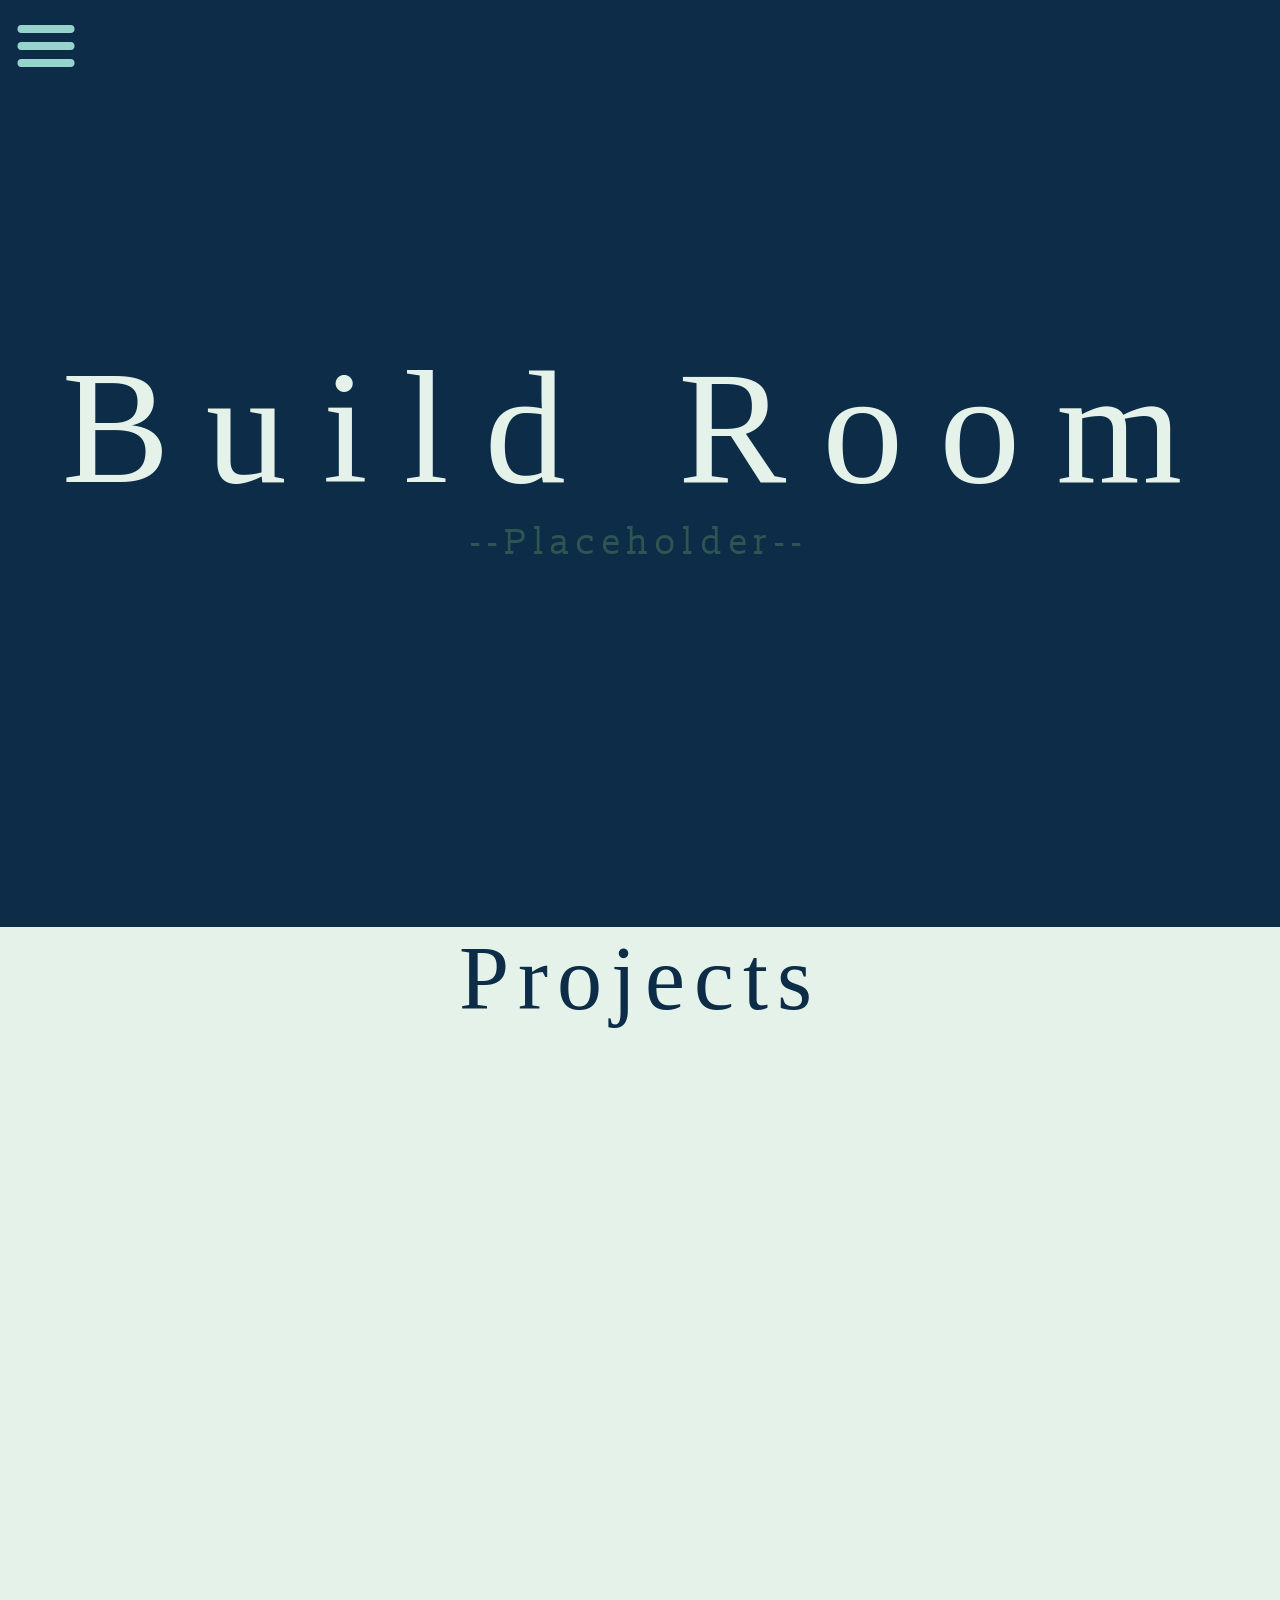
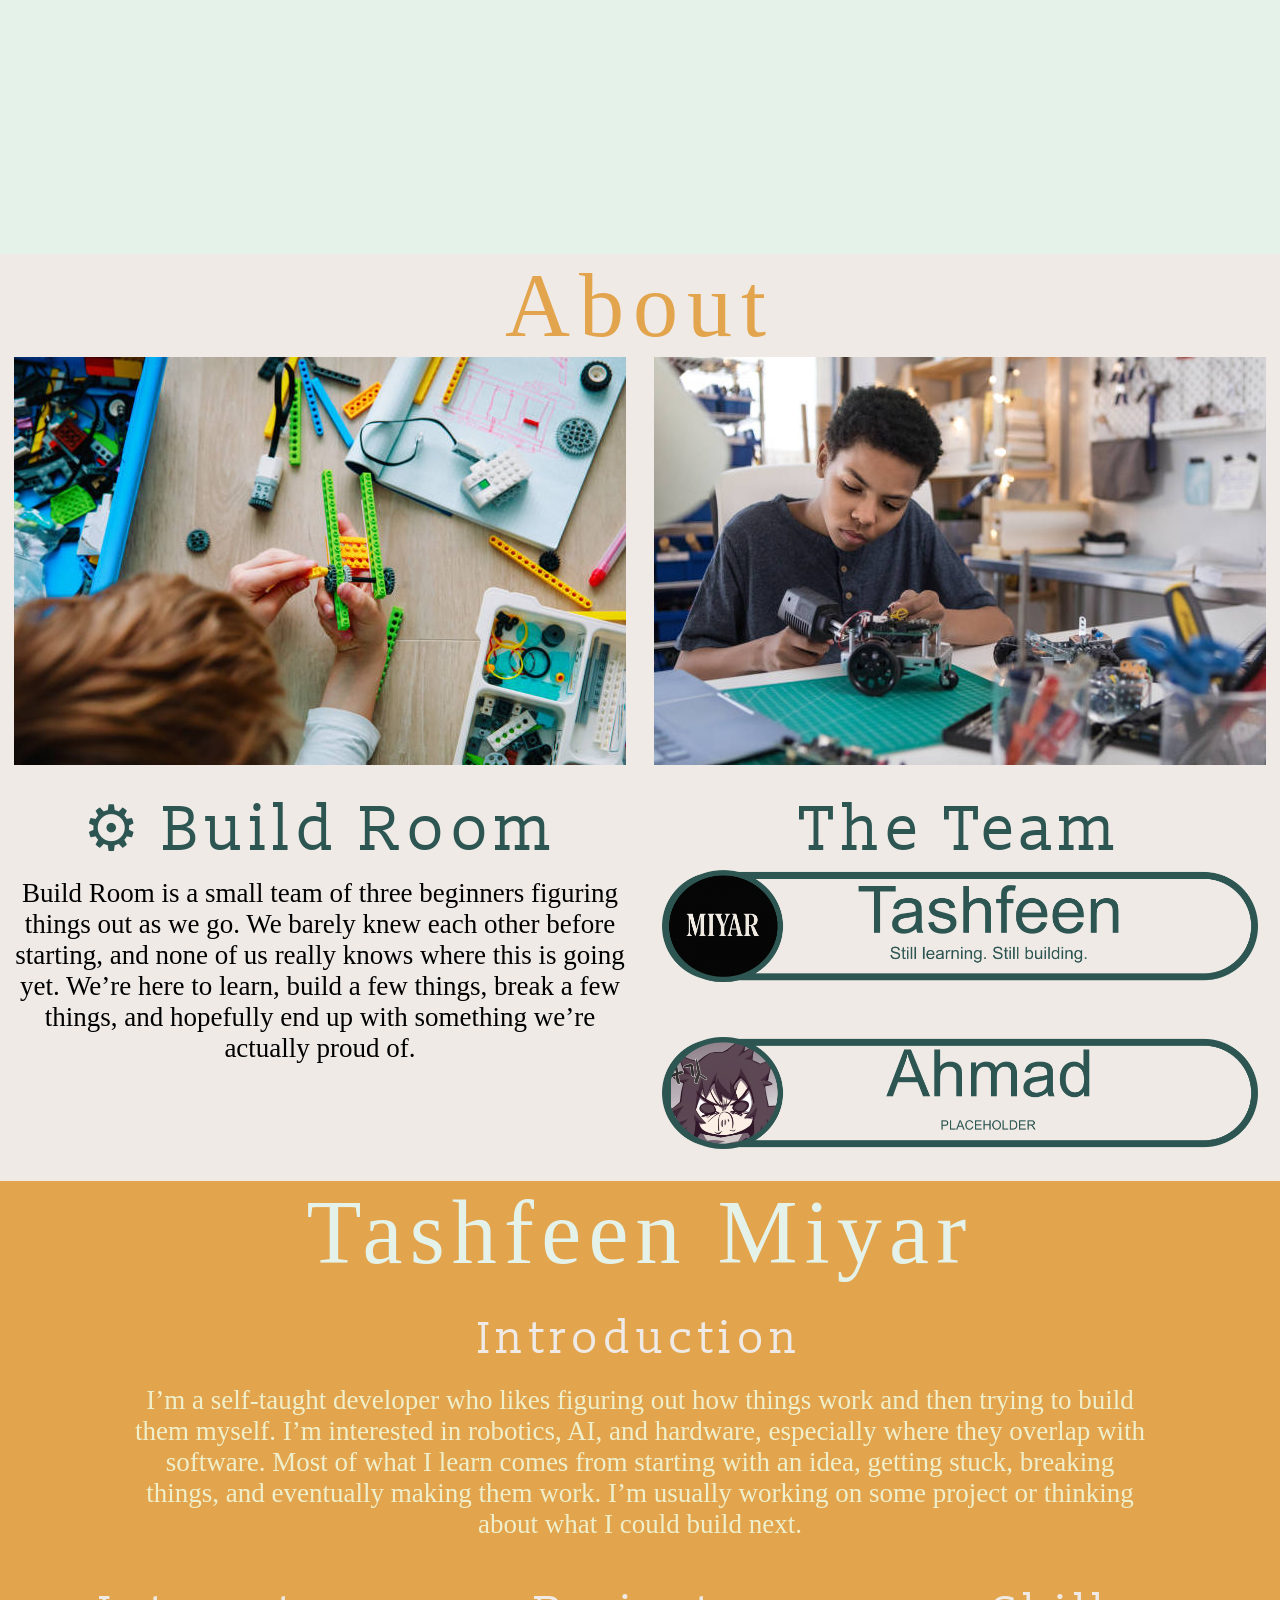
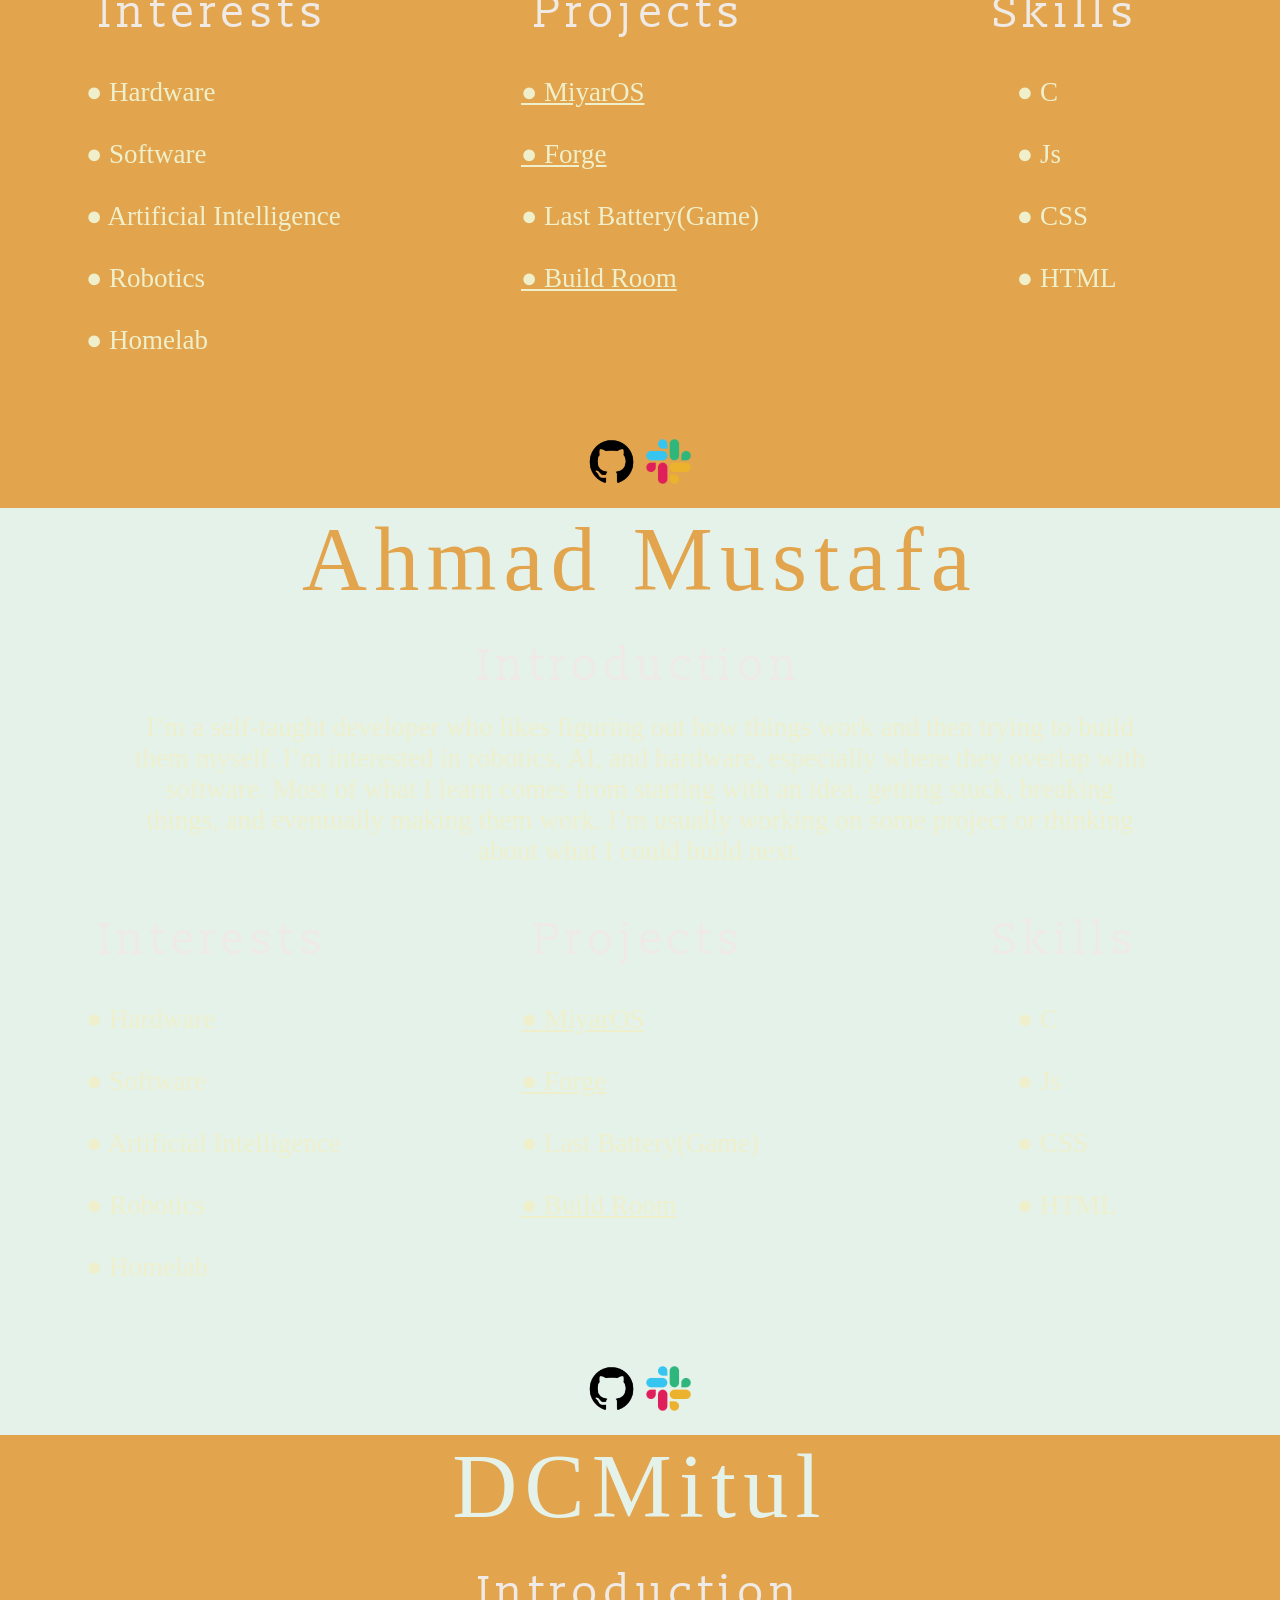
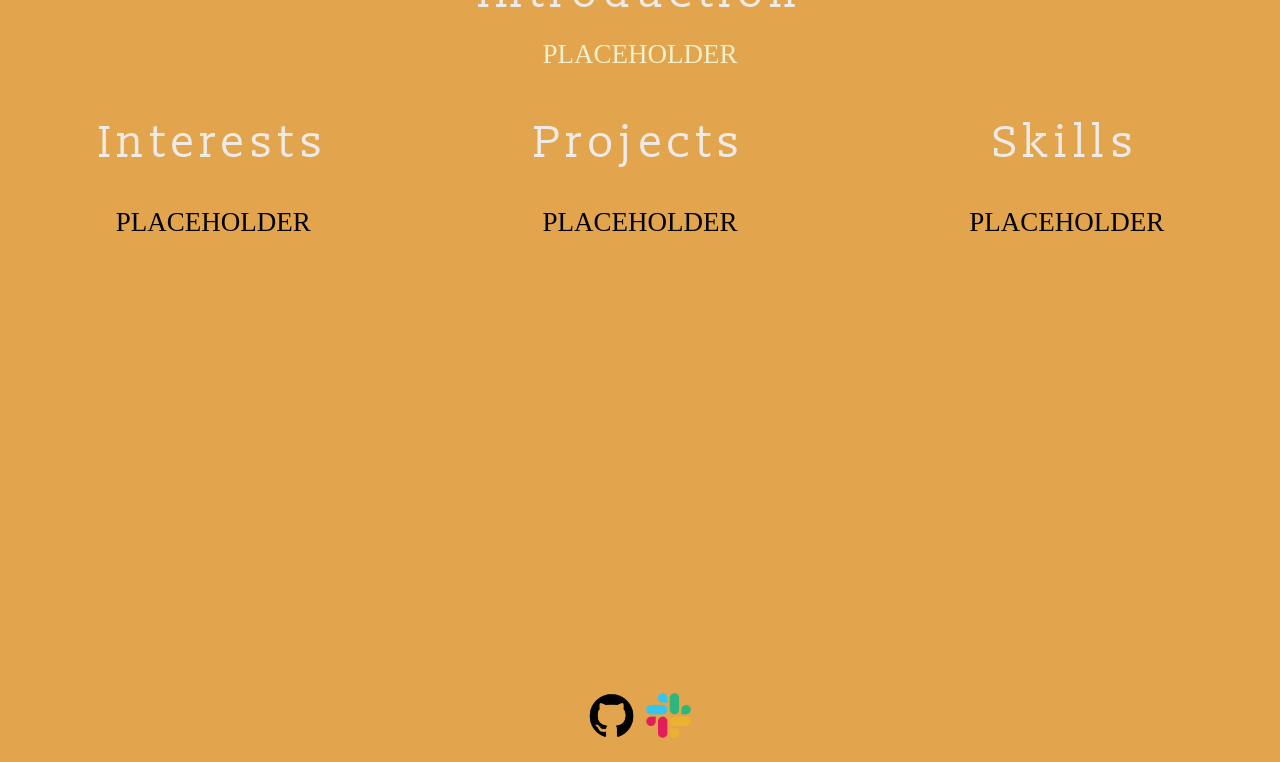
==== commit 762f8805: "made some final changes and fixed the css of my profile too" ====
--- a/index.html
+++ b/index.html
@@ -157,7 +157,7 @@
                     <img class="pure-img" src="assets/images/about-2.jpg">
                 </div>
             </div>
-            <div class="pure-u-1 pure-u-lg-1-2">
+            <div class="pure-u-1 pure-u-xl-1-2">
                 <div class="abtushead">
                     ⚙ Build Room
                 </div>
@@ -166,7 +166,7 @@
                 </p>
             </div>
             <br><br>
-            <div class="pure-u-1 pure-u-lg-1-2">
+            <div class="pure-u-1 pure-u-xl-1-2">
                 <div class="teamhead">
                     The Team
                 </div>
@@ -216,7 +216,7 @@
                         </div>
                     </div>
                 </div>
-                <div class="pure-u-1-2 pure-u-lg-1-3">
+                <div class="pure-u-1-2 pure-u-xl-1-3">
                     <div class="n1stuff">
                         <div class="n1head">
                             Interests
@@ -248,7 +248,7 @@
                         </div>
                     </div>
                 </div>
-                <div class="pure-u-1-2 pure-u-lg-1-3">
+                <div class="pure-u-1-2 pure-u-xl-1-3">
                     <div class="n1stuff">
                         <div class="n1head">
                             Projects
@@ -265,7 +265,7 @@
                                     </li>
                                     <br>
                                     <li>
-                                        <a href="">● Last Battery</a>
+                                        <!-- <a href="">● Last Battery</a> --> ● Last Battery(Game)
                                     </li>
                                     <br>
                                     <li>
@@ -276,7 +276,7 @@
                         </div>
                     </div>
                 </div>
-                <div class="pure-u-1-1 pure-u-lg-1-3">
+                <div class="pure-u-1-1 pure-u-xl-1-3">
                     <div class="n1stuff">
                         <div class="n1head">
                             Skills
@@ -382,7 +382,130 @@
 
     <!-- Ahmad's Profile -->
     <section class="pane5" id="ahmad">
-        <div class="pure-g">
+        <div class="n1pane">
+            <div class="pure-g">
+                <div class="pure-u-1">
+                    <div class="name2">
+                        Ahmad Mustafa
+                    </div>
+                </div>
+
+                <div class="pure-u-1">
+                    <div class="n1intro">
+                        <div class="n1introstff">
+                            <div class="n1introhead">
+                                Introduction
+                            </div>
+                            <br>
+                            <div class="n1introtxt">
+                                I’m a self-taught developer who likes figuring out how things work and then trying to build them myself. I’m interested in robotics, AI, and hardware, especially where they overlap with software. Most of what I learn comes from starting with an idea, getting stuck, breaking things, and eventually making them work. I’m usually working on some project or thinking about what I could build next.
+                            </div>
+                        </div>
+                    </div>
+                </div>
+                <div class="pure-u-1-2 pure-u-xl-1-3">
+                    <div class="n1stuff">
+                        <div class="n1head">
+                            Interests
+                        </div>
+                        <div class="n1txt">
+                            <div class="n1list">
+                                <ul>
+                                    <li>
+                                        ● Hardware
+                                    </li>
+                                    <br>
+                                    <li>
+                                        ● Software
+                                    </li>
+                                    <br>
+                                    <li>
+                                        ● Artificial Intelligence
+                                    </li>
+                                    <br>
+                                    <li>
+                                        ● Robotics
+                                    </li>
+                                    <br>
+                                    <li>
+                                        ● Homelab
+                                    </li>
+                                </ul>
+                            </div>
+                        </div>
+                    </div>
+                </div>
+                <div class="pure-u-1-2 pure-u-xl-1-3">
+                    <div class="n1stuff">
+                        <div class="n1head">
+                            Projects
+                        </div>
+                        <div class="n1txt">
+                            <div class="n1list">
+                                <ul>
+                                    <li>
+                                        <a href="https://github.com/Qazi-01/Miyar-OS">● MiyarOS</a>
+                                    </li>
+                                    <br>
+                                    <li>
+                                        <a href="https://github.com/Qazi-01/Forge">● Forge</a>
+                                    </li>
+                                    <br>
+                                    <li>
+                                        <!-- <a href="">● Last Battery</a> --> ● Last Battery(Game)
+                                    </li>
+                                    <br>
+                                    <li>
+                                        <a href="https://github.com/Miyar-org/build-room">● Build Room</a>
+                                    </li>
+                                </ul>
+                            </div>
+                        </div>
+                    </div>
+                </div>
+                <div class="pure-u-1-1 pure-u-xl-1-3">
+                    <div class="n1stuff">
+                        <div class="n1head">
+                            Skills
+                        </div>
+                        <div class="n1txt">
+                            <div class="n1list">
+                                <ul>
+                                    <li>
+                                        ● C
+                                    </li>
+                                    <br>
+                                    <li>
+                                        ● Js
+                                    </li>
+                                    <br>
+                                    <li>
+                                        ● CSS
+                                    </li>
+                                    <br>
+                                    <li>
+                                        ● HTML
+                                    </li>
+                                </ul>
+                            </div>
+                        </div>
+                    </div>
+                </div>
+
+            </div>
+        </div>
+        <div class="nlinks">
+            <div class="logos">
+                <a href="https://github.com/Qazi-01" target="_blank">
+                    <img class="logo" src="assets/icons/githublogo.svg" alt="Github Icon">
+                </a>
+                <a href="https://hackclub.enterprise.slack.com/team/U0BA5ES5350" target="_blank">
+                    <img class="logo" src="assets/icons/slacklogo.svg" alt="Slack Icon">
+                </a>
+            </div>
+        </div>
+
+        <!-- <div class="pure-g">
             <div class="pure-u-1">
                 <div class="name2">
                     Ahmad Mustafa
@@ -427,13 +550,142 @@
                     </ul>
                 </div>
             </div>
-        </div>
+        </div> -->
     </section>
 
 
     <!-- DCMitul's profile -->
     <section class="pane6" id="dcm">
-        <div class="pure-g">
+        <div class="n1pane">
+            <div class="pure-g">
+                <div class="pure-u-1">
+                    <div class="name1">
+                        DCMitul
+                    </div>
+                </div>
+
+                <div class="pure-u-1">
+                    <div class="n1intro">
+                        <div class="n1introstff">
+                            <div class="n1introhead">
+                                Introduction
+                            </div>
+                            <br>
+                            <div class="n1introtxt">
+                                <!-- I’m a self-taught developer who likes figuring out how things work and then trying to build them myself. I’m interested in robotics, AI, and hardware, especially where they overlap with software. Most of what I learn comes from starting with an idea, getting stuck, breaking things, and eventually making them work. I’m usually working on some project or thinking about what I could build next. -->
+                                PLACEHOLDER
+                            </div>
+                        </div>
+                    </div>
+                </div>
+                <div class="pure-u-1-2 pure-u-xl-1-3">
+                    <div class="n1stuff">
+                        <div class="n1head">
+                            Interests
+                        </div>
+                        <div class="n1txt">
+                            PLACEHOLDER
+
+                            <!-- <div class="n1list">
+                                <ul>
+                                    <li>
+                                        ● Hardware
+                                    </li>
+                                    <br>
+                                    <li>
+                                        ● Software
+                                    </li>
+                                    <br>
+                                    <li>
+                                        ● Artificial Intelligence
+                                    </li>
+                                    <br>
+                                    <li>
+                                        ● Robotics
+                                    </li>
+                                    <br>
+                                    <li>
+                                        ● Homelab
+                                    </li>
+                                </ul>
+                            </div> -->
+                        </div>
+                    </div>
+                </div>
+                <div class="pure-u-1-2 pure-u-xl-1-3">
+                    <div class="n1stuff">
+                        <div class="n1head">
+                            Projects
+                        </div>
+                        <div class="n1txt">
+                            PLACEHOLDER
+
+                            <!-- <div class="n1list">
+                                <ul>
+                                    <li>
+                                        <a href="https://github.com/Qazi-01/Miyar-OS">● MiyarOS</a>
+                                    </li>
+                                    <br>
+                                    <li>
+                                        <a href="https://github.com/Qazi-01/Forge">● Forge</a>
+                                    </li>
+                                    <br>
+                                    <li>
+                                        ● Last Battery(Game)
+                                    </li>
+                                    <br>
+                                    <li>
+                                        <a href="https://github.com/Miyar-org/build-room">● Build Room</a>
+                                    </li>
+                                </ul>
+                            </div> -->
+                        </div>
+                    </div>
+                </div>
+                <div class="pure-u-1-1 pure-u-xl-1-3">
+                    <div class="n1stuff">
+                        <div class="n1head">
+                            Skills
+                        </div>
+                        <div class="n1txt">
+                            PLACEHOLDER
+                            <!-- <div class="n1list">
+                                <ul>
+                                    <li>
+                                        ● C
+                                    </li>
+                                    <br>
+                                    <li>
+                                        ● Js
+                                    </li>
+                                    <br>
+                                    <li>
+                                        ● CSS
+                                    </li>
+                                    <br>
+                                    <li>
+                                        ● HTML
+                                    </li>
+                                </ul>
+                            </div> -->
+                        </div>
+                    </div>
+                </div>
+
+            </div>
+        </div>
+        <div class="nlinks">
+            <div class="logos">
+                <a href="https://github.com/DCMitul" target="_blank">
+                    <img class="logo" src="assets/icons/githublogo.svg" alt="Github Icon">
+                </a>
+                <a href="https://hackclub.enterprise.slack.com/team/U091TN0UCNQ" target="_blank">
+                    <img class="logo" src="assets/icons/slacklogo.svg" alt="Slack Icon">
+                </a>
+            </div>
+        </div>
+
+        <!-- <div class="pure-g">
             <div class="pure-u-1">
                 <div class="name3">
                     DCMitul
@@ -478,7 +730,7 @@
                     </ul>
                 </div>
             </div>
-        </div>
+        </div> -->
     </section>
     
     <script src="js/script.js"></script>
--- a/css/style.css
+++ b/css/style.css
@@ -222,7 +222,7 @@
 
 
 .abtushead {
-    padding-top: 1vh;
+    padding-top: 3vh;
     display: flex;
     align-items: center;
     justify-content: center;
@@ -241,7 +241,7 @@
 
 
 .teamhead {
-    padding-top: 1vh;
+    padding-top: 3vh;
     display: flex;
     justify-content: center;
     align-items: center;
@@ -337,6 +337,7 @@
     align-items: center;
     
 }
+
 
 
 .n1txt a {
@@ -586,7 +587,7 @@
     }
 
 
-    .pane4 .name1 {
+    .name1 {
         display: flex;
         position: relative;
         justify-content: center;
@@ -758,7 +759,7 @@
         text-align: center;
     }
 
-    .pane4 .name1 {
+    .name1 {
         display: flex;
         position: relative;
         justify-content: center;
@@ -845,6 +846,17 @@
 
 
     .n1introtxt {
+        font-size: 3vw;
+    }
+
+
+    .n1head {
+        font-size: 5vw;
+        letter-spacing: 0.5vw;
+    }
+
+
+    .n1txt {
         font-size: 3vw;
     }
 
